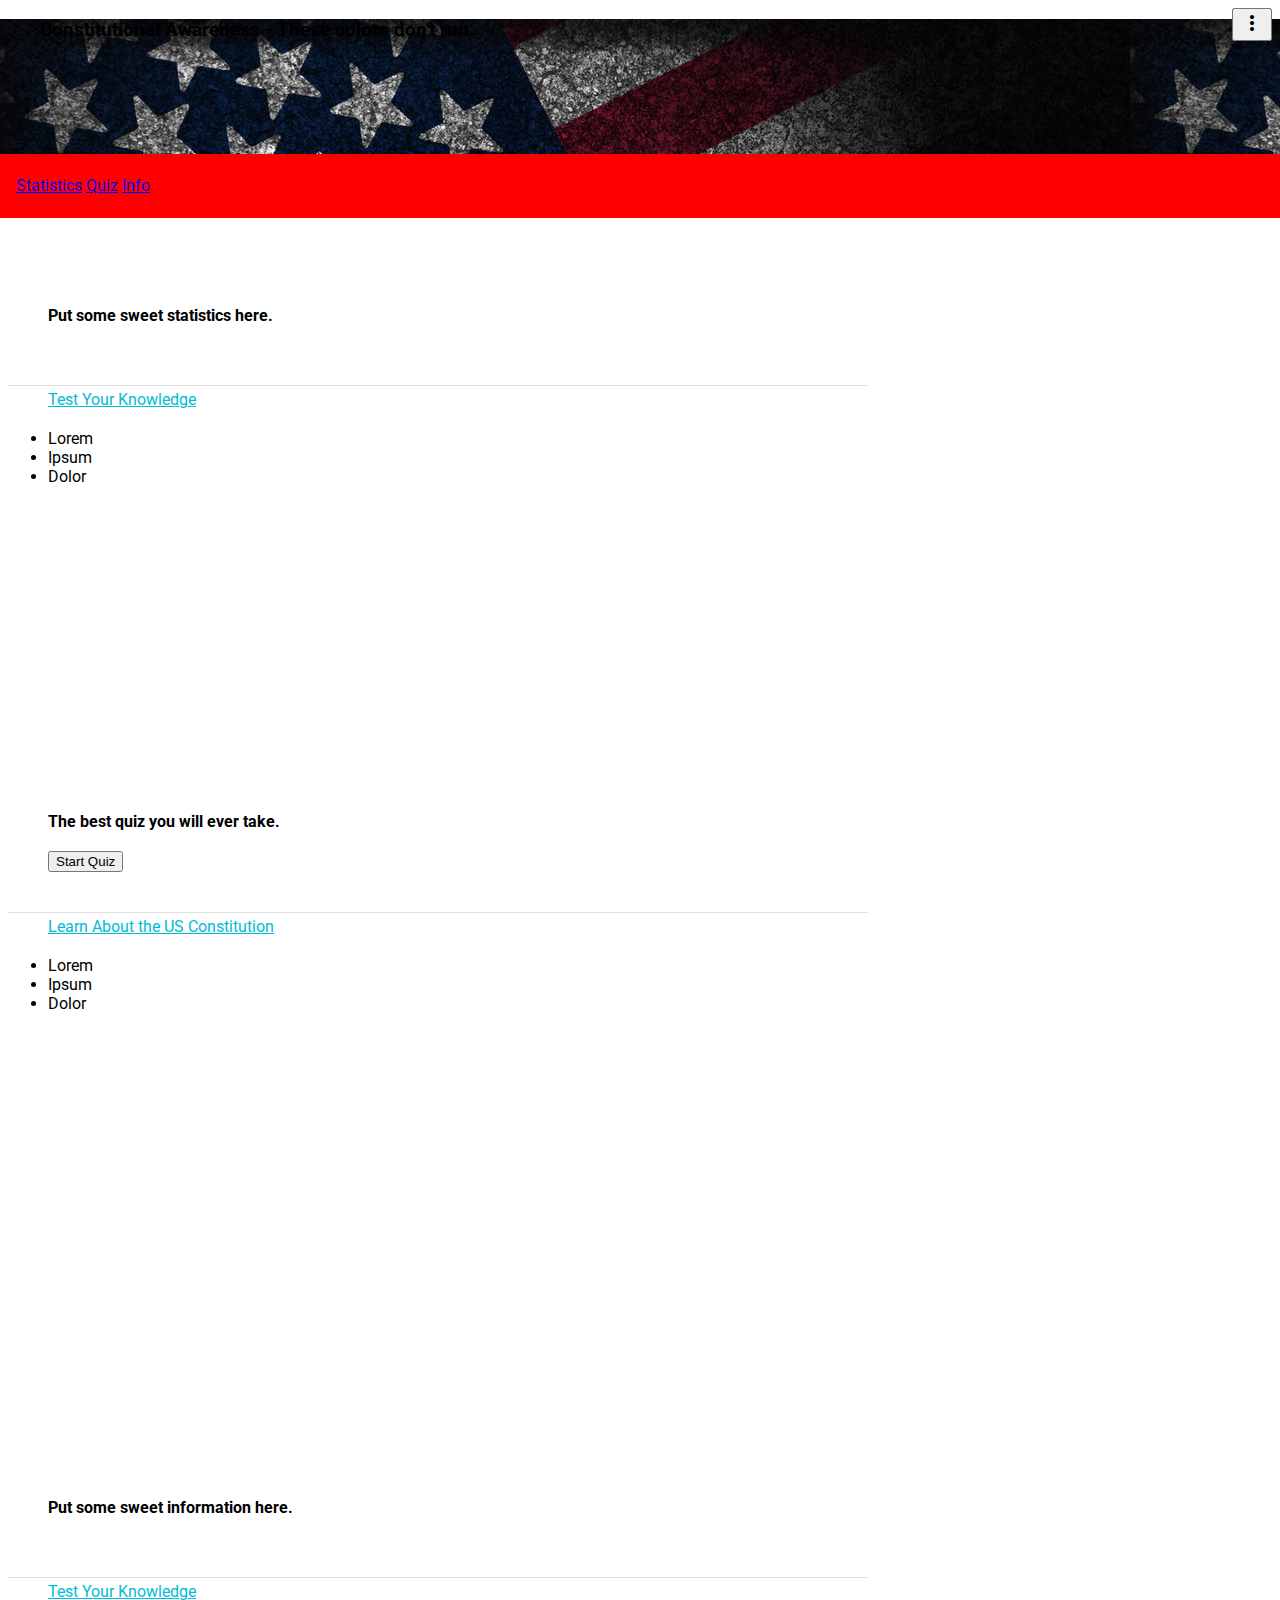
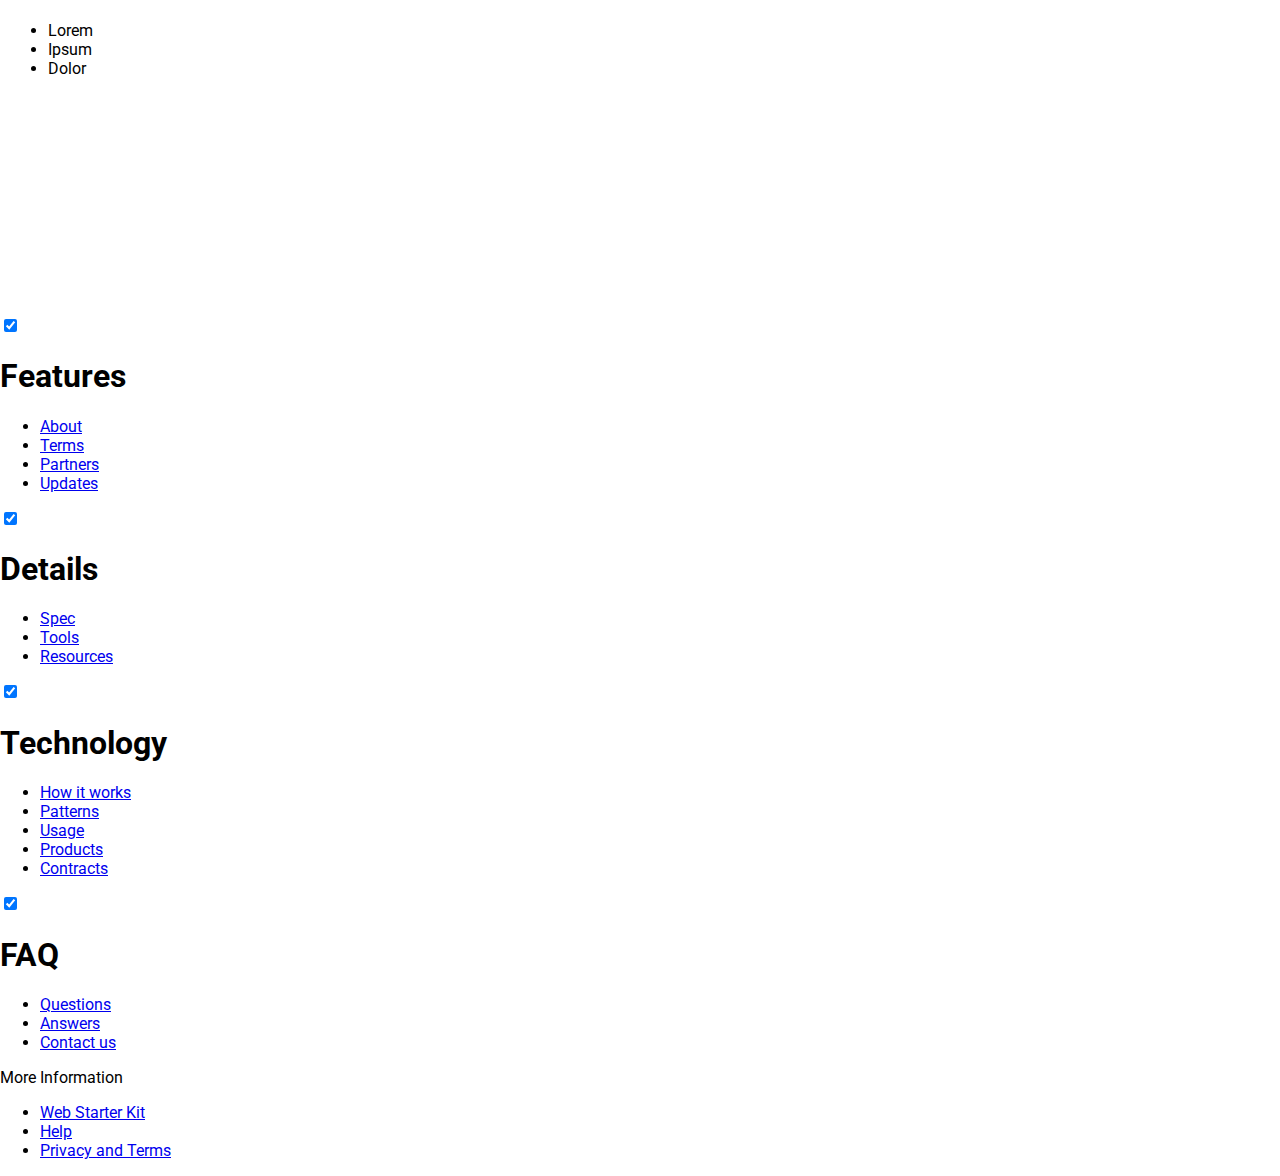
==== CA/index.html @ 6963f5af "update" ====
<!doctype html>
<!--
  Material Design Lite
  Copyright 2015 Google Inc. All rights reserved.

  Licensed under the Apache License, Version 2.0 (the "License");
  you may not use this file except in compliance with the License.
  You may obtain a copy of the License at

      https://www.apache.org/licenses/LICENSE-2.0

  Unless required by applicable law or agreed to in writing, software
  distributed under the License is distributed on an "AS IS" BASIS,
  WITHOUT WARRANTIES OR CONDITIONS OF ANY KIND, either express or implied.
  See the License for the specific language governing permissions and
  limitations under the License
-->
<html lang="en">
  <head>
    <meta charset="utf-8">
    <meta http-equiv="X-UA-Compatible" content="IE=edge">
    <meta name="description" content="A front-end template that helps you build fast, modern mobile web apps.">
    <meta name="viewport" content="width=device-width, initial-scale=1">
    <title>Material Design Lite</title>

    <!-- Add to homescreen for Chrome on Android -->
    <meta name="mobile-web-app-capable" content="yes">
    <link rel="icon" sizes="192x192" href="images/android-desktop.png">

    <!-- Add to homescreen for Safari on iOS -->
    <meta name="apple-mobile-web-app-capable" content="yes">
    <meta name="apple-mobile-web-app-status-bar-style" content="black">
    <meta name="apple-mobile-web-app-title" content="Material Design Lite">
    <link rel="apple-touch-icon-precomposed" href="images/ios-desktop.png">

    <!-- Tile icon for Win8 (144x144 + tile color) -->
    <meta name="msapplication-TileImage" content="images/touch/ms-touch-icon-144x144-precomposed.png">
    <meta name="msapplication-TileColor" content="#3372DF">

    <link rel="shortcut icon" href="images/favicon.png">

    <!-- SEO: If your mobile URL is different from the desktop URL, add a canonical link to the desktop page https://developers.google.com/webmasters/smartphone-sites/feature-phones -->
    <!--
    <link rel="canonical" href="http://www.example.com/">
    -->

    <link rel="stylesheet" href="https://fonts.googleapis.com/css?family=Roboto:regular,bold,italic,thin,light,bolditalic,black,medium&amp;lang=en">
    <link rel="stylesheet" href="https://fonts.googleapis.com/icon?family=Material+Icons">
    <link rel="stylesheet" href="https://code.getmdl.io/1.1.1/material.deep_purple-pink.min.css">
    <link rel="stylesheet" href="styles.css">
    <style>
    #view-source {
      position: fixed;
      display: block;
      right: 0;
      bottom: 0;
      margin-right: 40px;
      margin-bottom: 40px;
      z-index: 900;
    }
    </style>
  </head>
  <body class="mdl-demo mdl-color--grey-100 mdl-color-text--grey-700 mdl-base">
    <div class="mdl-layout mdl-js-layout mdl-layout--fixed-header">
      <header class="mdl-layout__header mdl-layout__header--scroll mdl-color--primary">
        <div style="height:15vh; background-image: url(flag.jpg);" class="mdl-layout--large-screen-only mdl-layout__header-row">
          <h3>Constitutional Awareness - These colors don't run.</h3>
        </div>
        <div style="background-color:red;" class="mdl-layout__tab-bar mdl-js-ripple-effect">
          <a href="#statistics" class="mdl-layout__tab is-active">Statistics</a>
          <a href="#quiz" class="mdl-layout__tab">Quiz</a>
          <a href="#info" class="mdl-layout__tab">Info</a>
        </div>
      </header>
      <main class="mdl-layout__content">
        
        <!-- TAB 1 - STATISTICS -->
        <div style="height:50vh;" class="mdl-layout__tab-panel is-active" id="statistics">
          <section class="section--center mdl-grid mdl-grid--no-spacing mdl-shadow--2dp">
            <div class="mdl-card mdl-cell mdl-cell--12-col">
              <div class="mdl-card__supporting-text">
                <h4>Put some sweet statistics here.</h4>
                
              </div>
              <div class="mdl-card__actions">
                <a href="quiz.html" class="mdl-button">Test Your Knowledge</a>
              </div>
            </div>
            <button class="mdl-button mdl-js-button mdl-js-ripple-effect mdl-button--icon" id="btn3">
              <i class="material-icons">more_vert</i>
            </button>
            <ul class="mdl-menu mdl-js-menu mdl-menu--bottom-right" for="btn3">
              <li class="mdl-menu__item">Lorem</li>
              <li class="mdl-menu__item" disabled>Ipsum</li>
              <li class="mdl-menu__item">Dolor</li>
            </ul>
          </section>
          <!-- <section class="section--footer mdl-color--white mdl-grid">
            <div class="section__circle-container mdl-cell mdl-cell--2-col mdl-cell--1-col-phone">
              <div class="section__circle-container__circle mdl-color--accent section__circle--big"></div>
            </div>
            <div class="section__text mdl-cell mdl-cell--4-col-desktop mdl-cell--6-col-tablet mdl-cell--3-col-phone">
              <h5>Lorem ipsum dolor sit amet</h5>
              Qui sint ut et qui nisi cupidatat. Reprehenderit nostrud proident officia exercitation anim et pariatur ex.
            </div>
            <div class="section__circle-container mdl-cell mdl-cell--2-col mdl-cell--1-col-phone">
              <div class="section__circle-container__circle mdl-color--accent section__circle--big"></div>
            </div>
            <div class="section__text mdl-cell mdl-cell--4-col-desktop mdl-cell--6-col-tablet mdl-cell--3-col-phone">
              <h5>Lorem ipsum dolor sit amet</h5>
              Qui sint ut et qui nisi cupidatat. Reprehenderit nostrud proident officia exercitation anim et pariatur ex.
            </div>
          </section> -->
        </div>
        
        <!-- TAB 2 - QUIZ -->
        <div style="height:70vh;" class="mdl-layout__tab-panel" id="quiz">
          <section class="section--center mdl-grid mdl-grid--no-spacing mdl-shadow--2dp">
            <div class="mdl-card mdl-cell mdl-cell--12-col">
              <div class="mdl-card__supporting-text">
                <h4>The best quiz you will ever take.</h4>
                <div id="container">
                  <div id="formDiv"></div>
                </div>
                <div id="container2">
                    <div id="buttonDiv"></div>
                </div>
              </div>
              <div class="mdl-card__actions">
                <a href="info.html" class="mdl-button">Learn About the US Constitution</a>
              </div>
            </div>
            <button class="mdl-button mdl-js-button mdl-js-ripple-effect mdl-button--icon" id="btn3">
              <i class="material-icons">more_vert</i>
            </button>
            <ul class="mdl-menu mdl-js-menu mdl-menu--bottom-right" for="btn3">
              <li class="mdl-menu__item">Lorem</li>
              <li class="mdl-menu__item" disabled>Ipsum</li>
              <li class="mdl-menu__item">Dolor</li>
            </ul>
          </section>
        </div>


        <!-- TAB 3 - INFORMATION -->
        <div style="height:50vh;" class="mdl-layout__tab-panel" id="info">
          <section class="section--center mdl-grid mdl-grid--no-spacing mdl-shadow--2dp">
            <div class="mdl-card mdl-cell mdl-cell--12-col">
              <div class="mdl-card__supporting-text">
                <h4>Put some sweet information here.</h4>
                
              </div>
              <div class="mdl-card__actions">
                <a href="quiz.html" class="mdl-button">Test Your Knowledge</a>
              </div>
            </div>
            <button class="mdl-button mdl-js-button mdl-js-ripple-effect mdl-button--icon" id="btn3">
              <i class="material-icons">more_vert</i>
            </button>
            <ul class="mdl-menu mdl-js-menu mdl-menu--bottom-right" for="btn3">
              <li class="mdl-menu__item">Lorem</li>
              <li class="mdl-menu__item" disabled>Ipsum</li>
              <li class="mdl-menu__item">Dolor</li>
            </ul>
          </section>
        </div>




        <footer class="mdl-mega-footer">
          <div class="mdl-mega-footer--middle-section">
            <div class="mdl-mega-footer--drop-down-section">
              <input class="mdl-mega-footer--heading-checkbox" type="checkbox" checked>
              <h1 class="mdl-mega-footer--heading">Features</h1>
              <ul class="mdl-mega-footer--link-list">
                <li><a href="#">About</a></li>
                <li><a href="#">Terms</a></li>
                <li><a href="#">Partners</a></li>
                <li><a href="#">Updates</a></li>
              </ul>
            </div>
            <div class="mdl-mega-footer--drop-down-section">
              <input class="mdl-mega-footer--heading-checkbox" type="checkbox" checked>
              <h1 class="mdl-mega-footer--heading">Details</h1>
              <ul class="mdl-mega-footer--link-list">
                <li><a href="#">Spec</a></li>
                <li><a href="#">Tools</a></li>
                <li><a href="#">Resources</a></li>
              </ul>
            </div>
            <div class="mdl-mega-footer--drop-down-section">
              <input class="mdl-mega-footer--heading-checkbox" type="checkbox" checked>
              <h1 class="mdl-mega-footer--heading">Technology</h1>
              <ul class="mdl-mega-footer--link-list">
                <li><a href="#">How it works</a></li>
                <li><a href="#">Patterns</a></li>
                <li><a href="#">Usage</a></li>
                <li><a href="#">Products</a></li>
                <li><a href="#">Contracts</a></li>
              </ul>
            </div>
            <div class="mdl-mega-footer--drop-down-section">
              <input class="mdl-mega-footer--heading-checkbox" type="checkbox" checked>
              <h1 class="mdl-mega-footer--heading">FAQ</h1>
              <ul class="mdl-mega-footer--link-list">
                <li><a href="#">Questions</a></li>
                <li><a href="#">Answers</a></li>
                <li><a href="#">Contact us</a></li>
              </ul>
            </div>
          </div>
          <div class="mdl-mega-footer--bottom-section">
            <div class="mdl-logo">
              More Information
            </div>
            <ul class="mdl-mega-footer--link-list">
              <li><a href="https://developers.google.com/web/starter-kit/">Web Starter Kit</a></li>
              <li><a href="#">Help</a></li>
              <li><a href="#">Privacy and Terms</a></li>
            </ul>
          </div>
        </footer>
      </main>
    </div>
    <script src="https://code.getmdl.io/1.1.1/material.min.js"></script>
    <script>
      // QUIZ OBJECT
      var quiz = [
          {
              question: "What is 2+2?",
              choices: ["0", "4", "3", "murica"]
          },
          {
              question: "Do you know anything about the Constitution?",
              choices: ["yes", "no", "maybe", "chinchilla"]
          },
          {
              question: "Did you know there already exists an app like this?",
              choices: ["yes", "yes", "yes", "yes"]
          },
          {
              question: "Do you want to learn about the US Constitution?",
              choices: ["yes", "no", "what is this", "pugs rule"]
          }
      ];
      // CORRECT ANSWER ARRAY
      var correctAnswers = [2, 2, 2, 4];
      // SELECTED ANSWER ARRAY
      var selectedAnswers = [null, null, null, null];
      // CURRENT QUESTION
      var currentQuestion;

      // CREATE FORM APPENDAGES
      // FORM
      var aQuizForm = function(){
          var quizForm = document.createElement("form");
          quizForm.id = "quiz-form";
          return quizForm;

      };

      // QUIZ QUESTION
      var aQuestion = function(){
        var paragraph = document.createElement("p");
        var text = document.createTextNode(quiz[currentQuestion].question);
        paragraph.appendChild(text);
        return paragraph;
      };


      // UL
      var aList = function (){
        var list = document.createElement("ul");
        list.id = "quiz-list";
        list.className = "mdl-list";
        return list;
      };


      // LI
      var aListItem = function(){
        var item = document.createElement("li")
        item.className = "mdl-list__item";
        return item;
      };


      // RADIO BUTTON
      var aRadioButton = function(i){
        var label = document.createElement("label");
        var radio = document.createElement("input");

        label.className = "mdl-radio mdl-js-radio mdl-js-ripple-effect";
        label.setAttribute("for", "radio" + i); 

        radio.type = "radio";
        // name is required to group radio buttons into the same array
        radio.name = "radio-choices";       
        radio.id = "radio" + i;
        radio.className = "mdl-radio__button";
        label.appendChild(radio);
        return label;
      };


      // CHOICE
      var aChoice = function(choice){
        var choice = document.createTextNode(quiz[currentQuestion].choices[choice]);
        return choice;
      };


      // NEXT
      var aNextButton = function(){
        var nextButton = document.createElement("button");
        nextButton.type = "button";         // This prevents default form submission
        nextButton.id = "next-button";
        nextButton.innerHTML = "Next";
        nextButton.onclick = nextClick;
        nextButton.className = "mdl-button mdl-js-button mdl-button--raised mdl-button--colored";
        return nextButton;
      };


      // BACK
      var aBackButton = function () {
          var backButton = document.createElement("button");
          backButton.type = "button";
          backButton.id = "back-button";
          backButton.innerHTML = "Back";
          backButton.onclick = backClick;
          return backButton;
      };


      // STARTQUIZ
      var aStartButton = function () {
          var startButton = document.createElement("button");
          startButton.type = "button";
          startButton.id = "launch-button";
          startButton.innerHTML = "Start Quiz";
          startButton.className = "mdl-button mdl-js-button mdl-button--raised mdl-button--colored";
          return startButton;
      };

      // RESTART QUIZ
      var aRestartButton = function () {
          var restartButton = document.createElement("button");
          restartButton.type = "button";
          restartButton.id = "restart-button";
          restartButton.innerHTML = "Restart Quiz";
          restartButton.onclick = restartClick;
          restartButton.className = "mdl-button mdl-js-button mdl-button--raised mdl-button--colored";
          restartButton.style.marginTop = "3vh";
          return restartButton;
      };


      // CREATE HELPER FUNCTIONS
      // APPEND FORM()
      var appendForm = function() {
          
          var formDiv = document.getElementById("formDiv");
          var container = document.getElementById("container");
          // TALLY SCORE/FINAL QUIZ PAGE
          // If the next question does not exist (user is at the end of quiz)
          if (!quiz[currentQuestion]) {       
              // console.log('No more questions');
              // var form = aQuizForm();
              var score = tallyScore();
              formDiv.appendChild(score);
              // document.body.appendChild(form);
          }

          else {
              var form = aQuizForm();         // This is not a duplicate delcaration
              var question = aQuestion();
              var list = aList();

              // Add the choices
              for (var i = 0; i < quiz[currentQuestion].choices.length; i++){
                  var listItem = aListItem();
                  var radio = aRadioButton(i);
                  var choice = aChoice(i);
                  listItem.appendChild(radio);
                  listItem.appendChild(choice);
                  list.appendChild(listItem);
              }

              form.appendChild(question);
              form.appendChild(list);
              formDiv.appendChild(form);
              // container.appendChild(formDiv);
          }
      };


      // APPEND BUTTONS
      var appendButtons = function(){
        var buttonDiv = document.getElementById("buttonDiv");
        // If the quiz has not been started yet (question = -1
        if (currentQuestion < 0)            
          buttonDiv.appendChild(aStartButton());
        else if (currentQuestion >= 0 && currentQuestion < quiz.length)
          buttonDiv.appendChild(aNextButton());
        else 
          buttonDiv.appendChild(aRestartButton());
        
      };


      // REMOVE FORM
      var removeForm = function() {
          var formDiv = document.getElementById("formDiv")
          // formDiv.removeChild(document.getElementById("quiz-form"));
          while (formDiv.firstChild)
            formDiv.removeChild(formDiv.firstChild);
      };

      var removeButtons = function() {
          // var back = document.getElementById("back-button");
          var next = document.getElementById("next-button");
          var restart = document.getElementById("restart-button")
          var buttonDiv = document.getElementById("buttonDiv");

          // if (back)
          //     document.body.removeChild(back);
          if (next)
              buttonDiv.removeChild(next);
          else if (restart)
              buttonDiv.removeChild(restart);

      };


      // SAVE CHOICE
      var saveChoice = function() {
          var radioArray = document.getElementsByName("radio-choices");
          var choice = 0;
          var found = false;
          // Cycle thru choices (radio buttons) until user selected choice is found
          while (found == false && choice < 4){
              if (radioArray[choice].checked){
                  selectedAnswers[currentQuestion] = choice;
                  found = true;
                  return true;
              }
              choice++;
          }
          return false;
      };


      // TALLY SCORE - tallies score and appends to the document for viewing
      var tallyScore = function(){
          var totalQuestions = quiz.length;
          var numberRight = 0;
          var percentCorrect;
          var scoreMessage;

          for (var i = 0; i < correctAnswers.length; i++){
              if (selectedAnswers[i] == correctAnswers[i]){
                  numberRight += 1;
              }
          }

          percentCorrect = numberRight/totalQuestions * 100;
          scoreMessage = "Your score is " + percentCorrect.toString() + " % correct!";
          return document.createTextNode(scoreMessage);
      };


      // START LAUNCH VIEW
      var launchRender = function() {
          var formDiv = document.getElementById("formDiv");
          var form = aQuizForm();
          var startButton = aStartButton();
          form.appendChild(startButton);
          formDiv.appendChild(form);
          startButton.onclick = startClick;
      };


      // EVENT HANDLERS
      var startClick = function(){
          currentQuestion = 0;
          removeForm();
          appendForm();
          appendButtons();
      };

      var restartClick = function(){
          currentQuestion = 0;
          removeForm();
          removeButtons();
          appendForm();
          appendButtons();
      };


      var nextClick = function(){

          if (!saveChoice()) {
              alert("Please select an answer");
          }
          else {
              saveChoice();
              currentQuestion += 1;
              removeForm();
              removeButtons();
              appendForm();
              appendButtons();
          }
      };
      var backClick = function() {
          currentQuestion -= 1;
          removeForm();
          removeButtons();
          appendForm();
          appendButtons();
      };

      // RENDER THE LAUNCH VIEW
      launchRender();
    </script>
  </body>
</html>
---- CA/styles.css ----
/**
 * Copyright 2015 Google Inc. All Rights Reserved.
 *
 * Licensed under the Apache License, Version 2.0 (the "License");
 * you may not use this file except in compliance with the License.
 * You may obtain a copy of the License at
 *
 *      http://www.apache.org/licenses/LICENSE-2.0
 *
 * Unless required by applicable law or agreed to in writing, software
 * distributed under the License is distributed on an "AS IS" BASIS,
 * WITHOUT WARRANTIES OR CONDITIONS OF ANY KIND, either express or implied.
 * See the License for the specific language governing permissions and
 * limitations under the License.
 */

html, body {
  font-family: 'Roboto', 'Helvetica', sans-serif;
  margin: 0;
  padding: 0;
}
.mdl-demo .mdl-layout__header-row {
  padding-left: 40px;
}
.mdl-demo .mdl-layout.is-small-screen .mdl-layout__header-row h3 {
  font-size: inherit;
}
.mdl-demo .mdl-layout__tab-bar-button {
  display: none;
}
.mdl-demo .mdl-layout.is-small-screen .mdl-layout__tab-bar .mdl-button {
  display: none;
}
.mdl-demo .mdl-layout:not(.is-small-screen) .mdl-layout__tab-bar,
.mdl-demo .mdl-layout:not(.is-small-screen) .mdl-layout__tab-bar-container {
  overflow: visible;
}
.mdl-demo .mdl-layout__tab-bar-container {
  height: 64px;
}
.mdl-demo .mdl-layout__tab-bar {
  padding: 0;
  padding-left: 16px;
  box-sizing: border-box;
  height: 100%;
  width: 100%;
}
.mdl-demo .mdl-layout__tab-bar .mdl-layout__tab {
  height: 64px;
  line-height: 64px;
}
.mdl-demo .mdl-layout__tab-bar .mdl-layout__tab.is-active::after {
  background-color: white;
  height: 4px;
}
.mdl-demo main > .mdl-layout__tab-panel {
  padding: 8px;
  padding-top: 48px;
}
.mdl-demo .mdl-card {
  height: auto;
  display: -webkit-flex;
  display: -ms-flexbox;
  display: flex;
  -webkit-flex-direction: column;
      -ms-flex-direction: column;
          flex-direction: column;
}
.mdl-demo .mdl-card > * {
  height: auto;
}
.mdl-demo .mdl-card .mdl-card__supporting-text {
  margin: 40px;
  -webkit-flex-grow: 1;
      -ms-flex-positive: 1;
          flex-grow: 1;
  padding: 0;
  color: inherit;
  width: calc(100% - 80px);
}
.mdl-demo.mdl-demo .mdl-card__supporting-text h4 {
  margin-top: 0;
  margin-bottom: 20px;
}
.mdl-demo .mdl-card__actions {
  margin: 0;
  padding: 4px 40px;
  color: inherit;
}
.mdl-demo .mdl-card__actions a {
  color: #00BCD4;
  margin: 0;
}
.mdl-demo .mdl-card__actions a:hover,
.mdl-demo .mdl-card__actions a:active {
  color: inherit;
  background-color: transparent;
}
.mdl-demo .mdl-card__supporting-text + .mdl-card__actions {
  border-top: 1px solid rgba(0, 0, 0, 0.12);
}
.mdl-demo #add {
  position: absolute;
  right: 40px;
  top: 36px;
  z-index: 999;
}

.mdl-demo .mdl-layout__content section:not(:last-of-type) {
  position: relative;
  margin-bottom: 48px;
}
.mdl-demo section.section--center {
  max-width: 860px;
}
.mdl-demo #features section.section--center {
  max-width: 620px;
}
.mdl-demo section > header{
  display: -webkit-flex;
  display: -ms-flexbox;
  display: flex;
  -webkit-align-items: center;
      -ms-flex-align: center;
          align-items: center;
  -webkit-justify-content: center;
      -ms-flex-pack: center;
          justify-content: center;
}
.mdl-demo section > .section__play-btn {
  min-height: 200px;
}
.mdl-demo section > header > .material-icons {
  font-size: 3rem;
}
.mdl-demo section > button {
  position: absolute;
  z-index: 99;
  top: 8px;
  right: 8px;
}
.mdl-demo section .section__circle {
  display: -webkit-flex;
  display: -ms-flexbox;
  display: flex;
  -webkit-align-items: center;
      -ms-flex-align: center;
          align-items: center;
  -webkit-justify-content: flex-start;
      -ms-flex-pack: start;
          justify-content: flex-start;
  -webkit-flex-grow: 0;
      -ms-flex-positive: 0;
          flex-grow: 0;
  -webkit-flex-shrink: 1;
      -ms-flex-negative: 1;
          flex-shrink: 1;
}
.mdl-demo section .section__text {
  -webkit-flex-grow: 1;
      -ms-flex-positive: 1;
          flex-grow: 1;
  -webkit-flex-shrink: 0;
      -ms-flex-negative: 0;
          flex-shrink: 0;
  padding-top: 8px;
}
.mdl-demo section .section__text h5 {
  font-size: inherit;
  margin: 0;
  margin-bottom: 0.5em;
}
.mdl-demo section .section__text a {
  text-decoration: none;
}
.mdl-demo section .section__circle-container > .section__circle-container__circle {
  width: 64px;
  height: 64px;
  border-radius: 32px;
  margin: 8px 0;
}
.mdl-demo section.section--footer .section__circle--big {
  width: 100px;
  height: 100px;
  border-radius: 50px;
  margin: 8px 32px;
}
.mdl-demo .is-small-screen section.section--footer .section__circle--big {
  width: 50px;
  height: 50px;
  border-radius: 25px;
  margin: 8px 16px;
}
.mdl-demo section.section--footer {
  padding: 64px 0;
  margin: 0 -8px -8px -8px;
}
.mdl-demo section.section--center .section__text:not(:last-child) {
  border-bottom: 1px solid rgba(0,0,0,.13);
}
.mdl-demo .mdl-card .mdl-card__supporting-text > h3:first-child {
  margin-bottom: 24px;
}
.mdl-demo .mdl-layout__tab-panel:not(#overview) {
  background-color: white;
}
.mdl-demo #features section {
  margin-bottom: 72px;
}
.mdl-demo #features h4, #features h5 {
  margin-bottom: 16px;
}
.mdl-demo .toc {
  border-left: 4px solid #C1EEF4;
  margin: 24px;
  padding: 0;
  padding-left: 8px;
  display: -webkit-flex;
  display: -ms-flexbox;
  display: flex;
  -webkit-flex-direction: column;
      -ms-flex-direction: column;
          flex-direction: column;
}
.mdl-demo .toc h4 {
  font-size: 0.9rem;
  margin-top: 0;
}
.mdl-demo .toc a {
  color: #4DD0E1;
  text-decoration: none;
  font-size: 16px;
  line-height: 28px;
  display: block;
}
.mdl-demo .mdl-menu__container {
  z-index: 99;
}
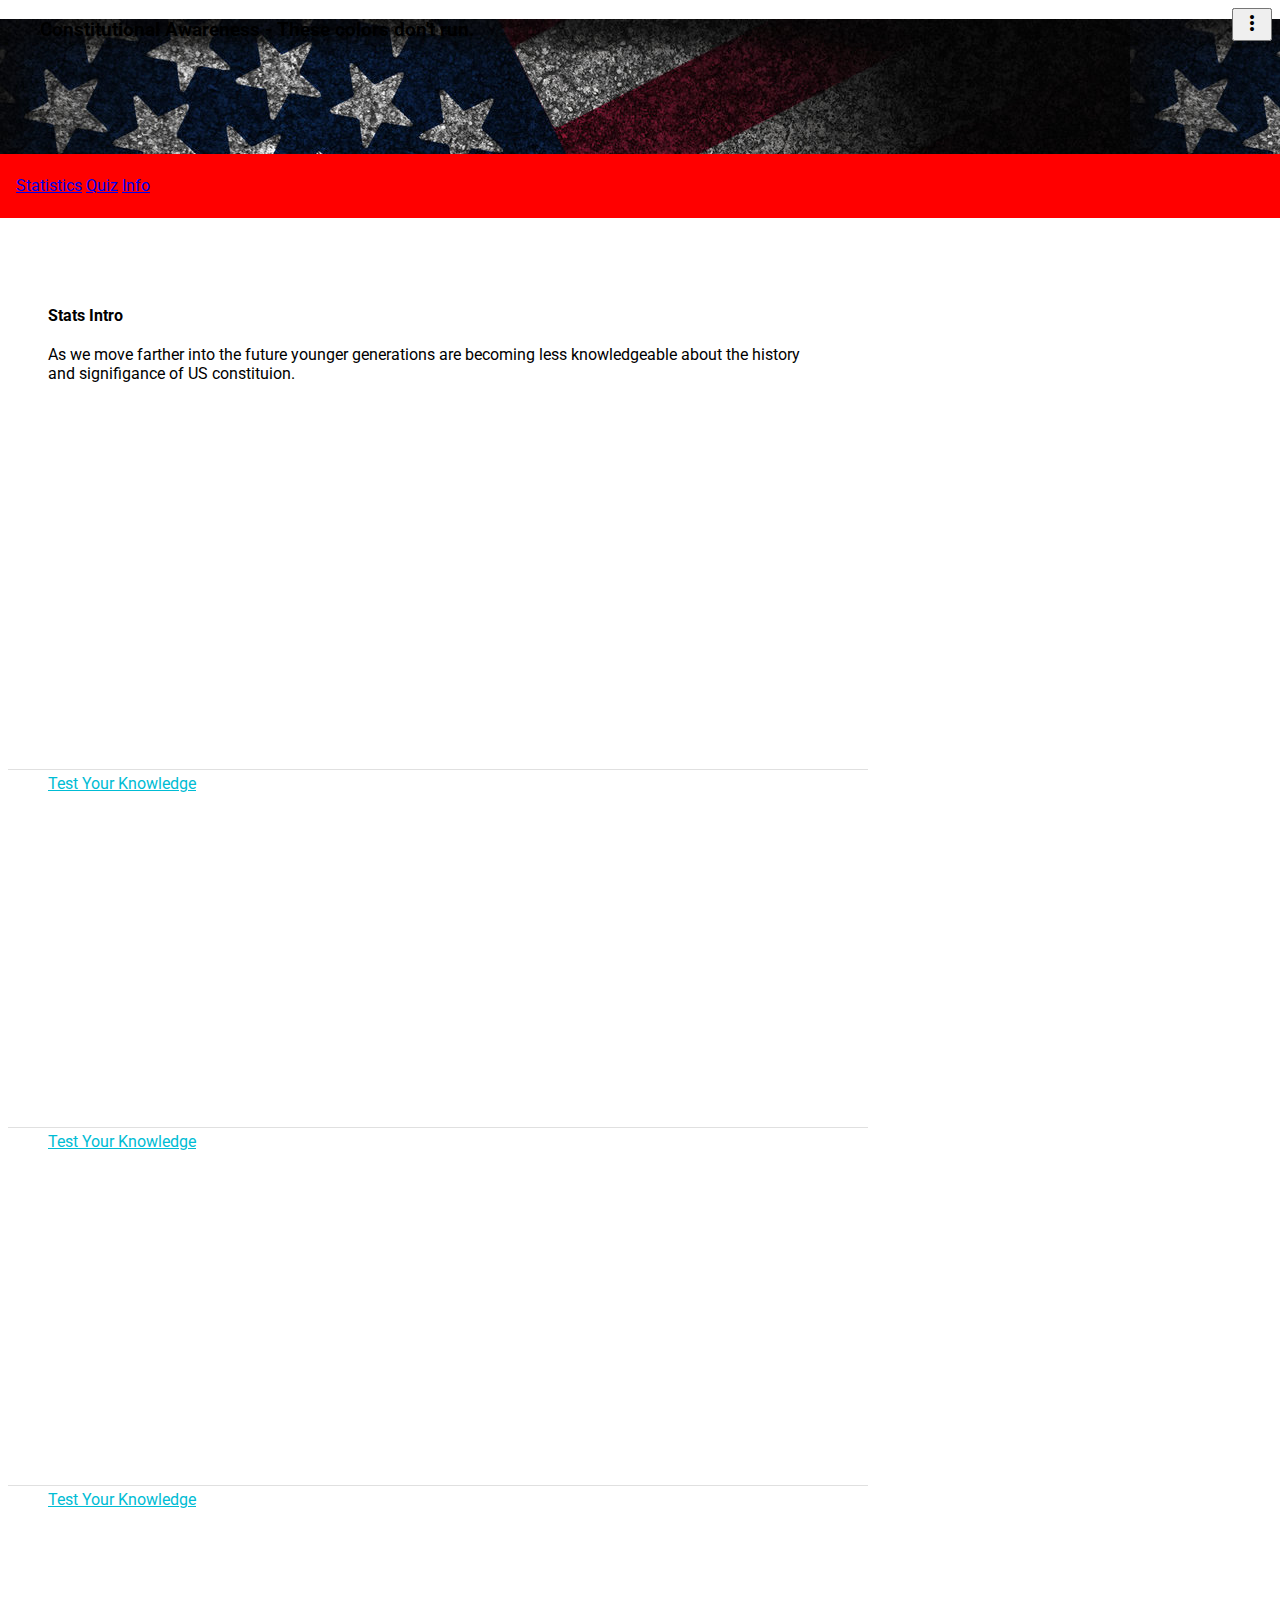
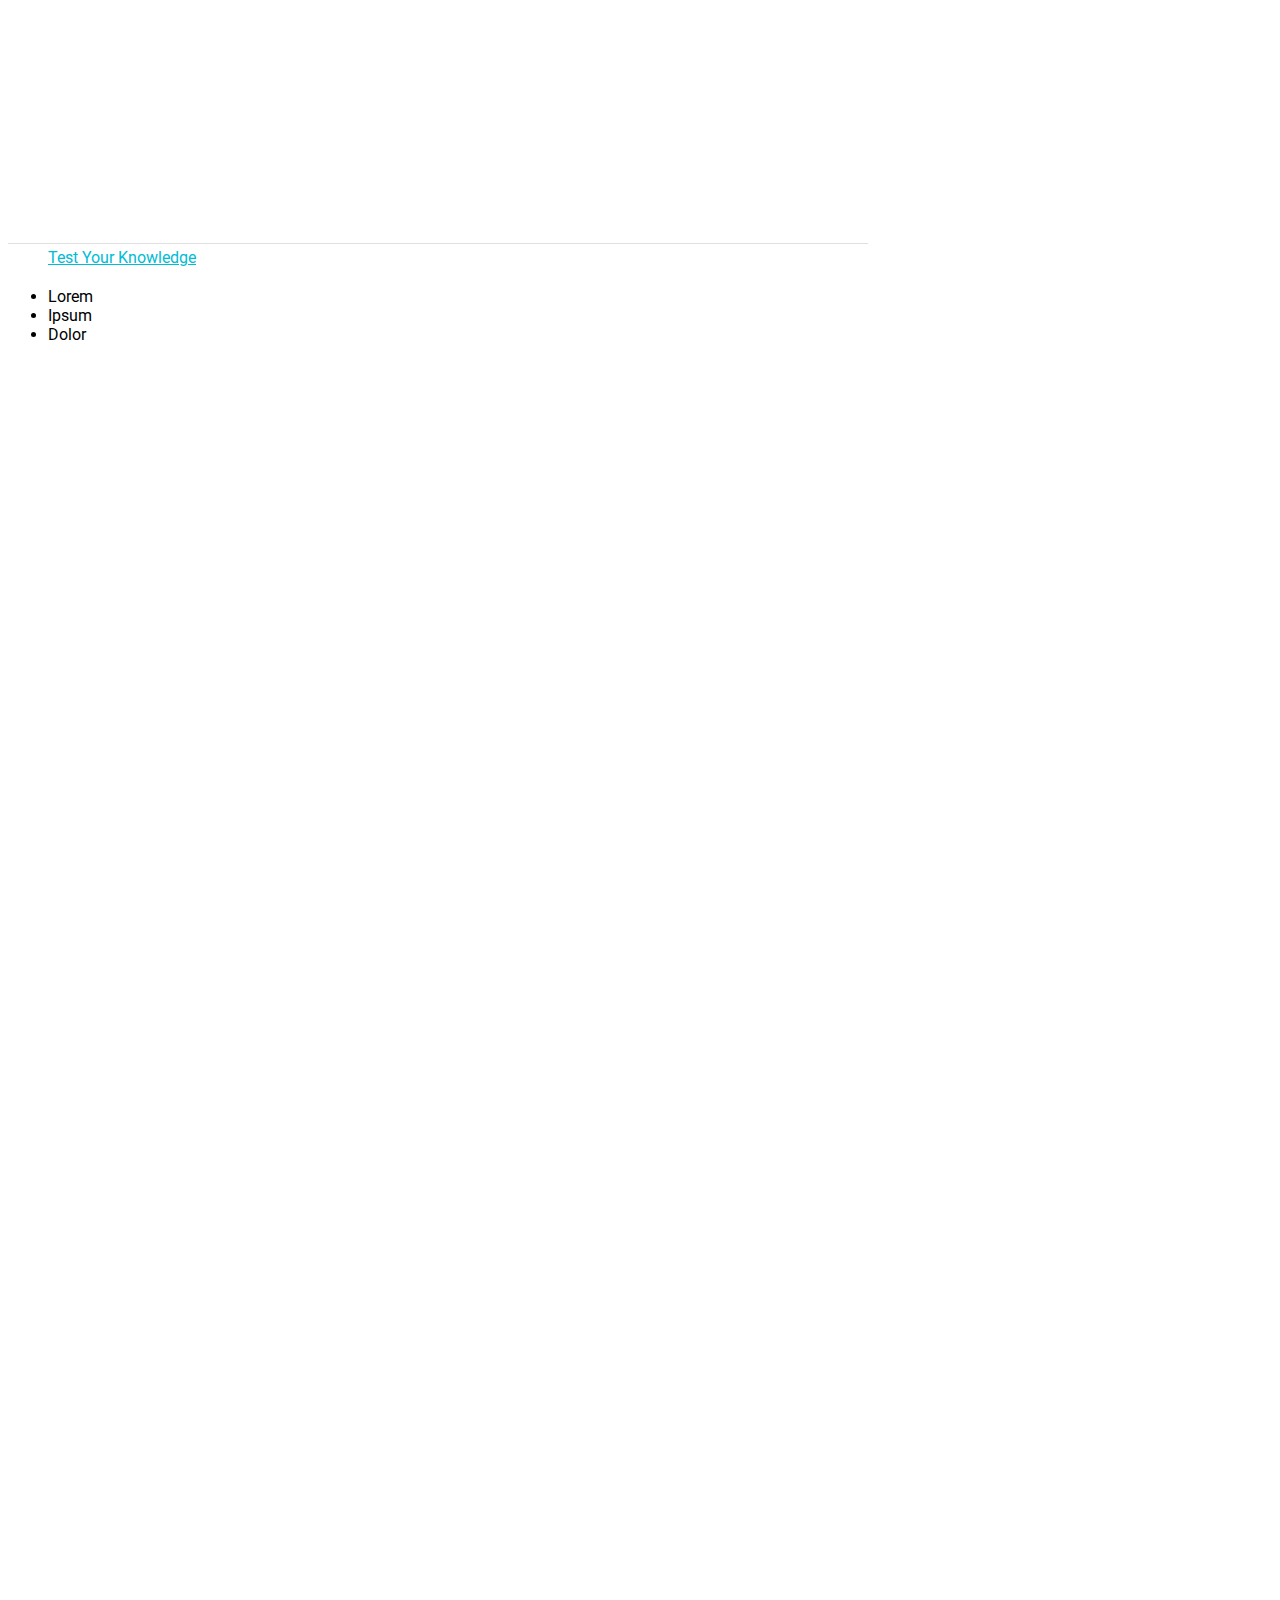
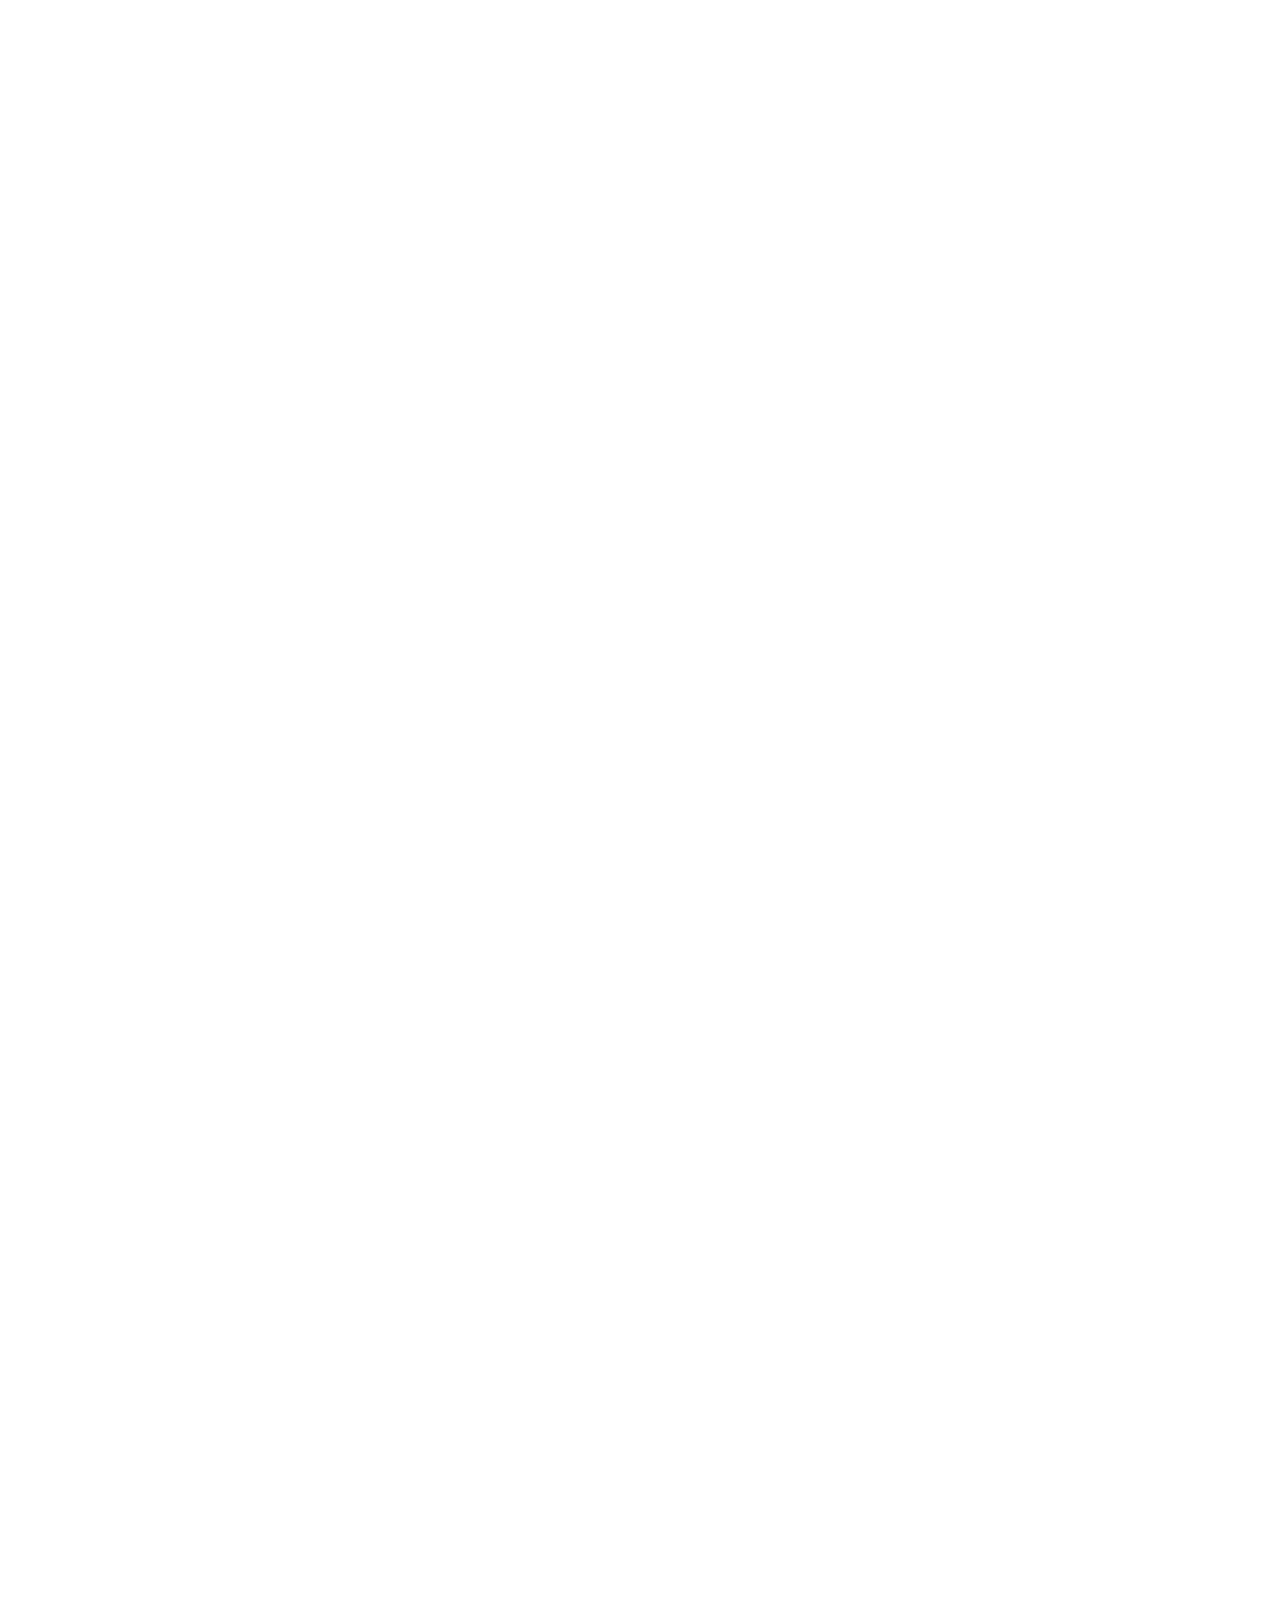
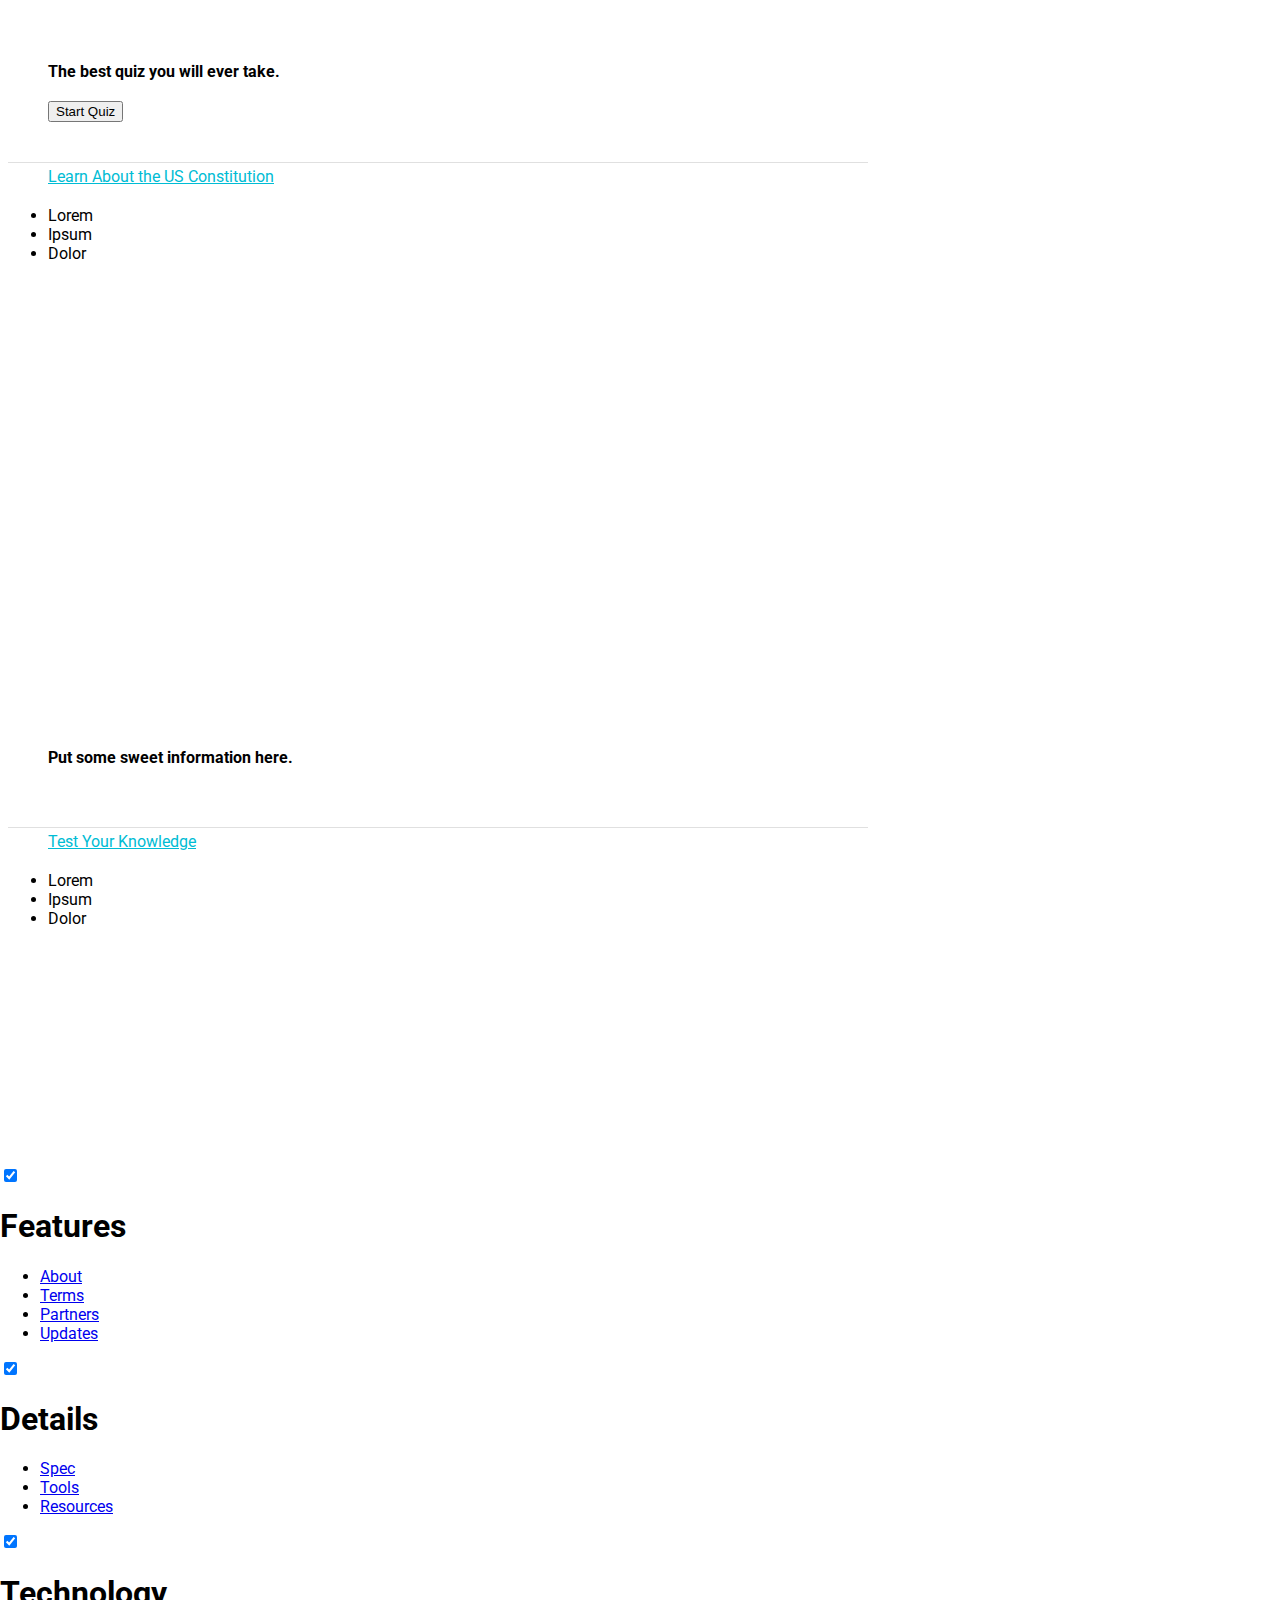
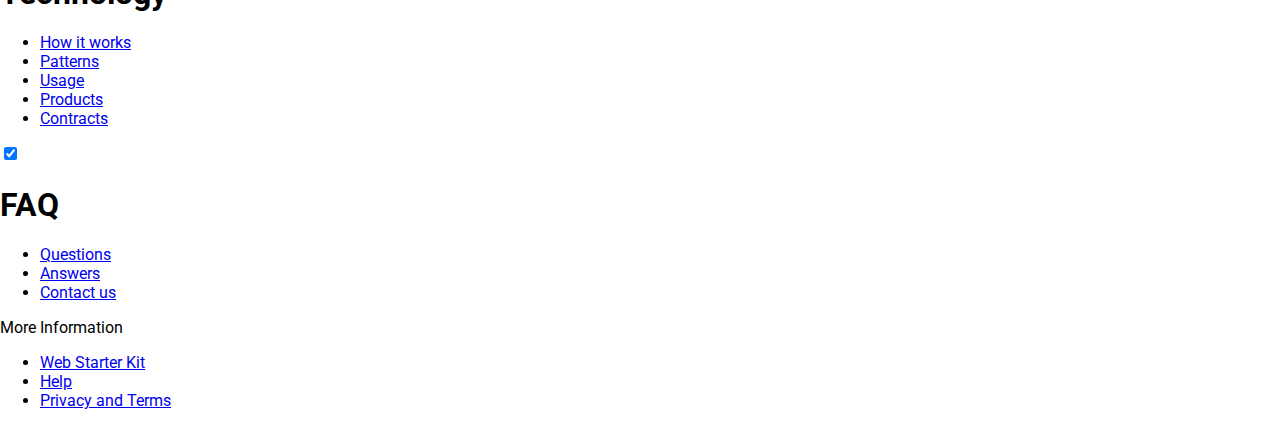
==== commit c2480281: "update" ====
--- a/CA/index.html
+++ b/CA/index.html
@@ -48,6 +48,13 @@
     <link rel="stylesheet" href="https://fonts.googleapis.com/icon?family=Material+Icons">
     <link rel="stylesheet" href="https://code.getmdl.io/1.1.1/material.deep_purple-pink.min.css">
     <link rel="stylesheet" href="styles.css">
+
+    <!-- Charts -->
+    <script src="https://code.jquery.com/jquery-1.12.0.min.js"></script>
+    <script src="https://code.highcharts.com/highcharts.js"></script>
+    <script src="https://code.highcharts.com/modules/exporting.js"></script>
+    <script src="charts.js"></script>
+    
     <style>
     #view-source {
       position: fixed;
@@ -75,17 +82,54 @@
       <main class="mdl-layout__content">
         
         <!-- TAB 1 - STATISTICS -->
-        <div style="height:50vh;" class="mdl-layout__tab-panel is-active" id="statistics">
+        <div style="height:500vh;" class="mdl-layout__tab-panel is-active" id="statistics">
+          
           <section class="section--center mdl-grid mdl-grid--no-spacing mdl-shadow--2dp">
             <div class="mdl-card mdl-cell mdl-cell--12-col">
               <div class="mdl-card__supporting-text">
-                <h4>Put some sweet statistics here.</h4>
+                <h4>Stats Intro</h4>
+                <p>As we move farther into the future younger generations are becoming less
+                knowledgeable about the history and signifigance of US constituion.</p>
+                
+              </div>
+            </div>
+            <div class="mdl-card mdl-cell mdl-cell--12-col">
+              <div class="mdl-card__supporting-text">
+                <div id="chart1" style="min-width: 200px; height: 250px; margin: 10 auto"></div>
                 
               </div>
               <div class="mdl-card__actions">
                 <a href="quiz.html" class="mdl-button">Test Your Knowledge</a>
               </div>
             </div>
+             <div class="mdl-card mdl-cell mdl-cell--12-col">
+              <div class="mdl-card__supporting-text">
+                <div id="chart2" style="min-width: 200px; height: 250px; margin: 0 auto"></div>
+                
+              </div>
+              <div class="mdl-card__actions">
+                <a href="quiz.html" class="mdl-button">Test Your Knowledge</a>
+              </div>
+            </div>
+            <div class="mdl-card mdl-cell mdl-cell--12-col">
+              <div class="mdl-card__supporting-text">
+                <div id="chart3" style="min-width: 200px; height: 250px; margin: 0 auto"></div>
+                
+              </div>
+              <div class="mdl-card__actions">
+                <a href="quiz.html" class="mdl-button">Test Your Knowledge</a>
+              </div>
+            </div>
+            <div class="mdl-card mdl-cell mdl-cell--12-col">
+              <div class="mdl-card__supporting-text">
+                <div id="chart4" style="min-width: 200px; height: 250px; margin: 0 auto"></div>
+                
+              </div>
+              <div class="mdl-card__actions">
+                <a href="quiz.html" class="mdl-button">Test Your Knowledge</a>
+              </div>
+            </div>
+
             <button class="mdl-button mdl-js-button mdl-js-ripple-effect mdl-button--icon" id="btn3">
               <i class="material-icons">more_vert</i>
             </button>
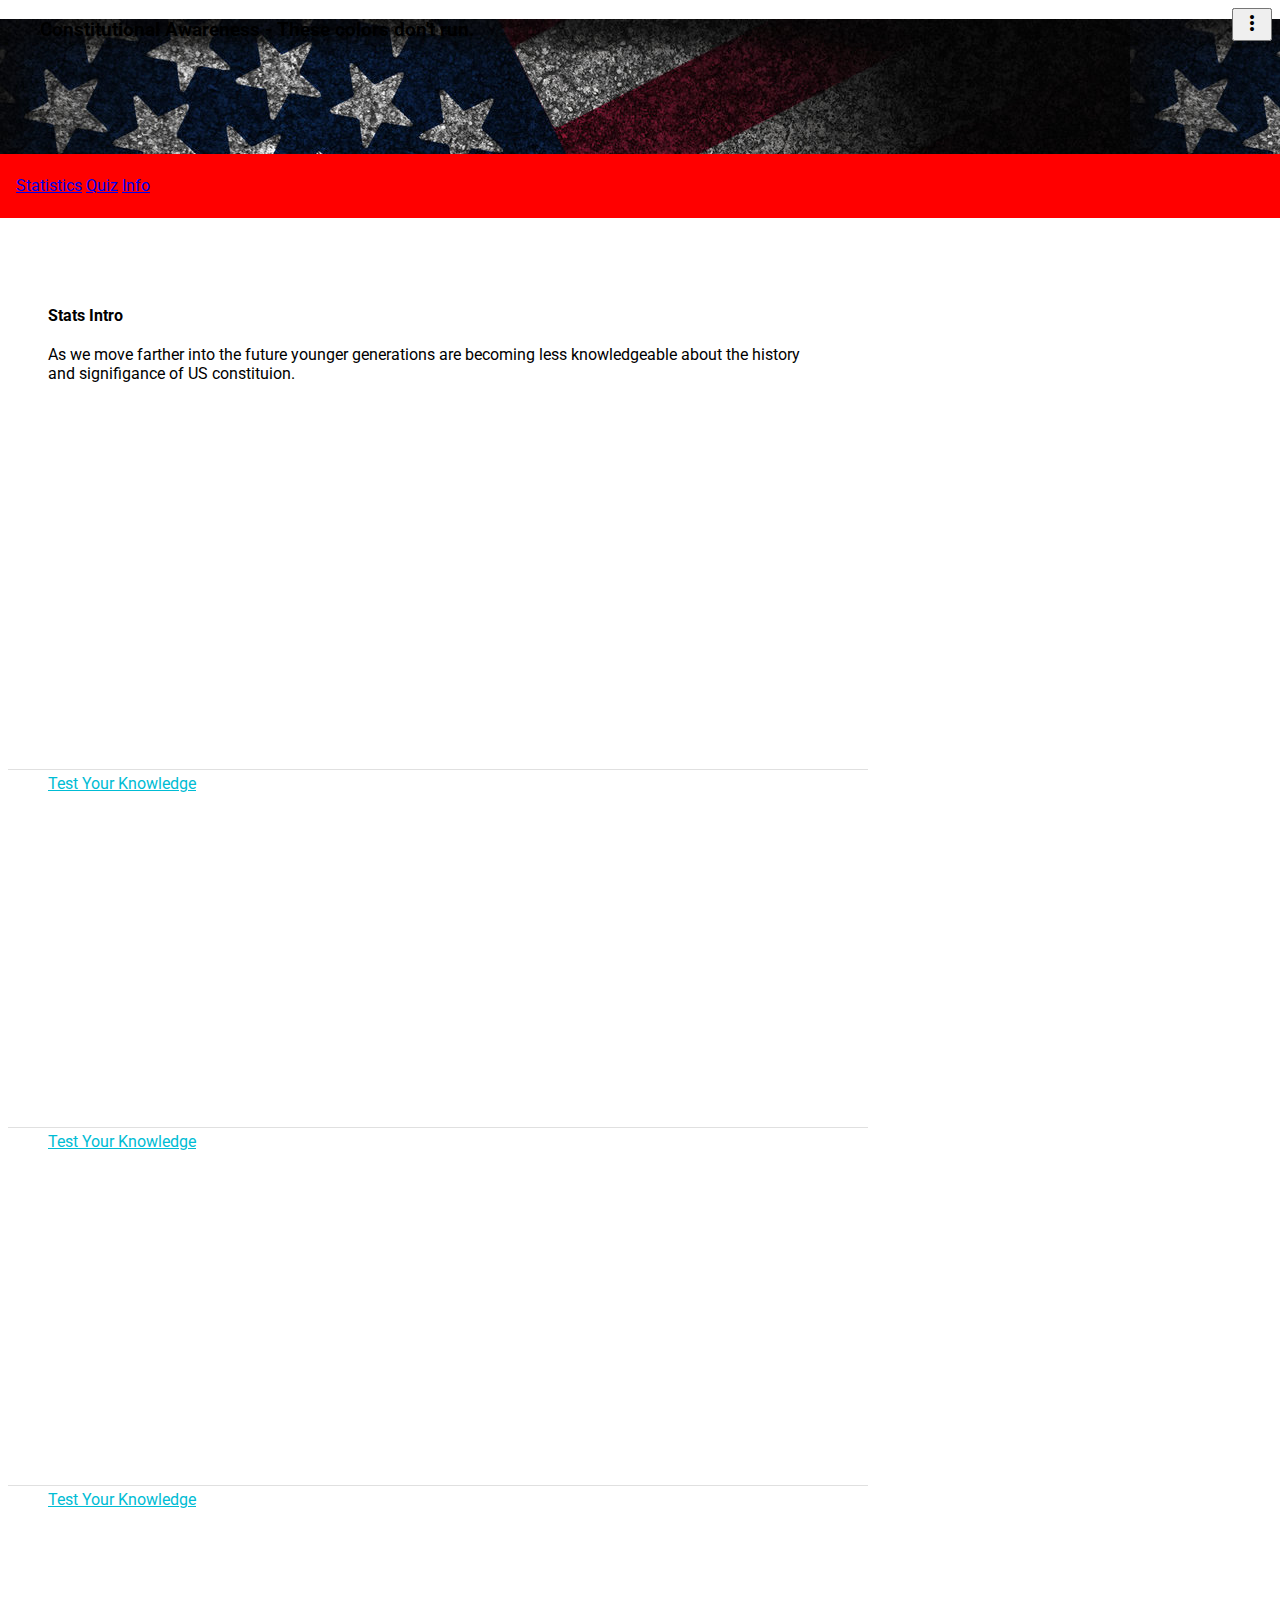
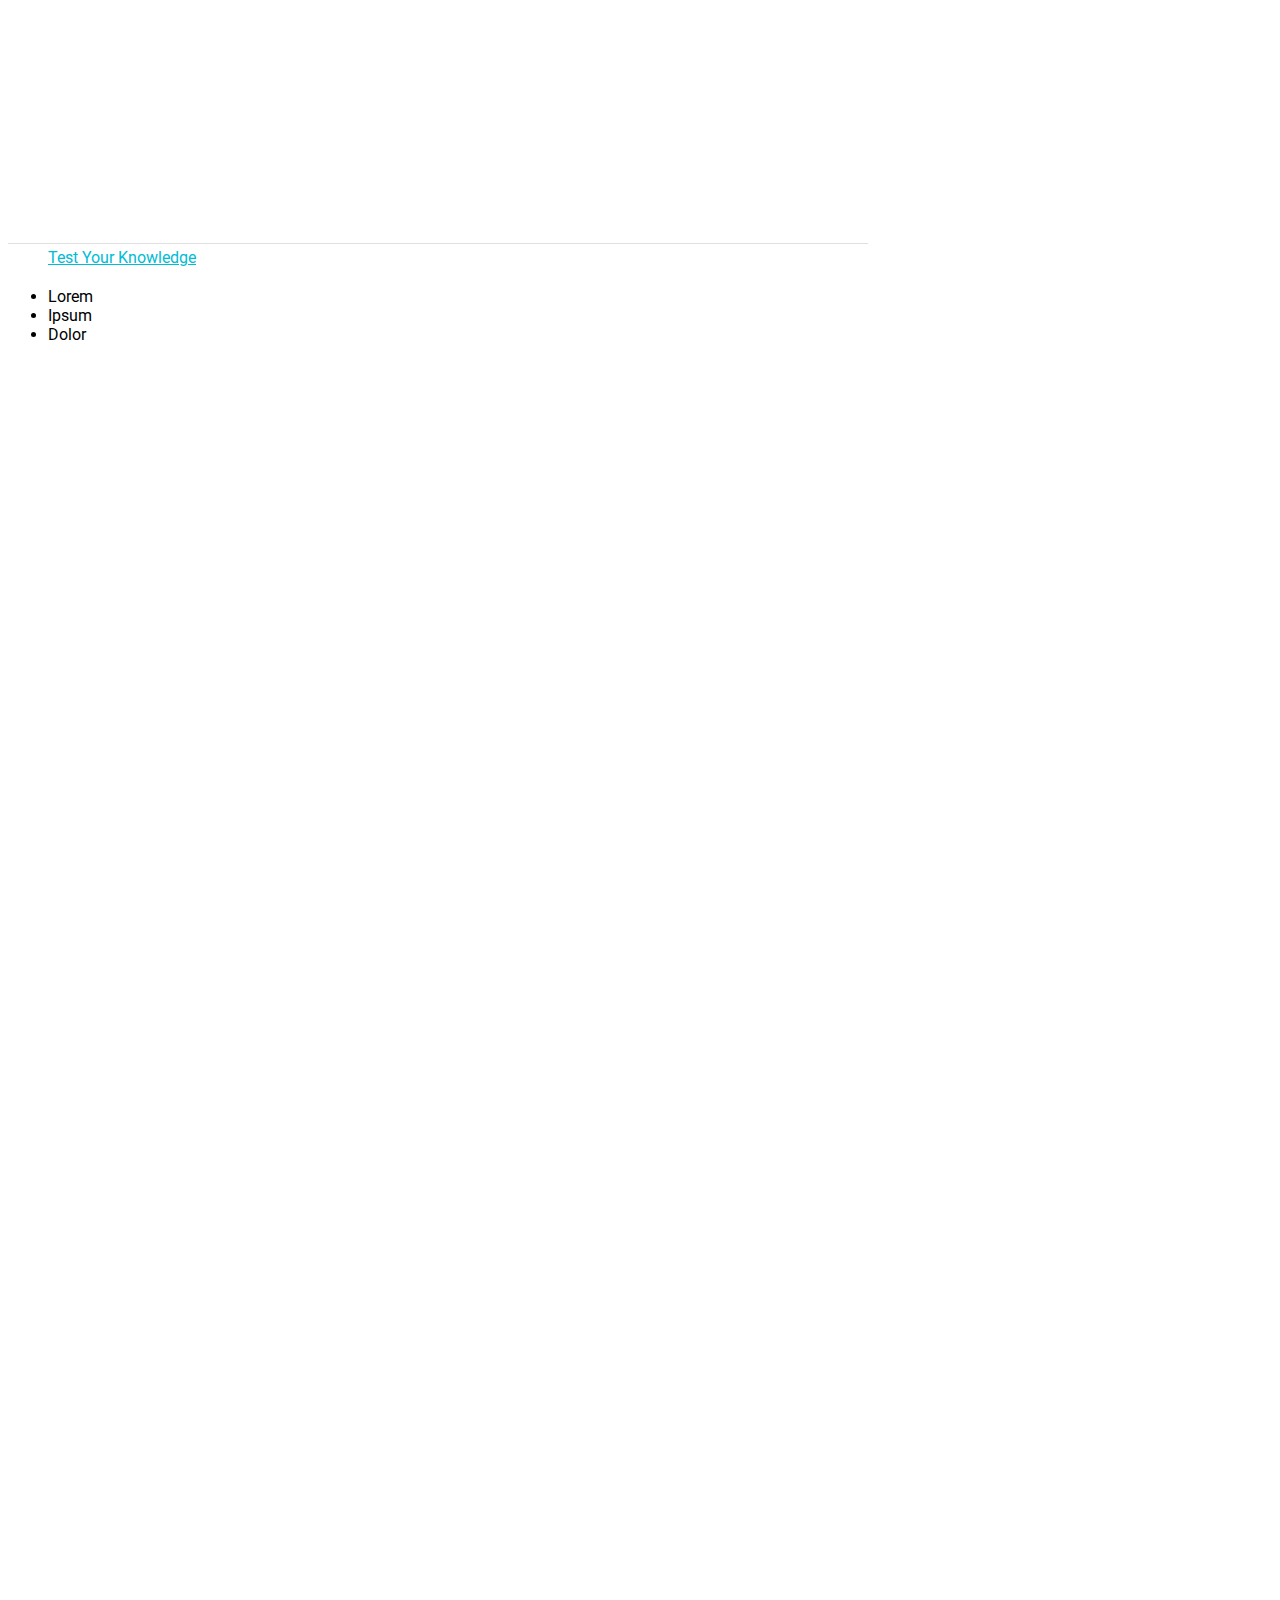
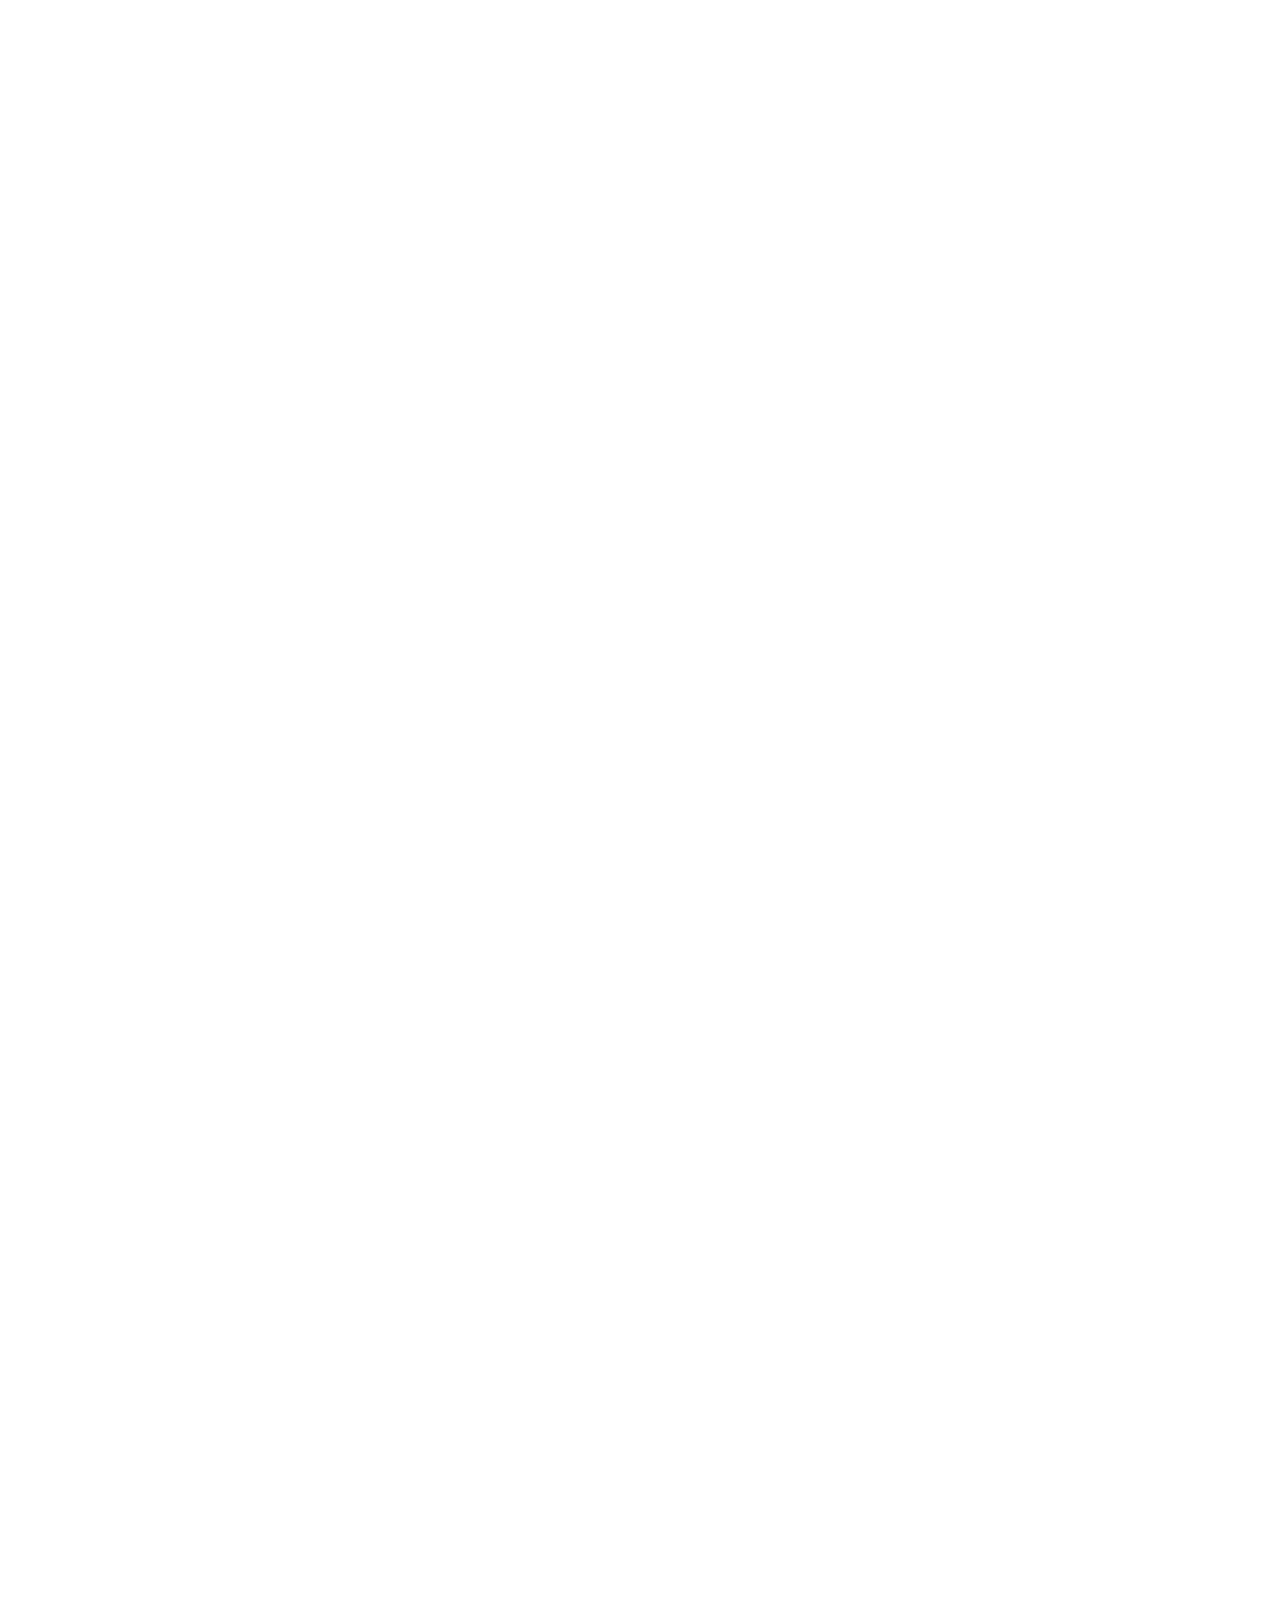
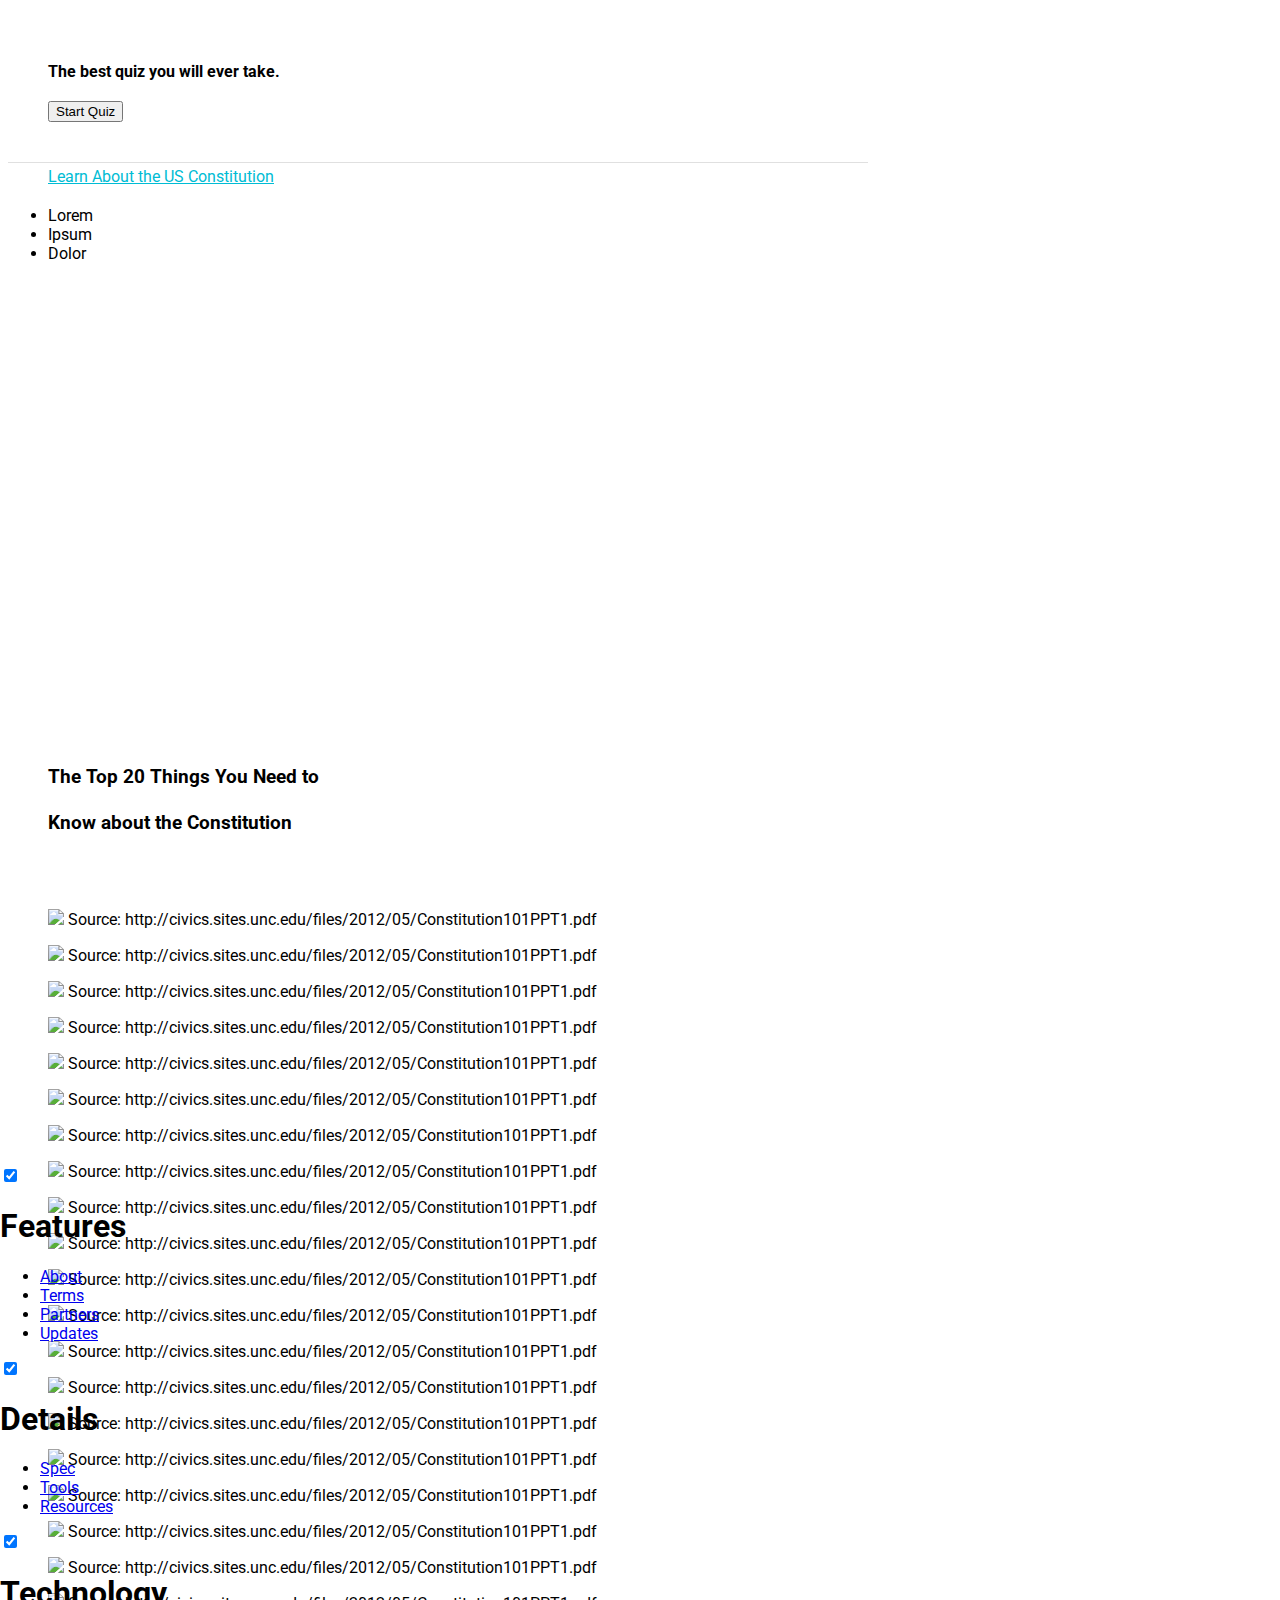
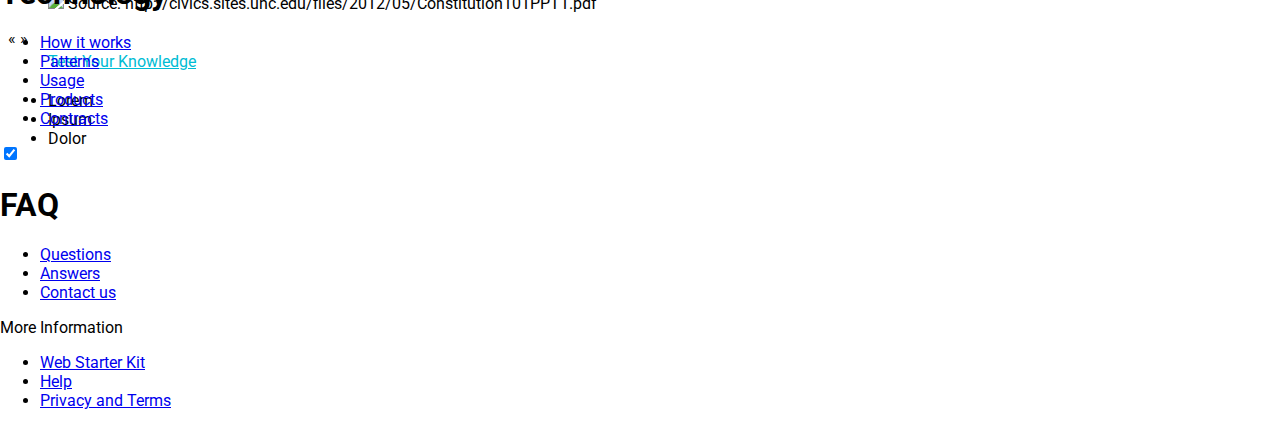
==== commit fa8b8207: "update" ====
--- a/CA/index.html
+++ b/CA/index.html
@@ -139,22 +139,6 @@
               <li class="mdl-menu__item">Dolor</li>
             </ul>
           </section>
-          <!-- <section class="section--footer mdl-color--white mdl-grid">
-            <div class="section__circle-container mdl-cell mdl-cell--2-col mdl-cell--1-col-phone">
-              <div class="section__circle-container__circle mdl-color--accent section__circle--big"></div>
-            </div>
-            <div class="section__text mdl-cell mdl-cell--4-col-desktop mdl-cell--6-col-tablet mdl-cell--3-col-phone">
-              <h5>Lorem ipsum dolor sit amet</h5>
-              Qui sint ut et qui nisi cupidatat. Reprehenderit nostrud proident officia exercitation anim et pariatur ex.
-            </div>
-            <div class="section__circle-container mdl-cell mdl-cell--2-col mdl-cell--1-col-phone">
-              <div class="section__circle-container__circle mdl-color--accent section__circle--big"></div>
-            </div>
-            <div class="section__text mdl-cell mdl-cell--4-col-desktop mdl-cell--6-col-tablet mdl-cell--3-col-phone">
-              <h5>Lorem ipsum dolor sit amet</h5>
-              Qui sint ut et qui nisi cupidatat. Reprehenderit nostrud proident officia exercitation anim et pariatur ex.
-            </div>
-          </section> -->
         </div>
         
         <!-- TAB 2 - QUIZ -->
@@ -191,12 +175,77 @@
           <section class="section--center mdl-grid mdl-grid--no-spacing mdl-shadow--2dp">
             <div class="mdl-card mdl-cell mdl-cell--12-col">
               <div class="mdl-card__supporting-text">
-                <h4>Put some sweet information here.</h4>
-                
-              </div>
+                <h3> The Top 20 Things You Need to </h3>
+                <h3>  Know about the Constitution  </h3>
+              </div>    
+<div class="slideshow">
+                    <figure class="ss">
+                       <img src="http://web.engr.oregonstate.edu/~sealya/1.jpg" width="100%" /><cap> Source: http://civics.sites.unc.edu/files/2012/05/Constitution101PPT1.pdf </cap> 
+                    </figure>
+                    <figure>
+                        <img src="http://web.engr.oregonstate.edu/~sealya/2.jpg" width="100%" /><cap> Source: http://civics.sites.unc.edu/files/2012/05/Constitution101PPT1.pdf  </cap> 
+                    </figure>
+                    <figure>
+                        <img src="http://web.engr.oregonstate.edu/~sealya/3.jpg" width="100%" /><cap> Source: http://civics.sites.unc.edu/files/2012/05/Constitution101PPT1.pdf  </cap> 
+                    </figure>
+                    <figure>
+                        <img src="http://web.engr.oregonstate.edu/~sealya/4.jpg" width="100%" /><cap> Source: http://civics.sites.unc.edu/files/2012/05/Constitution101PPT1.pdf  </cap> 
+                    </figure>
+                    <figure>
+                        <img src="http://web.engr.oregonstate.edu/~sealya/5.jpg" width="100%" /><cap> Source: http://civics.sites.unc.edu/files/2012/05/Constitution101PPT1.pdf  </cap> 
+                    </figure>
+                    <figure>
+                        <img src="http://web.engr.oregonstate.edu/~sealya/6.jpg" width="100%" /><cap> Source: http://civics.sites.unc.edu/files/2012/05/Constitution101PPT1.pdf  </cap> 
+                    </figure>
+                    <figure>
+                        <img src="http://web.engr.oregonstate.edu/~sealya/7.jpg" width="100%" /><cap> Source: http://civics.sites.unc.edu/files/2012/05/Constitution101PPT1.pdf  </cap> 
+                    </figure>
+                    <figure>
+                        <img src="http://web.engr.oregonstate.edu/~sealya/8.jpg" width="100%" /><cap> Source: http://civics.sites.unc.edu/files/2012/05/Constitution101PPT1.pdf  </cap> 
+                    </figure>
+                    <figure>
+                        <img src="http://web.engr.oregonstate.edu/~sealya/9.jpg" width="100%" /><cap> Source: http://civics.sites.unc.edu/files/2012/05/Constitution101PPT1.pdf  </cap> 
+                    </figure>
+                    <figure>
+                        <img src="http://web.engr.oregonstate.edu/~sealya/10.jpg" width="100%" /><cap> Source: http://civics.sites.unc.edu/files/2012/05/Constitution101PPT1.pdf  </cap> 
+                    </figure>
+                    <figure>
+                        <img src="http://web.engr.oregonstate.edu/~sealya/11.jpg" width="100%" /><cap> Source: http://civics.sites.unc.edu/files/2012/05/Constitution101PPT1.pdf  </cap> 
+                    </figure>
+                    <figure>
+                        <img src="http://web.engr.oregonstate.edu/~sealya/12.jpg" width="100%" /><cap> Source: http://civics.sites.unc.edu/files/2012/05/Constitution101PPT1.pdf  </cap> 
+                    </figure>
+                    <figure>
+                        <img src="http://web.engr.oregonstate.edu/~sealya/13.jpg" width="100%" /><cap> Source: http://civics.sites.unc.edu/files/2012/05/Constitution101PPT1.pdf  </cap> 
+                    </figure>
+                    <figure>
+                        <img src="http://web.engr.oregonstate.edu/~sealya/14.jpg" width="100%" /><cap> Source: http://civics.sites.unc.edu/files/2012/05/Constitution101PPT1.pdf  </cap> 
+                    </figure>
+                    <figure>
+                        <img src="http://web.engr.oregonstate.edu/~sealya/15.jpg" width="100%" /><cap> Source: http://civics.sites.unc.edu/files/2012/05/Constitution101PPT1.pdf  </cap> 
+                    </figure>
+                    <figure>
+                        <img src="http://web.engr.oregonstate.edu/~sealya/16.jpg" width="100%" /><cap> Source: http://civics.sites.unc.edu/files/2012/05/Constitution101PPT1.pdf  </cap> 
+                    </figure>
+                    <figure>
+                        <img src="http://web.engr.oregonstate.edu/~sealya/17.jpg" width="100%" /><cap> Source: http://civics.sites.unc.edu/files/2012/05/Constitution101PPT1.pdf  </cap> 
+                    </figure>
+                    <figure>
+                        <img src="http://web.engr.oregonstate.edu/~sealya/18.jpg" width="100%" /><cap> Source: http://civics.sites.unc.edu/files/2012/05/Constitution101PPT1.pdf  </cap> 
+                    </figure>
+                    <figure>
+                        <img src="http://web.engr.oregonstate.edu/~sealya/19.jpg" width="100%" /><cap> Source: http://civics.sites.unc.edu/files/2012/05/Constitution101PPT1.pdf  </cap> 
+                    </figure>
+                    <figure>
+                        <img src="http://web.engr.oregonstate.edu/~sealya/20.jpg" width="100%" /><cap> Source: http://civics.sites.unc.edu/files/2012/05/Constitution101PPT1.pdf  </cap> 
+                    </figure>  
+                    <span class="prev">&laquo;</span>
+                    <span class="next">&raquo;</span>
+                    <script src="slide.js"></script> 
+                </div>  
               <div class="mdl-card__actions">
                 <a href="quiz.html" class="mdl-button">Test Your Knowledge</a>
-              </div>
+              </div>    
             </div>
             <button class="mdl-button mdl-js-button mdl-js-ripple-effect mdl-button--icon" id="btn3">
               <i class="material-icons">more_vert</i>
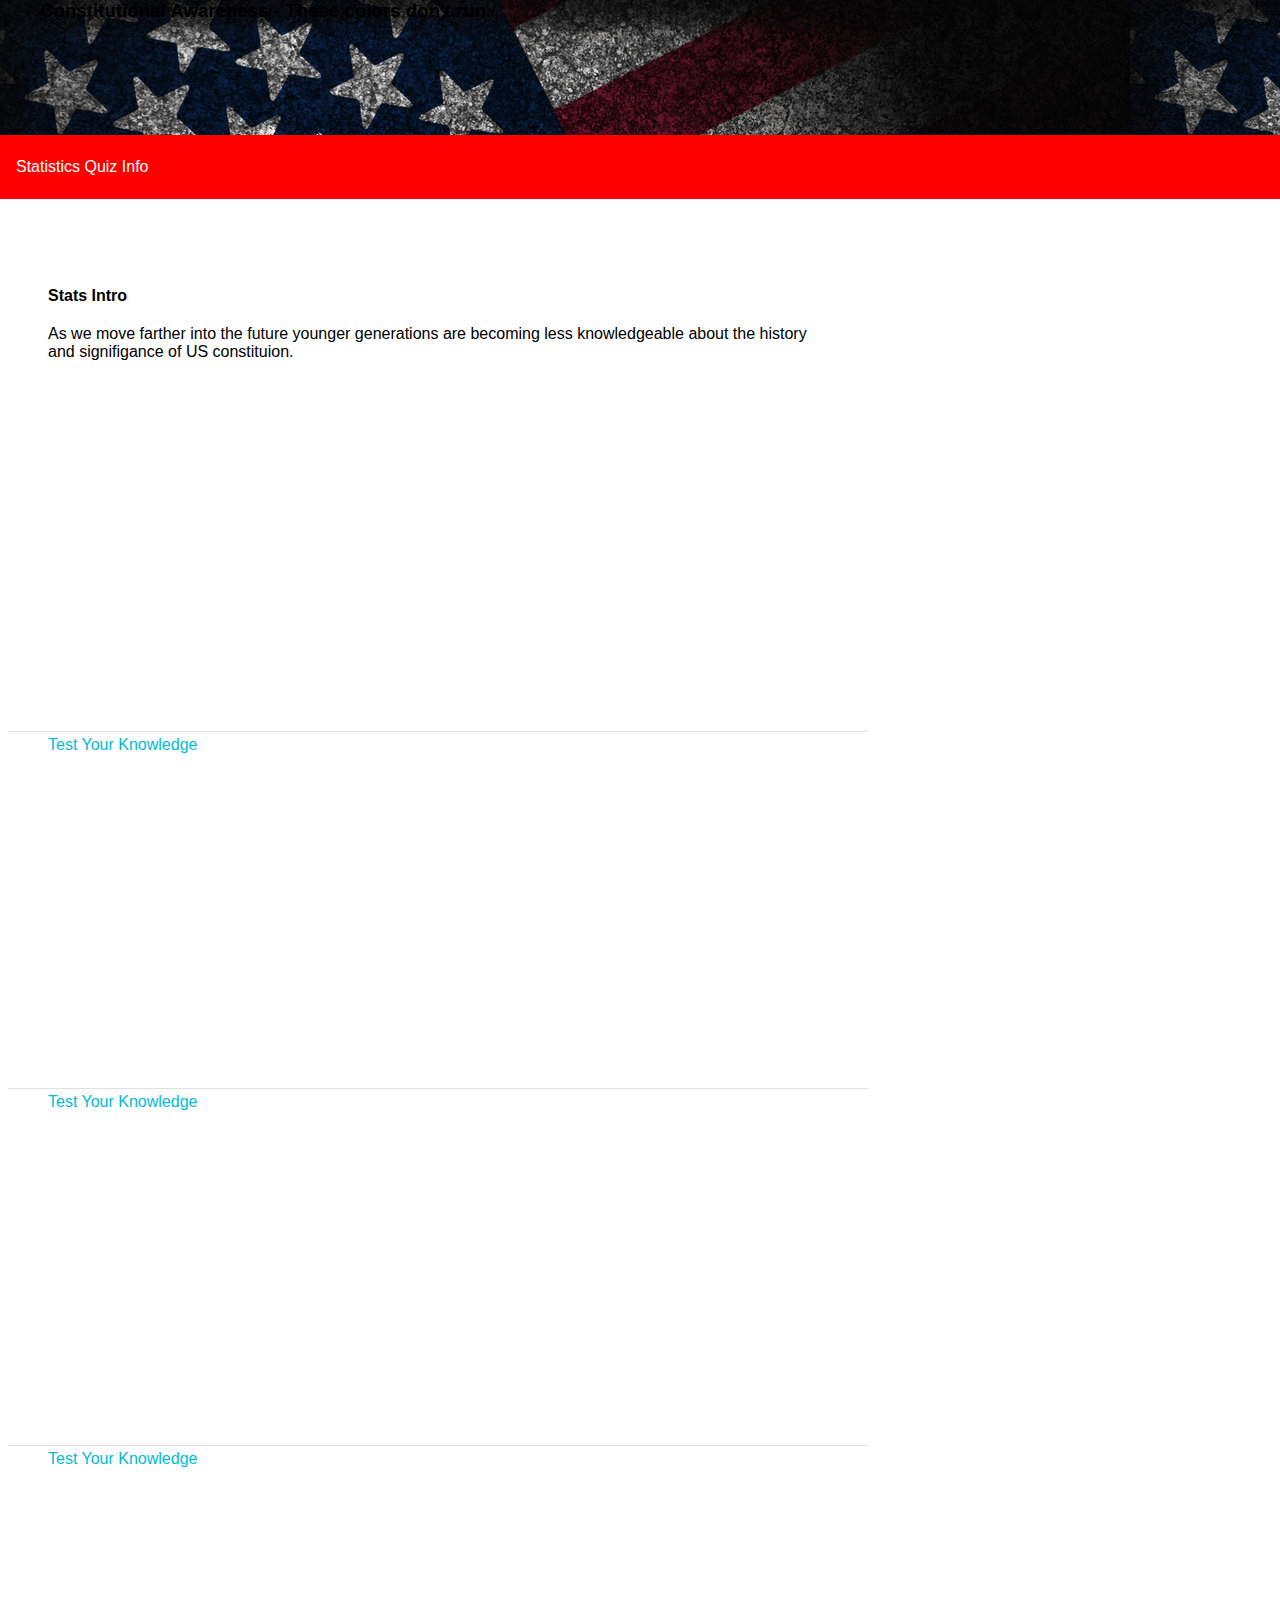
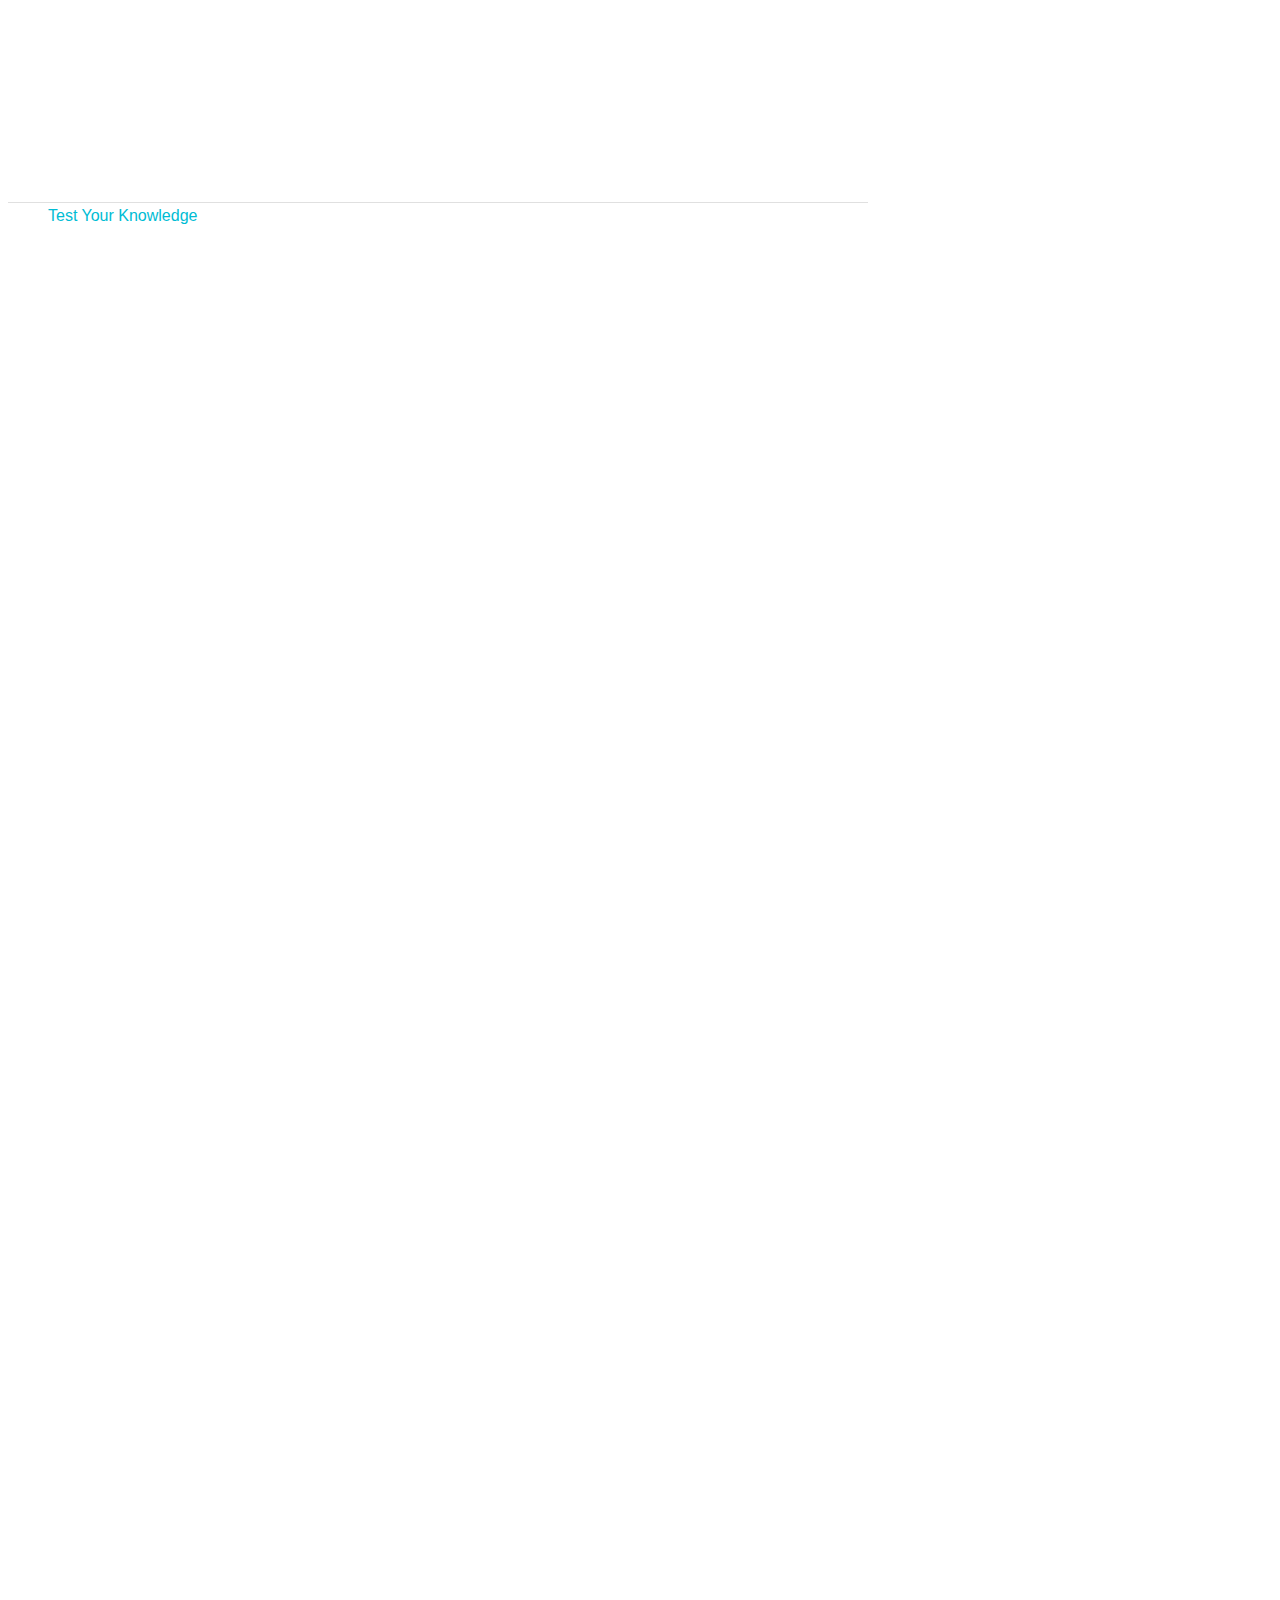
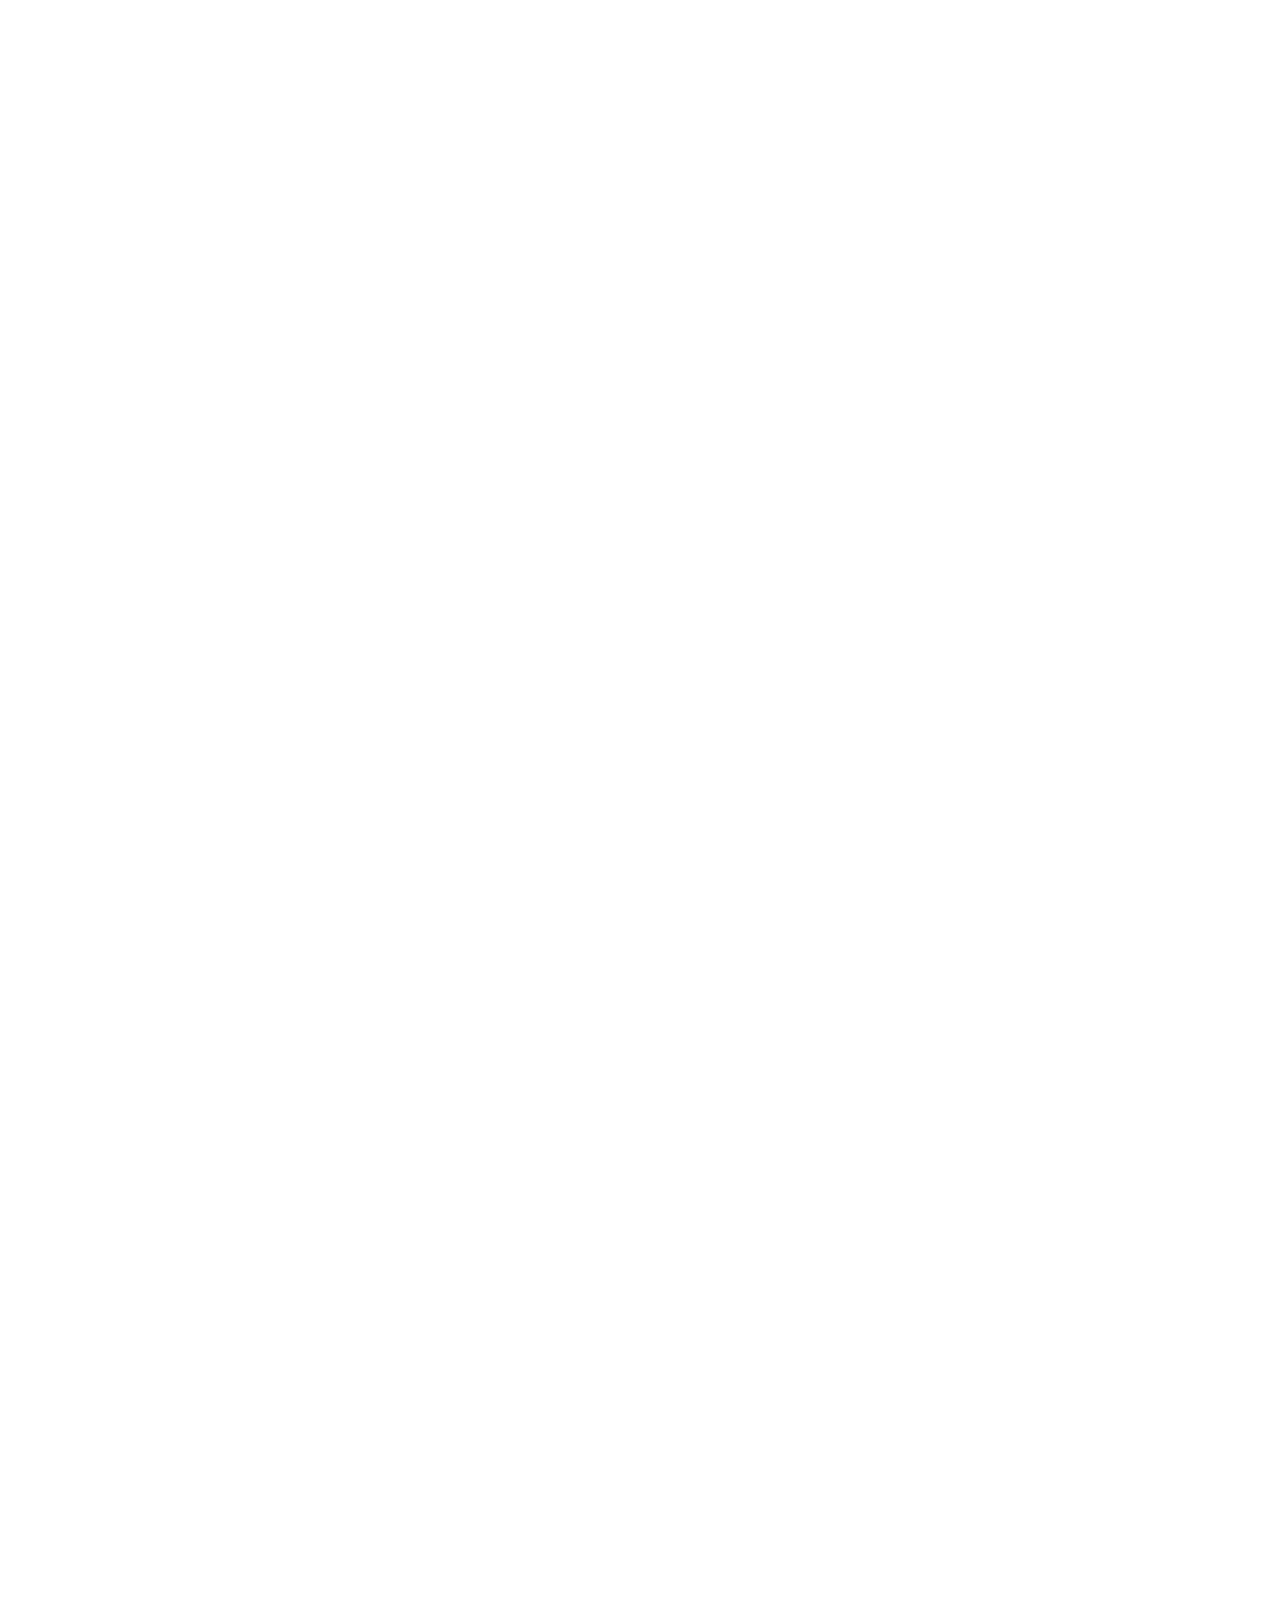
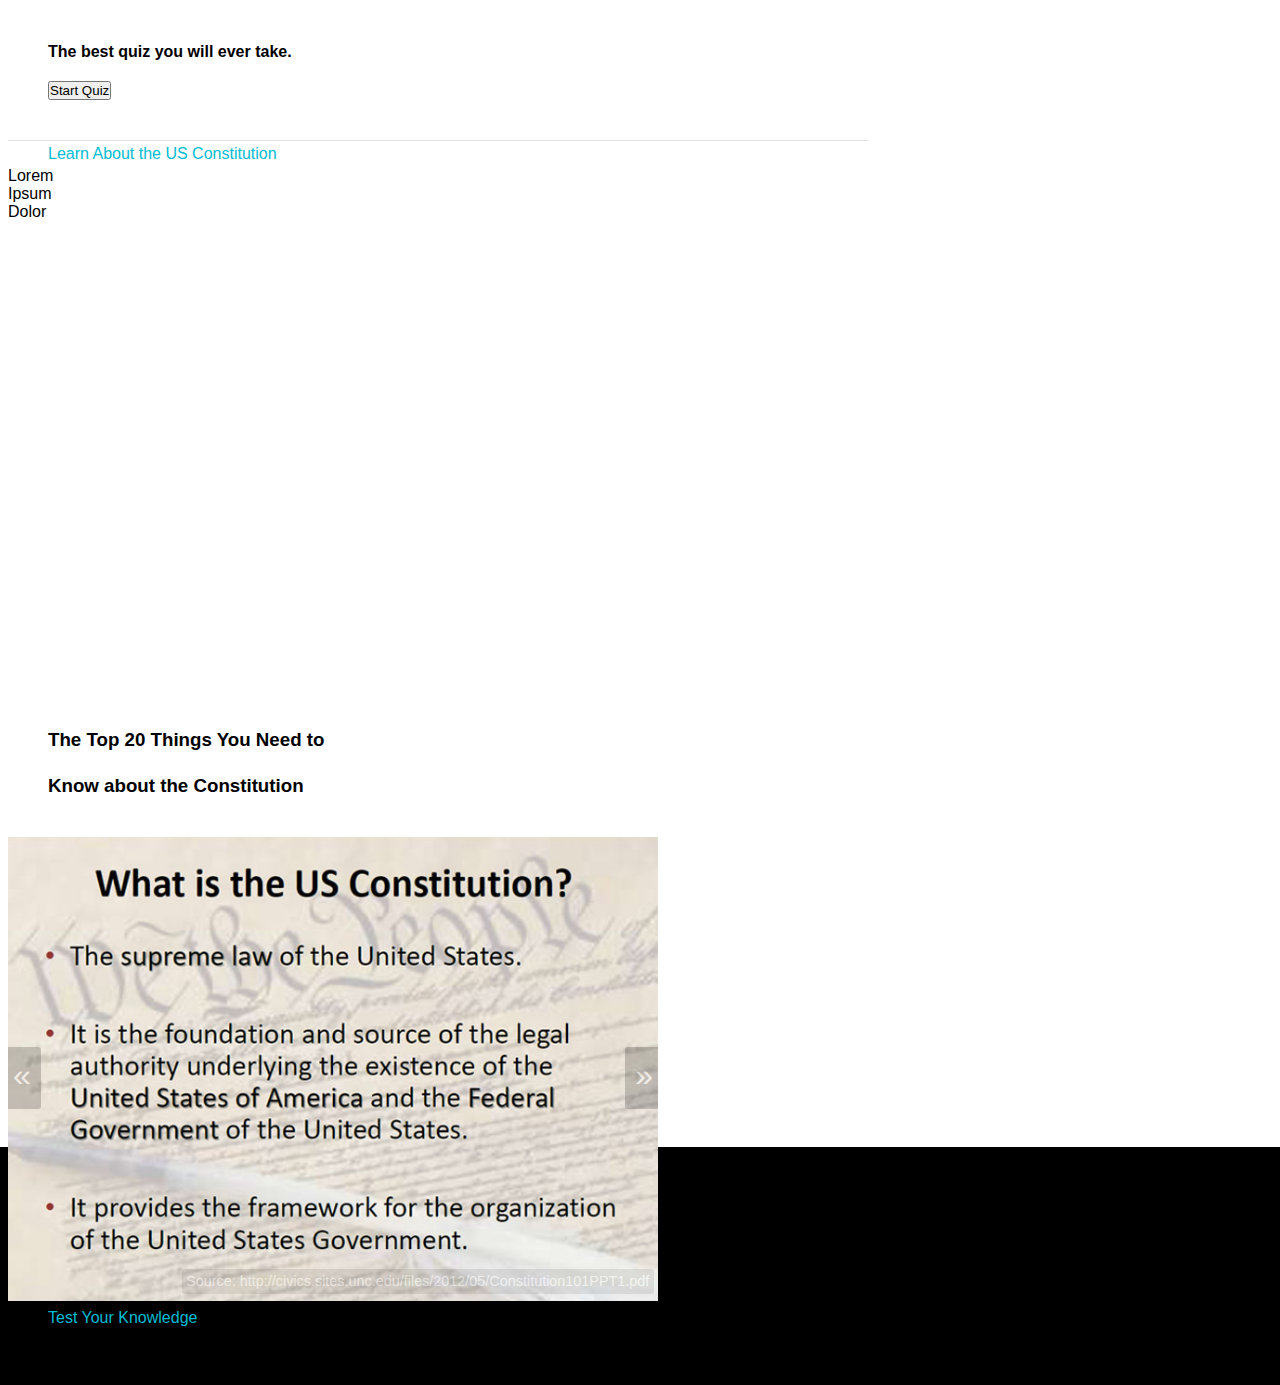
==== commit 1555a2d7: "update" ====
--- a/CA/index.html
+++ b/CA/index.html
@@ -130,14 +130,14 @@
               </div>
             </div>
 
-            <button class="mdl-button mdl-js-button mdl-js-ripple-effect mdl-button--icon" id="btn3">
+            <!-- <button class="mdl-button mdl-js-button mdl-js-ripple-effect mdl-button--icon" id="btn3">
               <i class="material-icons">more_vert</i>
             </button>
             <ul class="mdl-menu mdl-js-menu mdl-menu--bottom-right" for="btn3">
               <li class="mdl-menu__item">Lorem</li>
               <li class="mdl-menu__item" disabled>Ipsum</li>
               <li class="mdl-menu__item">Dolor</li>
-            </ul>
+            </ul> -->
           </section>
         </div>
         
@@ -158,9 +158,9 @@
                 <a href="info.html" class="mdl-button">Learn About the US Constitution</a>
               </div>
             </div>
-            <button class="mdl-button mdl-js-button mdl-js-ripple-effect mdl-button--icon" id="btn3">
+            <!-- <button class="mdl-button mdl-js-button mdl-js-ripple-effect mdl-button--icon" id="btn3">
               <i class="material-icons">more_vert</i>
-            </button>
+            </button> -->
             <ul class="mdl-menu mdl-js-menu mdl-menu--bottom-right" for="btn3">
               <li class="mdl-menu__item">Lorem</li>
               <li class="mdl-menu__item" disabled>Ipsum</li>
@@ -180,64 +180,64 @@
               </div>    
 <div class="slideshow">
                     <figure class="ss">
-                       <img src="http://web.engr.oregonstate.edu/~sealya/1.jpg" width="100%" /><cap> Source: http://civics.sites.unc.edu/files/2012/05/Constitution101PPT1.pdf </cap> 
-                    </figure>
-                    <figure>
-                        <img src="http://web.engr.oregonstate.edu/~sealya/2.jpg" width="100%" /><cap> Source: http://civics.sites.unc.edu/files/2012/05/Constitution101PPT1.pdf  </cap> 
-                    </figure>
-                    <figure>
-                        <img src="http://web.engr.oregonstate.edu/~sealya/3.jpg" width="100%" /><cap> Source: http://civics.sites.unc.edu/files/2012/05/Constitution101PPT1.pdf  </cap> 
-                    </figure>
-                    <figure>
-                        <img src="http://web.engr.oregonstate.edu/~sealya/4.jpg" width="100%" /><cap> Source: http://civics.sites.unc.edu/files/2012/05/Constitution101PPT1.pdf  </cap> 
-                    </figure>
-                    <figure>
-                        <img src="http://web.engr.oregonstate.edu/~sealya/5.jpg" width="100%" /><cap> Source: http://civics.sites.unc.edu/files/2012/05/Constitution101PPT1.pdf  </cap> 
-                    </figure>
-                    <figure>
-                        <img src="http://web.engr.oregonstate.edu/~sealya/6.jpg" width="100%" /><cap> Source: http://civics.sites.unc.edu/files/2012/05/Constitution101PPT1.pdf  </cap> 
-                    </figure>
-                    <figure>
-                        <img src="http://web.engr.oregonstate.edu/~sealya/7.jpg" width="100%" /><cap> Source: http://civics.sites.unc.edu/files/2012/05/Constitution101PPT1.pdf  </cap> 
-                    </figure>
-                    <figure>
-                        <img src="http://web.engr.oregonstate.edu/~sealya/8.jpg" width="100%" /><cap> Source: http://civics.sites.unc.edu/files/2012/05/Constitution101PPT1.pdf  </cap> 
-                    </figure>
-                    <figure>
-                        <img src="http://web.engr.oregonstate.edu/~sealya/9.jpg" width="100%" /><cap> Source: http://civics.sites.unc.edu/files/2012/05/Constitution101PPT1.pdf  </cap> 
-                    </figure>
-                    <figure>
-                        <img src="http://web.engr.oregonstate.edu/~sealya/10.jpg" width="100%" /><cap> Source: http://civics.sites.unc.edu/files/2012/05/Constitution101PPT1.pdf  </cap> 
-                    </figure>
-                    <figure>
-                        <img src="http://web.engr.oregonstate.edu/~sealya/11.jpg" width="100%" /><cap> Source: http://civics.sites.unc.edu/files/2012/05/Constitution101PPT1.pdf  </cap> 
-                    </figure>
-                    <figure>
-                        <img src="http://web.engr.oregonstate.edu/~sealya/12.jpg" width="100%" /><cap> Source: http://civics.sites.unc.edu/files/2012/05/Constitution101PPT1.pdf  </cap> 
-                    </figure>
-                    <figure>
-                        <img src="http://web.engr.oregonstate.edu/~sealya/13.jpg" width="100%" /><cap> Source: http://civics.sites.unc.edu/files/2012/05/Constitution101PPT1.pdf  </cap> 
-                    </figure>
-                    <figure>
-                        <img src="http://web.engr.oregonstate.edu/~sealya/14.jpg" width="100%" /><cap> Source: http://civics.sites.unc.edu/files/2012/05/Constitution101PPT1.pdf  </cap> 
-                    </figure>
-                    <figure>
-                        <img src="http://web.engr.oregonstate.edu/~sealya/15.jpg" width="100%" /><cap> Source: http://civics.sites.unc.edu/files/2012/05/Constitution101PPT1.pdf  </cap> 
-                    </figure>
-                    <figure>
-                        <img src="http://web.engr.oregonstate.edu/~sealya/16.jpg" width="100%" /><cap> Source: http://civics.sites.unc.edu/files/2012/05/Constitution101PPT1.pdf  </cap> 
-                    </figure>
-                    <figure>
-                        <img src="http://web.engr.oregonstate.edu/~sealya/17.jpg" width="100%" /><cap> Source: http://civics.sites.unc.edu/files/2012/05/Constitution101PPT1.pdf  </cap> 
-                    </figure>
-                    <figure>
-                        <img src="http://web.engr.oregonstate.edu/~sealya/18.jpg" width="100%" /><cap> Source: http://civics.sites.unc.edu/files/2012/05/Constitution101PPT1.pdf  </cap> 
-                    </figure>
-                    <figure>
-                        <img src="http://web.engr.oregonstate.edu/~sealya/19.jpg" width="100%" /><cap> Source: http://civics.sites.unc.edu/files/2012/05/Constitution101PPT1.pdf  </cap> 
-                    </figure>
-                    <figure>
-                        <img src="http://web.engr.oregonstate.edu/~sealya/20.jpg" width="100%" /><cap> Source: http://civics.sites.unc.edu/files/2012/05/Constitution101PPT1.pdf  </cap> 
+                        <img src="images/1.jpg" width="100%" /><cap> Source: http://civics.sites.unc.edu/files/2012/05/Constitution101PPT1.pdf </cap> 
+                    </figure>
+                    <figure>
+                        <img src="images/2.jpg" width="100%" /><cap> Source: http://civics.sites.unc.edu/files/2012/05/Constitution101PPT1.pdf  </cap> 
+                    </figure>
+                    <figure>
+                        <img src="images/3.jpg" width="100%" /><cap> Source: http://civics.sites.unc.edu/files/2012/05/Constitution101PPT1.pdf  </cap> 
+                    </figure>
+                    <figure>
+                        <img src="images/4.jpg" width="100%" /><cap> Source: http://civics.sites.unc.edu/files/2012/05/Constitution101PPT1.pdf  </cap> 
+                    </figure>
+                    <figure>
+                        <img src="images/5.jpg" width="100%" /><cap> Source: http://civics.sites.unc.edu/files/2012/05/Constitution101PPT1.pdf  </cap> 
+                    </figure>
+                    <figure>
+                        <img src="images/6.jpg" width="100%" /><cap> Source: http://civics.sites.unc.edu/files/2012/05/Constitution101PPT1.pdf  </cap> 
+                    </figure>
+                    <figure>
+                        <img src="images/7.jpg" width="100%" /><cap> Source: http://civics.sites.unc.edu/files/2012/05/Constitution101PPT1.pdf  </cap> 
+                    </figure>
+                    <figure>
+                        <img src="images/8.jpg" width="100%" /><cap> Source: http://civics.sites.unc.edu/files/2012/05/Constitution101PPT1.pdf  </cap> 
+                    </figure>
+                    <figure>
+                        <img src="images/9.jpg" width="100%" /><cap> Source: http://civics.sites.unc.edu/files/2012/05/Constitution101PPT1.pdf  </cap> 
+                    </figure>
+                    <figure>
+                        <img src="images/10.jpg" width="100%" /><cap> Source: http://civics.sites.unc.edu/files/2012/05/Constitution101PPT1.pdf  </cap> 
+                    </figure>
+                    <figure>
+                        <img src="images/11.jpg" width="100%" /><cap> Source: http://civics.sites.unc.edu/files/2012/05/Constitution101PPT1.pdf  </cap> 
+                    </figure>
+                    <figure>
+                        <img src="images/12.jpg" width="100%" /><cap> Source: http://civics.sites.unc.edu/files/2012/05/Constitution101PPT1.pdf  </cap> 
+                    </figure>
+                    <figure>
+                        <img src="images/13.jpg" width="100%" /><cap> Source: http://civics.sites.unc.edu/files/2012/05/Constitution101PPT1.pdf  </cap> 
+                    </figure>
+                    <figure>
+                        <img src="images/14.jpg" width="100%" /><cap> Source: http://civics.sites.unc.edu/files/2012/05/Constitution101PPT1.pdf  </cap> 
+                    </figure>
+                    <figure>
+                        <img src="images/15.jpg" width="100%" /><cap> Source: http://civics.sites.unc.edu/files/2012/05/Constitution101PPT1.pdf  </cap> 
+                    </figure>
+                    <figure>
+                        <img src="images/16.jpg" width="100%" /><cap> Source: http://civics.sites.unc.edu/files/2012/05/Constitution101PPT1.pdf  </cap> 
+                    </figure>
+                    <figure>
+                        <img src="images/17.jpg" width="100%" /><cap> Source: http://civics.sites.unc.edu/files/2012/05/Constitution101PPT1.pdf  </cap> 
+                    </figure>
+                    <figure>
+                        <img src="images/18.jpg" width="100%" /><cap> Source: http://civics.sites.unc.edu/files/2012/05/Constitution101PPT1.pdf  </cap> 
+                    </figure>
+                    <figure>
+                        <img src="images/19.jpg" width="100%" /><cap> Source: http://civics.sites.unc.edu/files/2012/05/Constitution101PPT1.pdf  </cap> 
+                    </figure>
+                    <figure>
+                        <img src="images/20.jpg" width="100%" /><cap> Source: http://civics.sites.unc.edu/files/2012/05/Constitution101PPT1.pdf  </cap> 
                     </figure>  
                     <span class="prev">&laquo;</span>
                     <span class="next">&raquo;</span>
@@ -247,9 +247,9 @@
                 <a href="quiz.html" class="mdl-button">Test Your Knowledge</a>
               </div>    
             </div>
-            <button class="mdl-button mdl-js-button mdl-js-ripple-effect mdl-button--icon" id="btn3">
+            <!-- <button class="mdl-button mdl-js-button mdl-js-ripple-effect mdl-button--icon" id="btn3">
               <i class="material-icons">more_vert</i>
-            </button>
+            </button> -->
             <ul class="mdl-menu mdl-js-menu mdl-menu--bottom-right" for="btn3">
               <li class="mdl-menu__item">Lorem</li>
               <li class="mdl-menu__item" disabled>Ipsum</li>
@@ -261,7 +261,7 @@
 
 
 
-        <footer class="mdl-mega-footer">
+        <!-- <footer class="mdl-mega-footer">
           <div class="mdl-mega-footer--middle-section">
             <div class="mdl-mega-footer--drop-down-section">
               <input class="mdl-mega-footer--heading-checkbox" type="checkbox" checked>
@@ -313,7 +313,7 @@
               <li><a href="#">Privacy and Terms</a></li>
             </ul>
           </div>
-        </footer>
+        </footer> -->
       </main>
     </div>
     <script src="https://code.getmdl.io/1.1.1/material.min.js"></script>
@@ -338,7 +338,7 @@
           }
       ];
       // CORRECT ANSWER ARRAY
-      var correctAnswers = [2, 2, 2, 4];
+      var correctAnswers = [1, 1, 1, 3];
       // SELECTED ANSWER ARRAY
       var selectedAnswers = [null, null, null, null];
       // CURRENT QUESTION
--- a/CA/styles.css
+++ b/CA/styles.css
@@ -236,3 +236,163 @@
 .mdl-demo .mdl-menu__container {
   z-index: 99;
 }
+
+
+
+/* Info.html styles */
+*{margin:0;padding:0;}
+
+h1 {
+    font-size: 450%;
+    text-shadow: 4px 4px white;
+}
+
+body {
+  background-color: black;
+  height: 100%;
+  font-family: 'Raleway', sans-serif;
+}
+
+.slideshow{
+  width: 650px;
+  height: 450px;
+  position: relative;
+  display: block;
+  overflow: hidden;
+  background-color: black;
+}
+
+figure{
+  position: absolute;
+  opacity: 0;
+  transition: 1s opacity;
+}
+
+figure.ss{
+  opacity: 1;
+  position: static;
+  transition: 1s opacity;
+}
+
+cap{
+  position: absolute;
+  font-family: sans-serif;
+  font-size: .9em;
+  bottom: .8em;
+  right: .3em;
+  padding: .3em;
+  color: white;
+  background: black;
+  background: rgba(0,0,0, .25);
+  border-radius: 3px;
+  opacity: 0.33;
+}
+
+.next, .prev{
+  color: white;
+  position: absolute;
+  background: black;
+  background: rgba(0,0,0, .6);
+  top: 50%;
+  z-index: 1;
+  font-size: 2em;
+  margin-top: -.75em;
+  opacity: .3;
+  user-select: none;
+}
+
+.next:hover, .prev:hover{
+  cursor: pointer;
+  opacity: 1;
+}
+
+.next{
+  right: 0;
+  padding: 10px 5px 15px 10px;
+  border-top-left-radius: 3px;
+  border-bottom-left-radius: 3px;
+}
+
+.prev{
+  left: 0;
+  padding: 10px 10px 15px 5px;
+  border-top-right-radius: 3px;
+  border-bottom-right-radius: 3px;
+}
+
+.social {
+  position: fixed;
+  top: 240px;
+}
+.social ul {
+  padding: 0px;
+  -webkit-transform: translate(-270px, 0);
+  -moz-transform: translate(-370px, 0);
+  -ms-transform: translate(-470px, 0);
+  -o-transform: translate(-270px, 0);
+  transform: translate(-270px, 0);
+}
+.social ul li {
+  display: block;
+  margin: 5px;
+  background: rgba(0, 0, 0, 0.36);
+  width: 300px;
+  text-align: right;
+  padding: 10px;
+  -webkit-border-radius: 0 30px 30px 0;
+  -moz-border-radius: 0 30px 30px 0;
+  border-radius: 0 30px 30px 0;
+  -webkit-transition: all 1s;
+  -moz-transition: all 1s;
+  -ms-transition: all 1s;
+  -o-transition: all 1s;
+  transition: all 1s;
+}
+.social ul li:hover {
+  -webkit-transform: translate(110px, 0);
+  -moz-transform: translate(110px, 0);
+  -ms-transform: translate(110px, 0);
+  -o-transform: translate(110px, 0);
+  transform: translate(110px, 0);
+  background: rgba(255, 255, 255, 0.4);
+}
+.social ul li:hover a {
+  color: #000;
+}
+.social ul li:hover i {
+  color: #fff;
+  background: rgba(0, 0, 0, 0.36);
+  -webkit-transform: rotate(360deg);
+  -moz-transform: rotate(360deg);
+  -ms-transform: rotate(360deg);
+  -o-transform: rotate(360deg);
+  transform: rotate(360deg);
+  -webkit-transition: all 1s;
+  -moz-transition: all 1s;
+  -ms-transition: all 1s;
+  -o-transition: all 1s;
+  transition: all 1s;
+}
+.social ul li i {
+  margin-left: 10px;
+  color: #000;
+  background: #fff;
+  padding: 10px;
+  -webkit-border-radius: 50%;
+  -moz-border-radius: 50%;
+  border-radius: 50%;
+  width: 20px;
+  height: 20px;
+  font-size: 20px;
+  background: #ffffff;
+  -webkit-transform: rotate(0deg);
+  -moz-transform: rotate(0deg);
+  -ms-transform: rotate(0deg);
+  -o-transform: rotate(0deg);
+  transform: rotate(0deg);
+}
+
+a {
+  color: #fff;
+  text-decoration: none;
+}
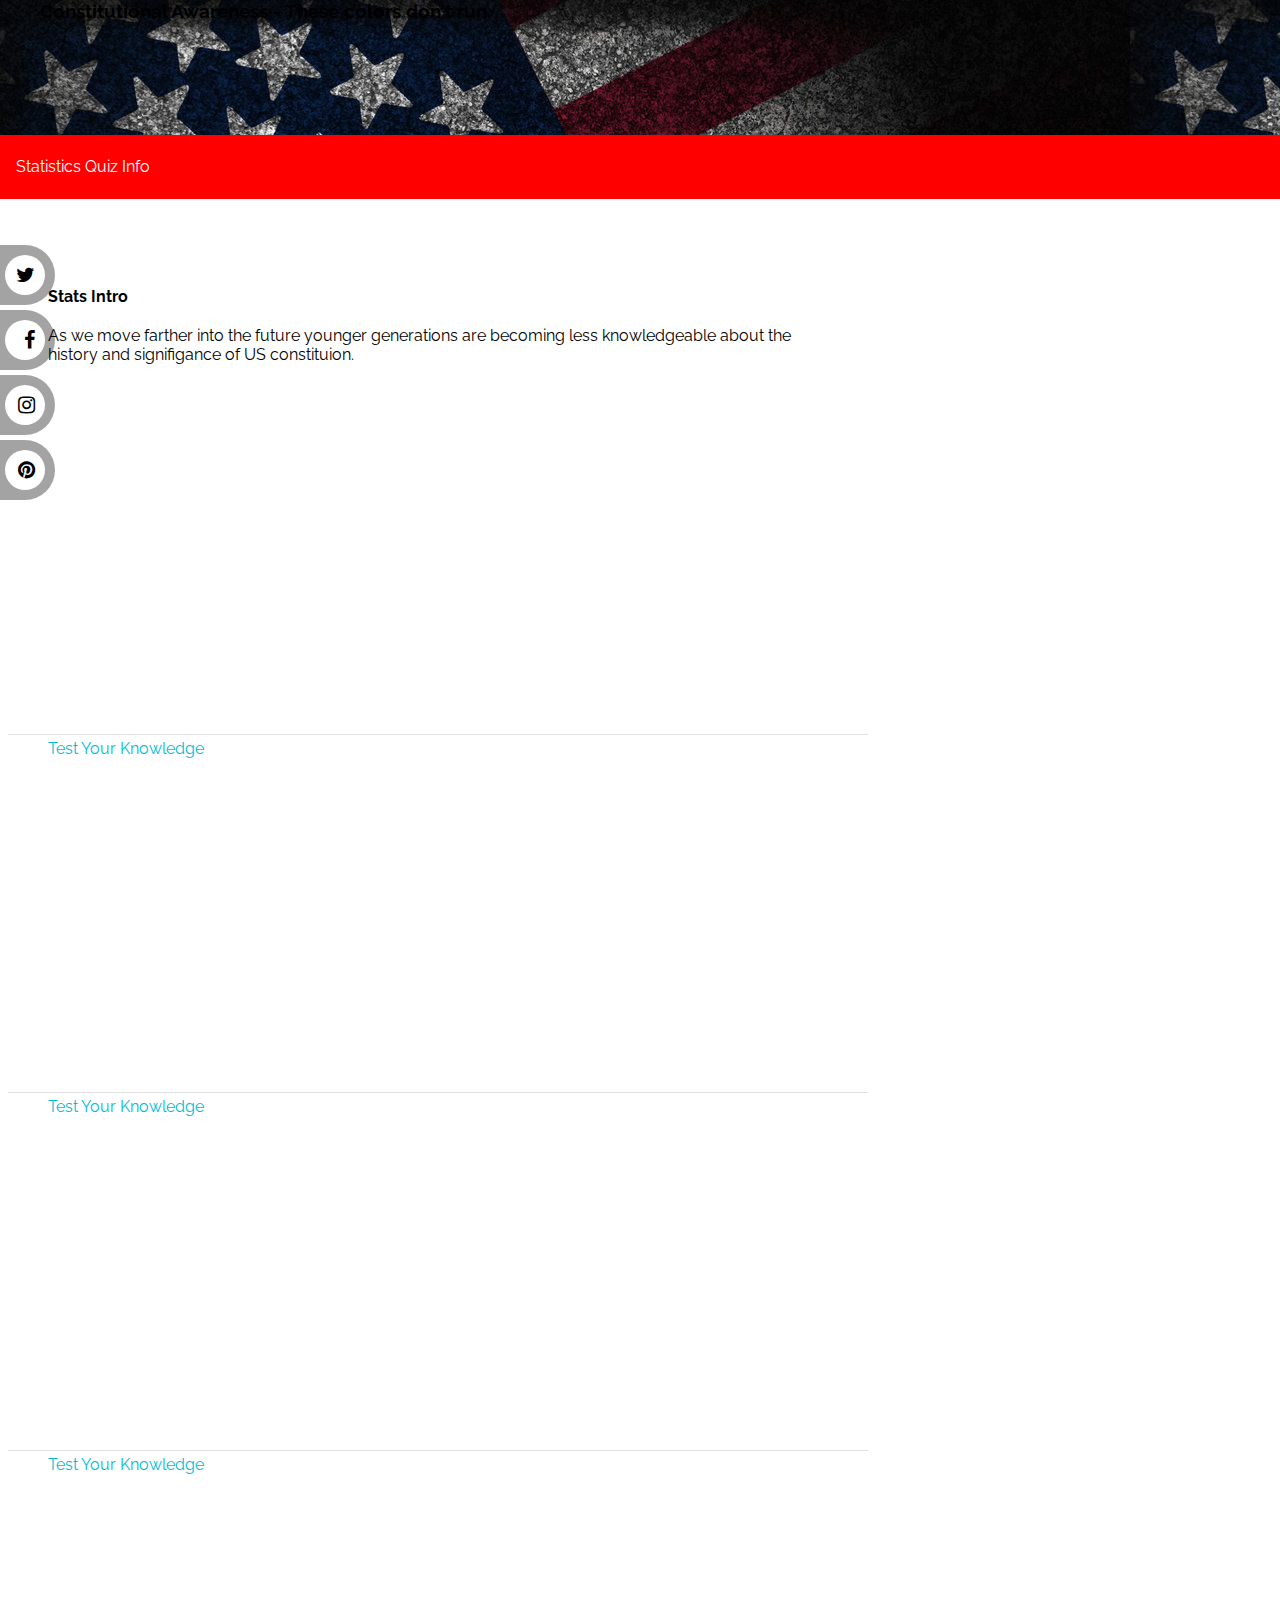
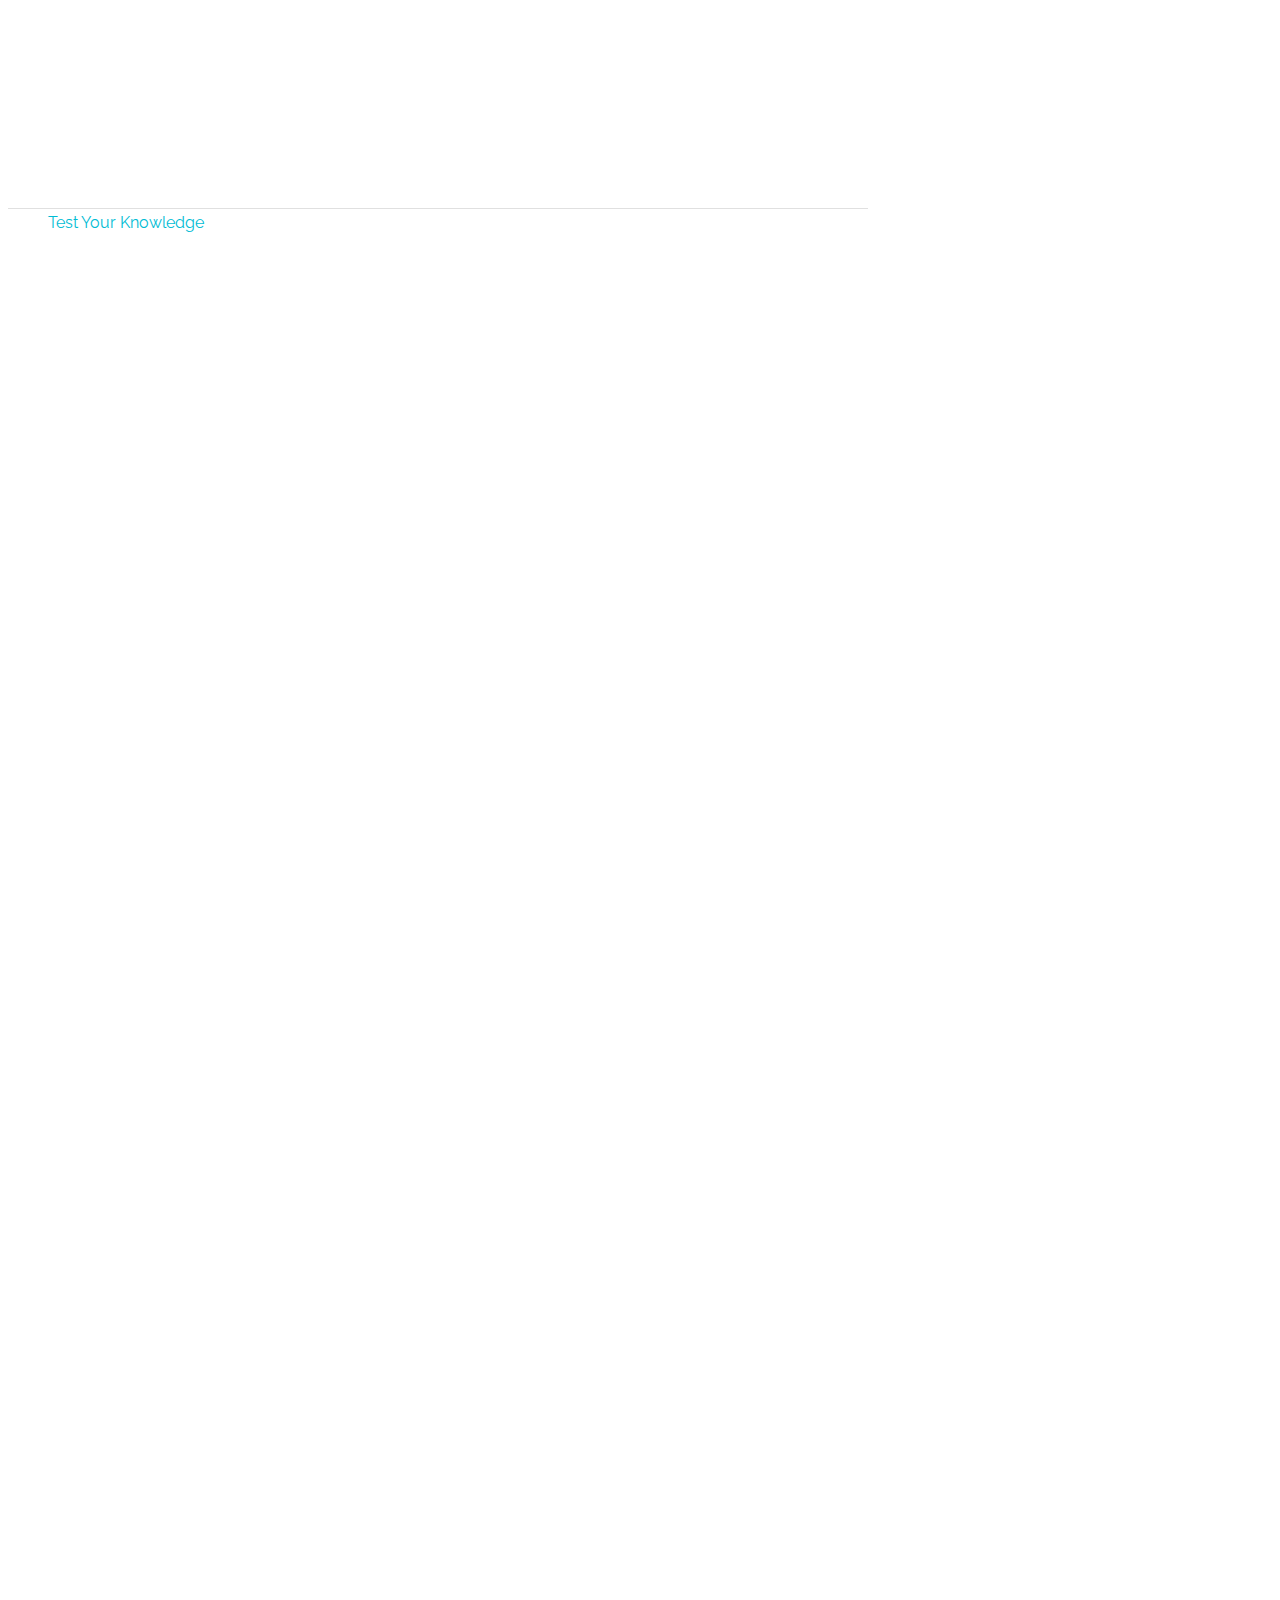
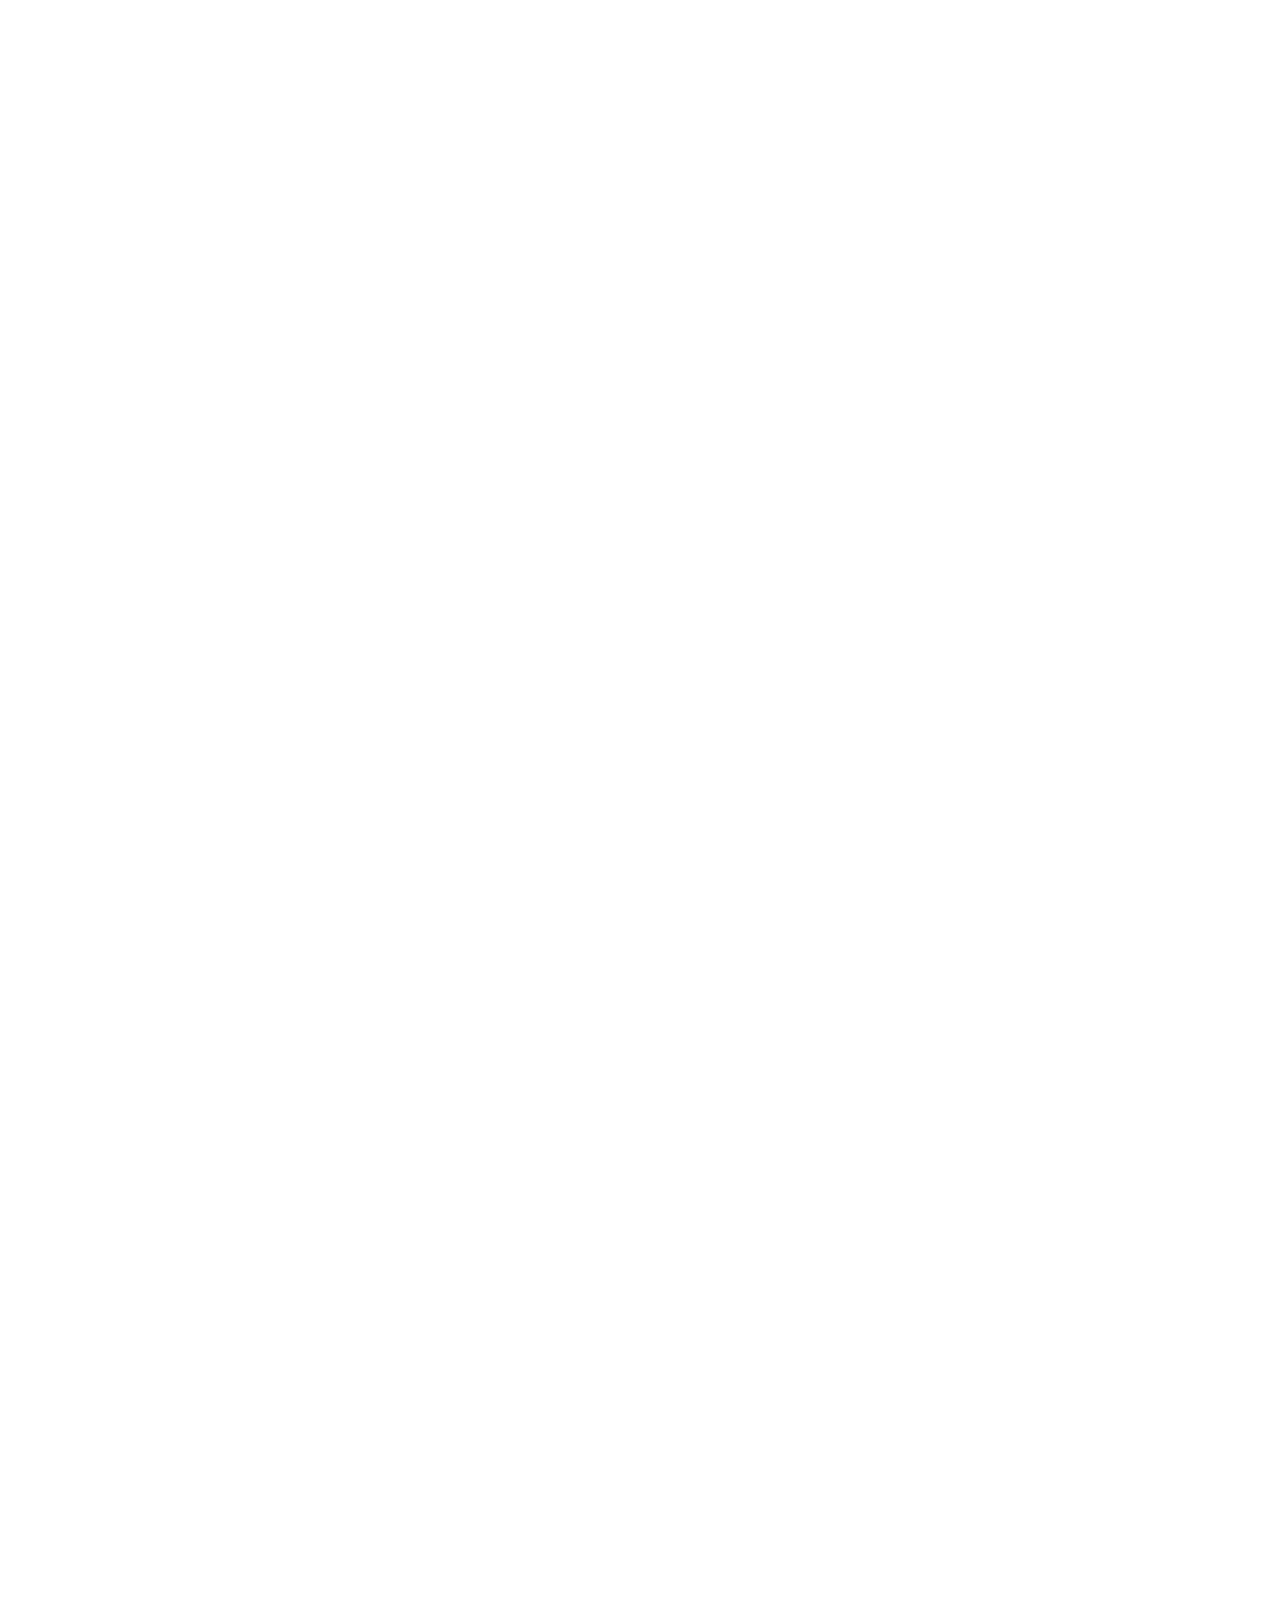
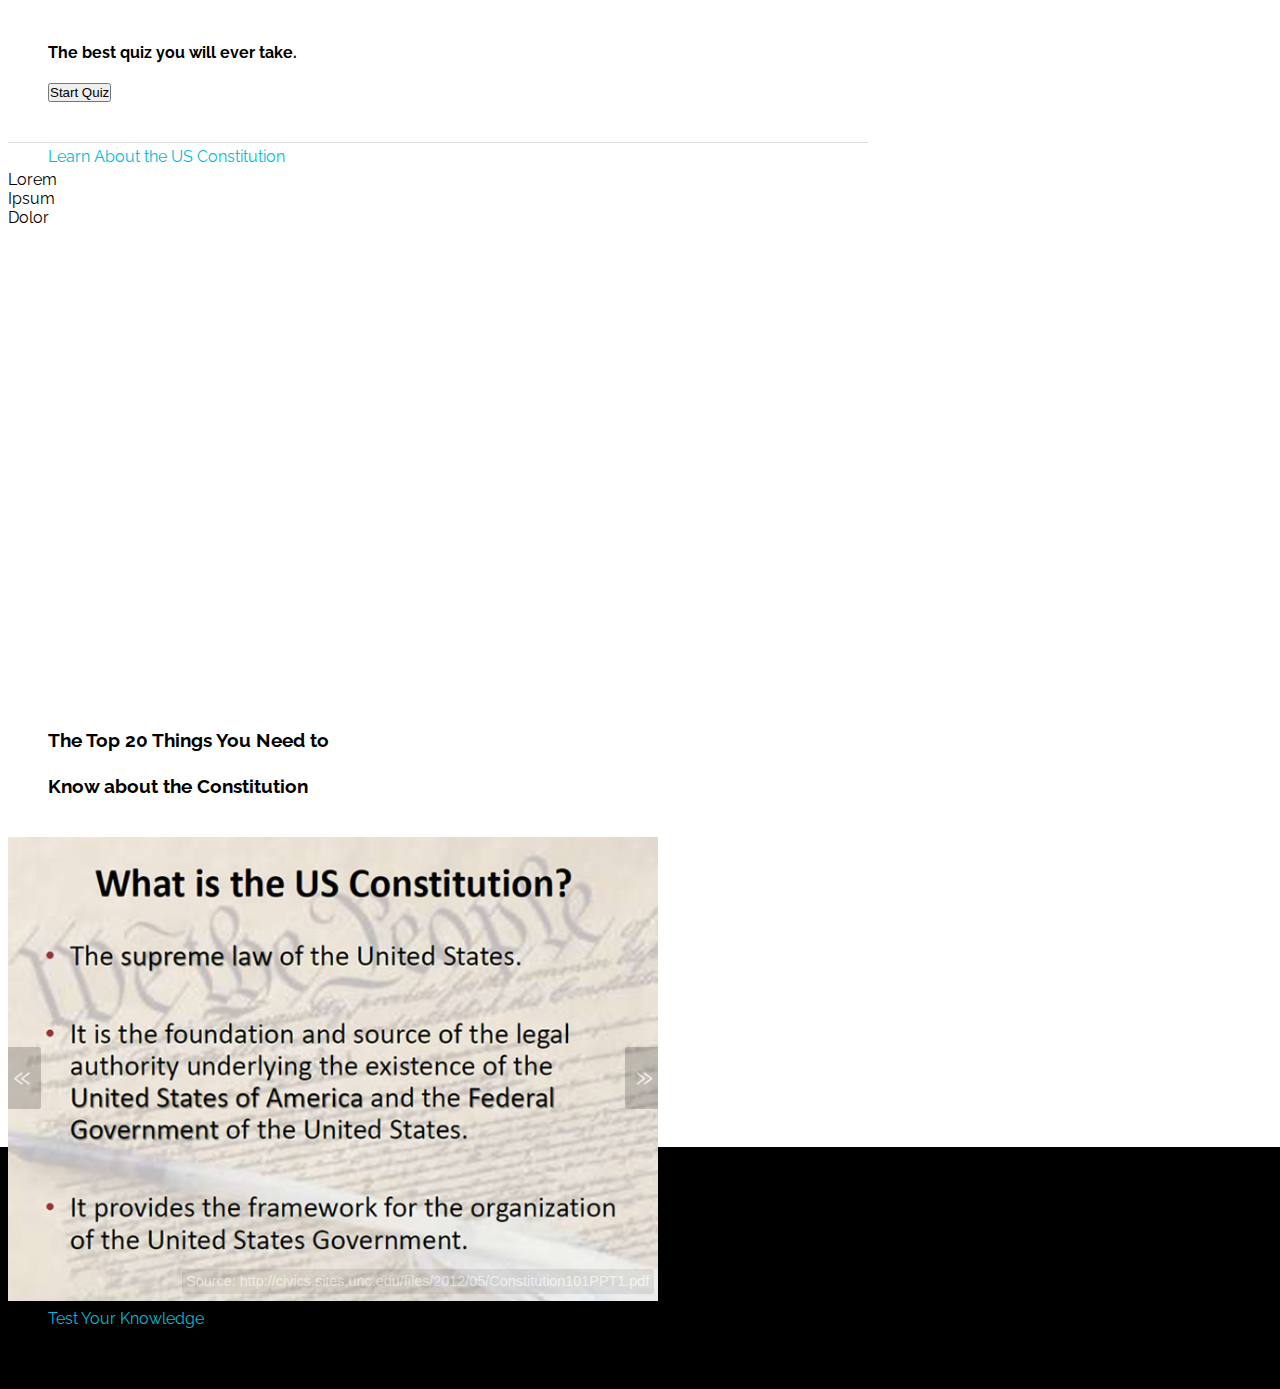
==== commit ed435c15: "Added social media buttons..again" ====
--- a/CA/index.html
+++ b/CA/index.html
@@ -1,27 +1,11 @@
 <!doctype html>
-<!--
-  Material Design Lite
-  Copyright 2015 Google Inc. All rights reserved.
-
-  Licensed under the Apache License, Version 2.0 (the "License");
-  you may not use this file except in compliance with the License.
-  You may obtain a copy of the License at
-
-      https://www.apache.org/licenses/LICENSE-2.0
-
-  Unless required by applicable law or agreed to in writing, software
-  distributed under the License is distributed on an "AS IS" BASIS,
-  WITHOUT WARRANTIES OR CONDITIONS OF ANY KIND, either express or implied.
-  See the License for the specific language governing permissions and
-  limitations under the License
--->
 <html lang="en">
   <head>
     <meta charset="utf-8">
     <meta http-equiv="X-UA-Compatible" content="IE=edge">
     <meta name="description" content="A front-end template that helps you build fast, modern mobile web apps.">
     <meta name="viewport" content="width=device-width, initial-scale=1">
-    <title>Material Design Lite</title>
+    <title>Constitutional Awareness</title>
 
     <!-- Add to homescreen for Chrome on Android -->
     <meta name="mobile-web-app-capable" content="yes">
@@ -80,7 +64,17 @@
         </div>
       </header>
       <main class="mdl-layout__content">
-        
+        <link href='http://fonts.googleapis.com/css?family=Raleway:400,200' rel='stylesheet' type='text/css'> 
+  
+         <link href="http://netdna.bootstrapcdn.com/font-awesome/4.1.0/css/font-awesome.min.css" rel="stylesheet">
+      <nav class="social">
+          <ul>
+              <li><a href="https://twitter.com/oregonstateuniv">Twitter      <i class="fa fa-twitter"></i></a></li>
+              <li><a href="http://www.facebook.com/sharer.php?u=http://web.engr.oregonstate.edu/~schoonod/361/quiz.html">Facebook<i class="fa fa-facebook"></i></a></li>
+              <li><a href="https://www.instagram.com/oregonstateuniv/?hl=en">Instagram      <i class="fa fa-instagram"></i></a></li>
+              <li><a href="https://www.pinterest.com/oregonstateuniv/">Pinterest      <i class="fa fa-pinterest"></i></a></li>
+          </ul>
+      </nav>
         <!-- TAB 1 - STATISTICS -->
         <div style="height:500vh;" class="mdl-layout__tab-panel is-active" id="statistics">
           
@@ -129,15 +123,6 @@
                 <a href="quiz.html" class="mdl-button">Test Your Knowledge</a>
               </div>
             </div>
-
-            <!-- <button class="mdl-button mdl-js-button mdl-js-ripple-effect mdl-button--icon" id="btn3">
-              <i class="material-icons">more_vert</i>
-            </button>
-            <ul class="mdl-menu mdl-js-menu mdl-menu--bottom-right" for="btn3">
-              <li class="mdl-menu__item">Lorem</li>
-              <li class="mdl-menu__item" disabled>Ipsum</li>
-              <li class="mdl-menu__item">Dolor</li>
-            </ul> -->
           </section>
         </div>
         
@@ -158,9 +143,6 @@
                 <a href="info.html" class="mdl-button">Learn About the US Constitution</a>
               </div>
             </div>
-            <!-- <button class="mdl-button mdl-js-button mdl-js-ripple-effect mdl-button--icon" id="btn3">
-              <i class="material-icons">more_vert</i>
-            </button> -->
             <ul class="mdl-menu mdl-js-menu mdl-menu--bottom-right" for="btn3">
               <li class="mdl-menu__item">Lorem</li>
               <li class="mdl-menu__item" disabled>Ipsum</li>
@@ -247,9 +229,6 @@
                 <a href="quiz.html" class="mdl-button">Test Your Knowledge</a>
               </div>    
             </div>
-            <!-- <button class="mdl-button mdl-js-button mdl-js-ripple-effect mdl-button--icon" id="btn3">
-              <i class="material-icons">more_vert</i>
-            </button> -->
             <ul class="mdl-menu mdl-js-menu mdl-menu--bottom-right" for="btn3">
               <li class="mdl-menu__item">Lorem</li>
               <li class="mdl-menu__item" disabled>Ipsum</li>
@@ -257,63 +236,6 @@
             </ul>
           </section>
         </div>
-
-
-
-
-        <!-- <footer class="mdl-mega-footer">
-          <div class="mdl-mega-footer--middle-section">
-            <div class="mdl-mega-footer--drop-down-section">
-              <input class="mdl-mega-footer--heading-checkbox" type="checkbox" checked>
-              <h1 class="mdl-mega-footer--heading">Features</h1>
-              <ul class="mdl-mega-footer--link-list">
-                <li><a href="#">About</a></li>
-                <li><a href="#">Terms</a></li>
-                <li><a href="#">Partners</a></li>
-                <li><a href="#">Updates</a></li>
-              </ul>
-            </div>
-            <div class="mdl-mega-footer--drop-down-section">
-              <input class="mdl-mega-footer--heading-checkbox" type="checkbox" checked>
-              <h1 class="mdl-mega-footer--heading">Details</h1>
-              <ul class="mdl-mega-footer--link-list">
-                <li><a href="#">Spec</a></li>
-                <li><a href="#">Tools</a></li>
-                <li><a href="#">Resources</a></li>
-              </ul>
-            </div>
-            <div class="mdl-mega-footer--drop-down-section">
-              <input class="mdl-mega-footer--heading-checkbox" type="checkbox" checked>
-              <h1 class="mdl-mega-footer--heading">Technology</h1>
-              <ul class="mdl-mega-footer--link-list">
-                <li><a href="#">How it works</a></li>
-                <li><a href="#">Patterns</a></li>
-                <li><a href="#">Usage</a></li>
-                <li><a href="#">Products</a></li>
-                <li><a href="#">Contracts</a></li>
-              </ul>
-            </div>
-            <div class="mdl-mega-footer--drop-down-section">
-              <input class="mdl-mega-footer--heading-checkbox" type="checkbox" checked>
-              <h1 class="mdl-mega-footer--heading">FAQ</h1>
-              <ul class="mdl-mega-footer--link-list">
-                <li><a href="#">Questions</a></li>
-                <li><a href="#">Answers</a></li>
-                <li><a href="#">Contact us</a></li>
-              </ul>
-            </div>
-          </div>
-          <div class="mdl-mega-footer--bottom-section">
-            <div class="mdl-logo">
-              More Information
-            </div>
-            <ul class="mdl-mega-footer--link-list">
-              <li><a href="https://developers.google.com/web/starter-kit/">Web Starter Kit</a></li>
-              <li><a href="#">Help</a></li>
-              <li><a href="#">Privacy and Terms</a></li>
-            </ul>
-          </div>
-        </footer> -->
       </main>
     </div>
     <script src="https://code.getmdl.io/1.1.1/material.min.js"></script>
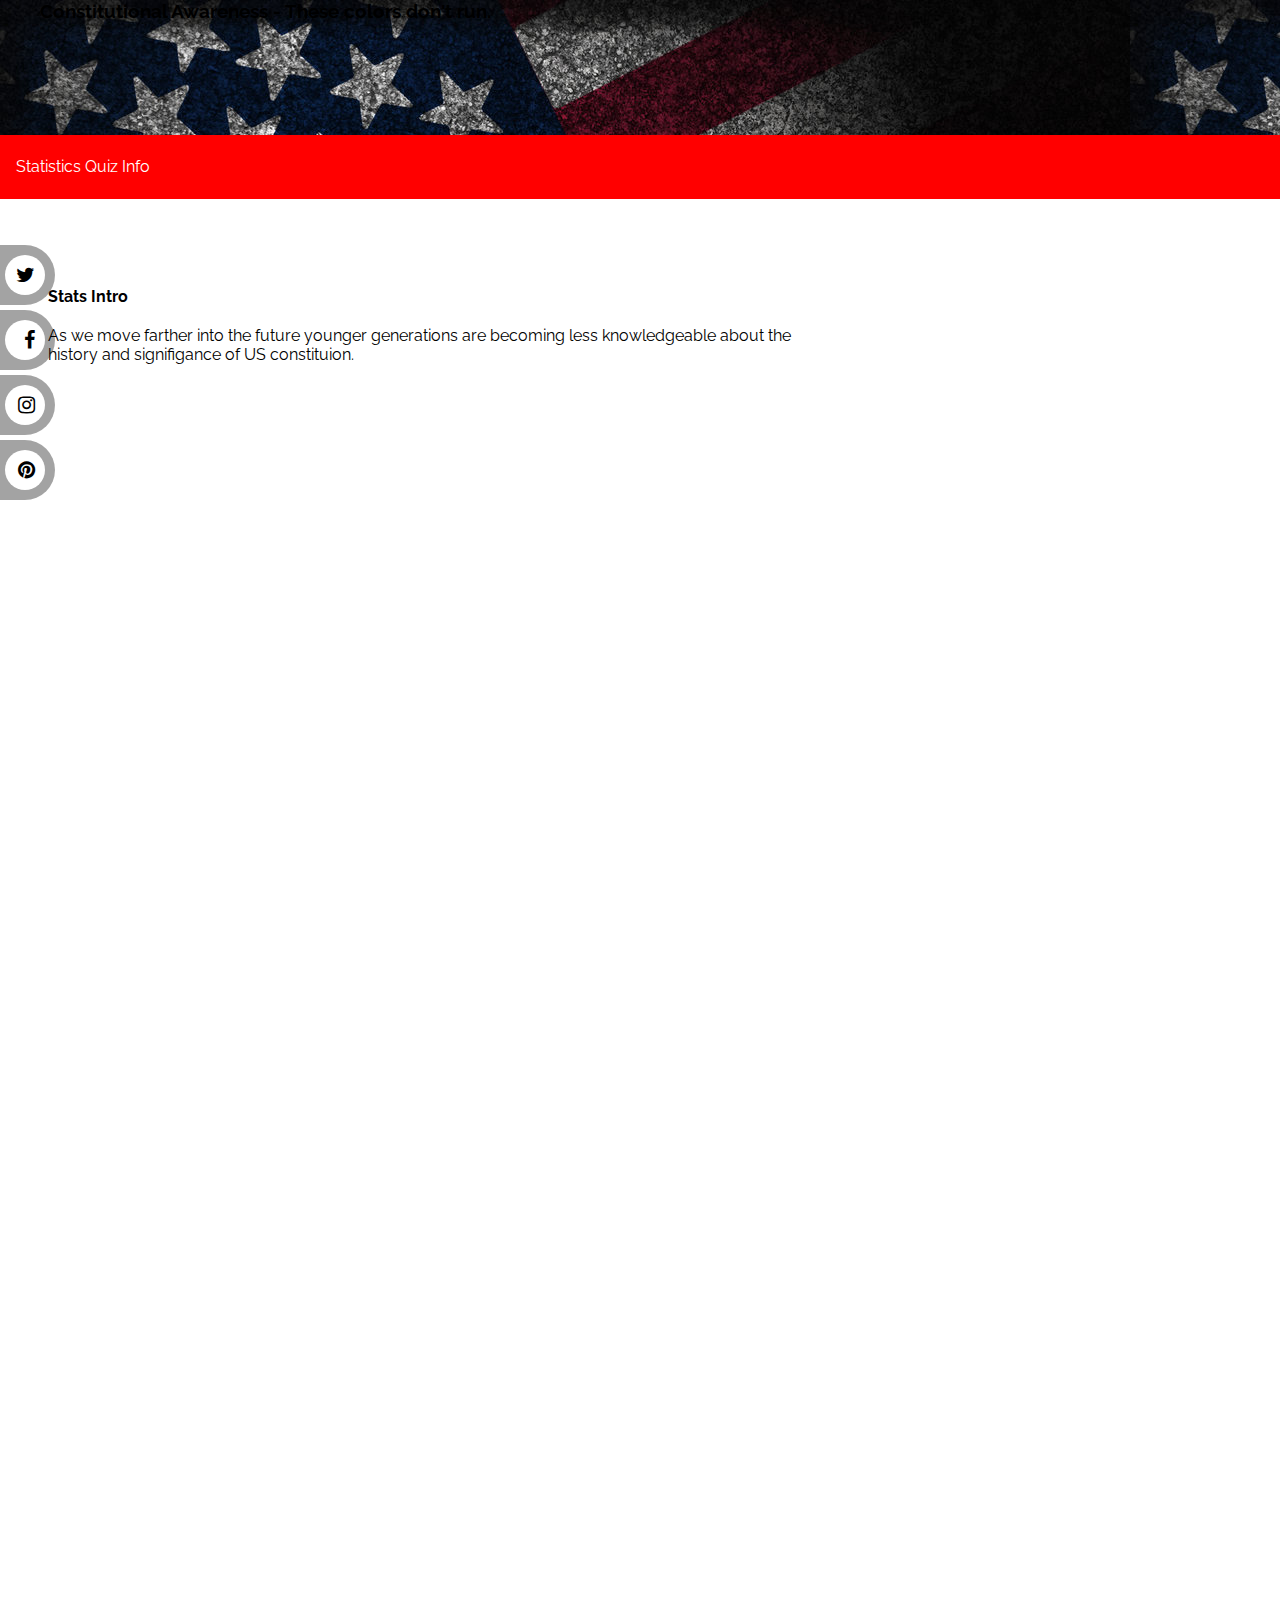
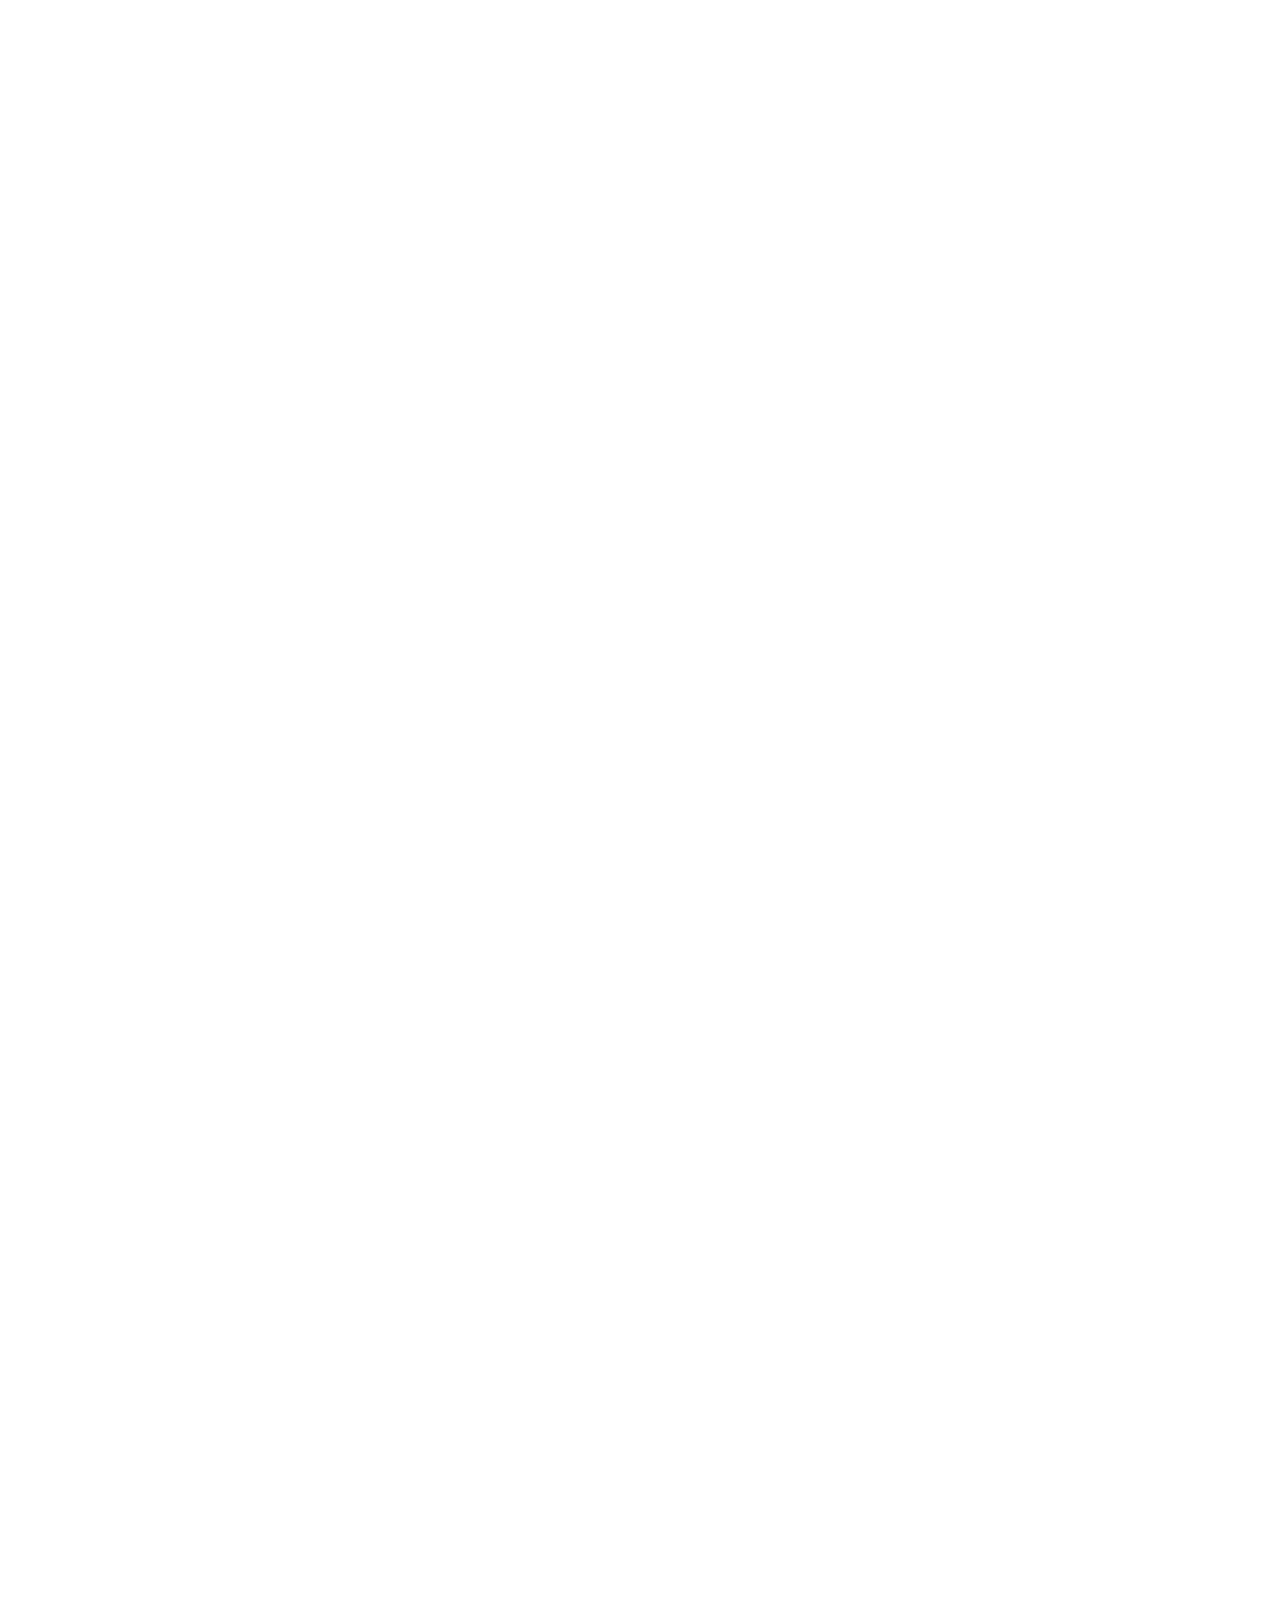
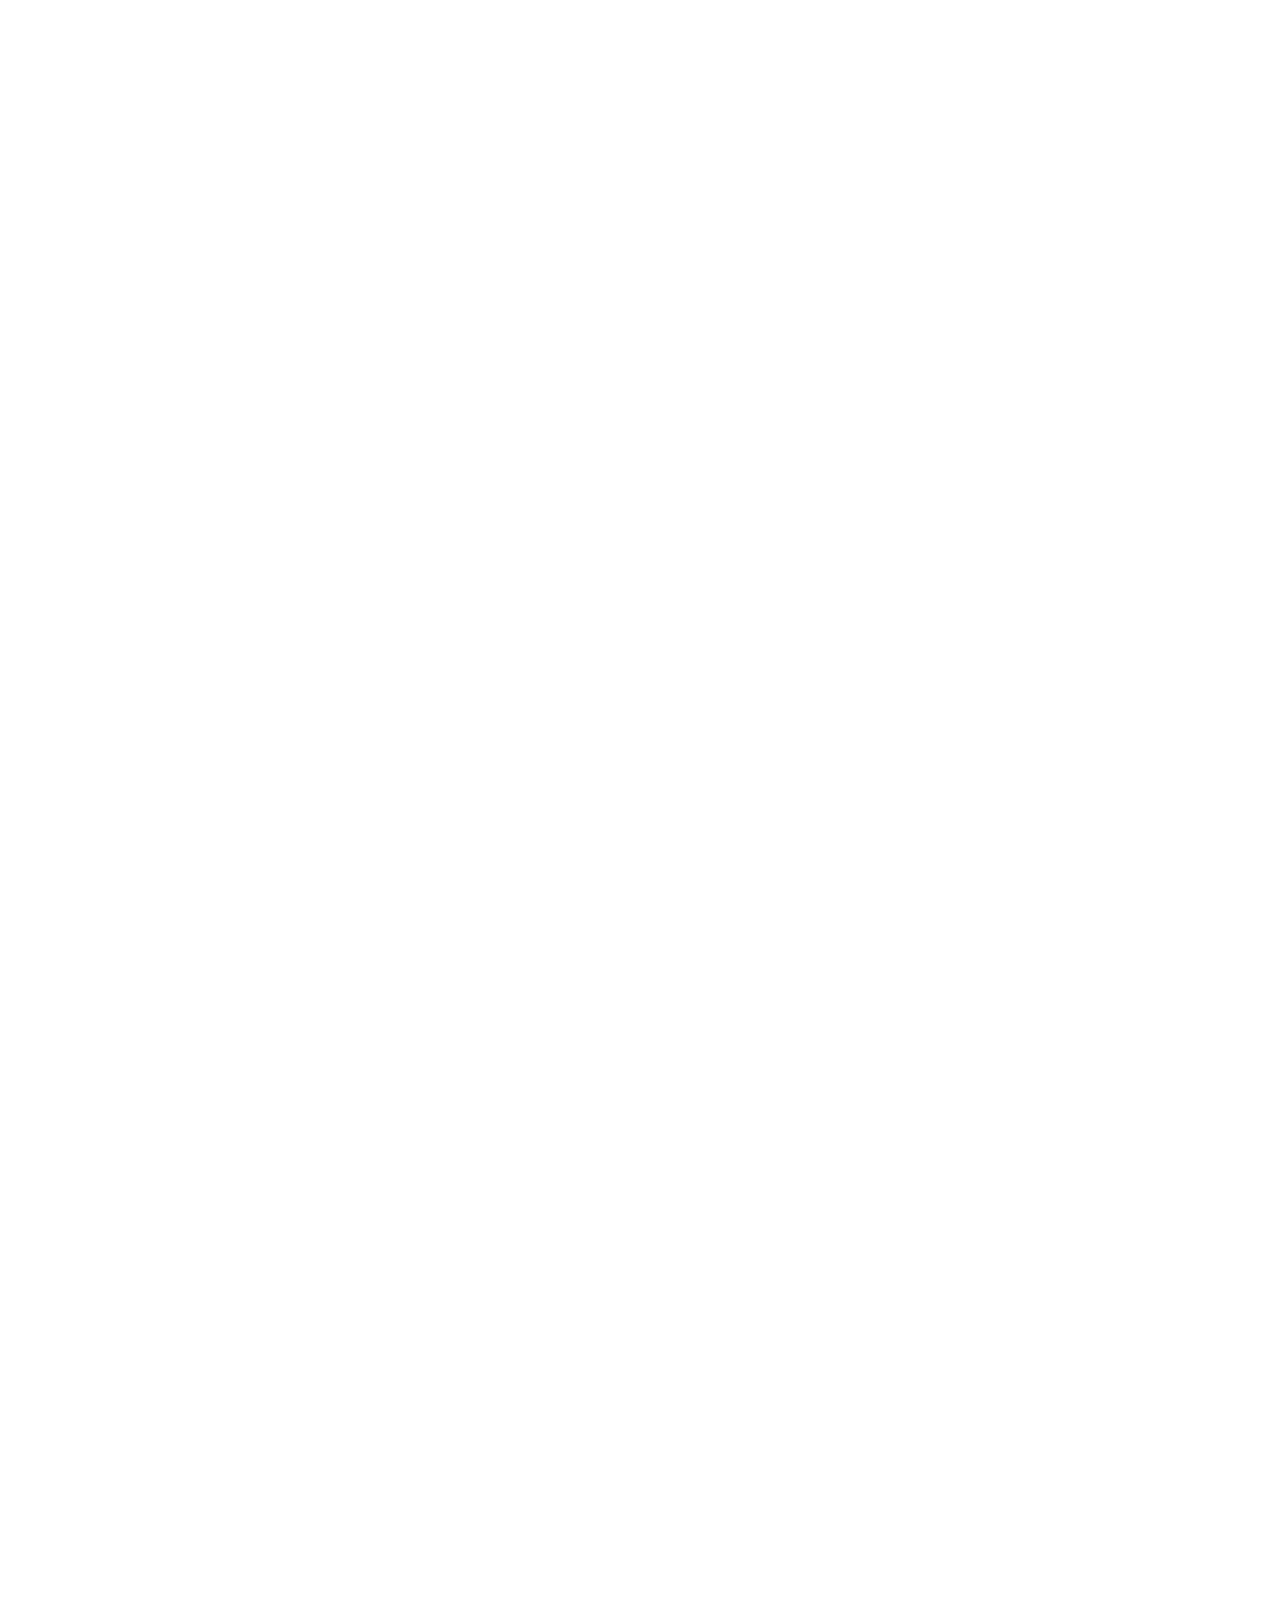
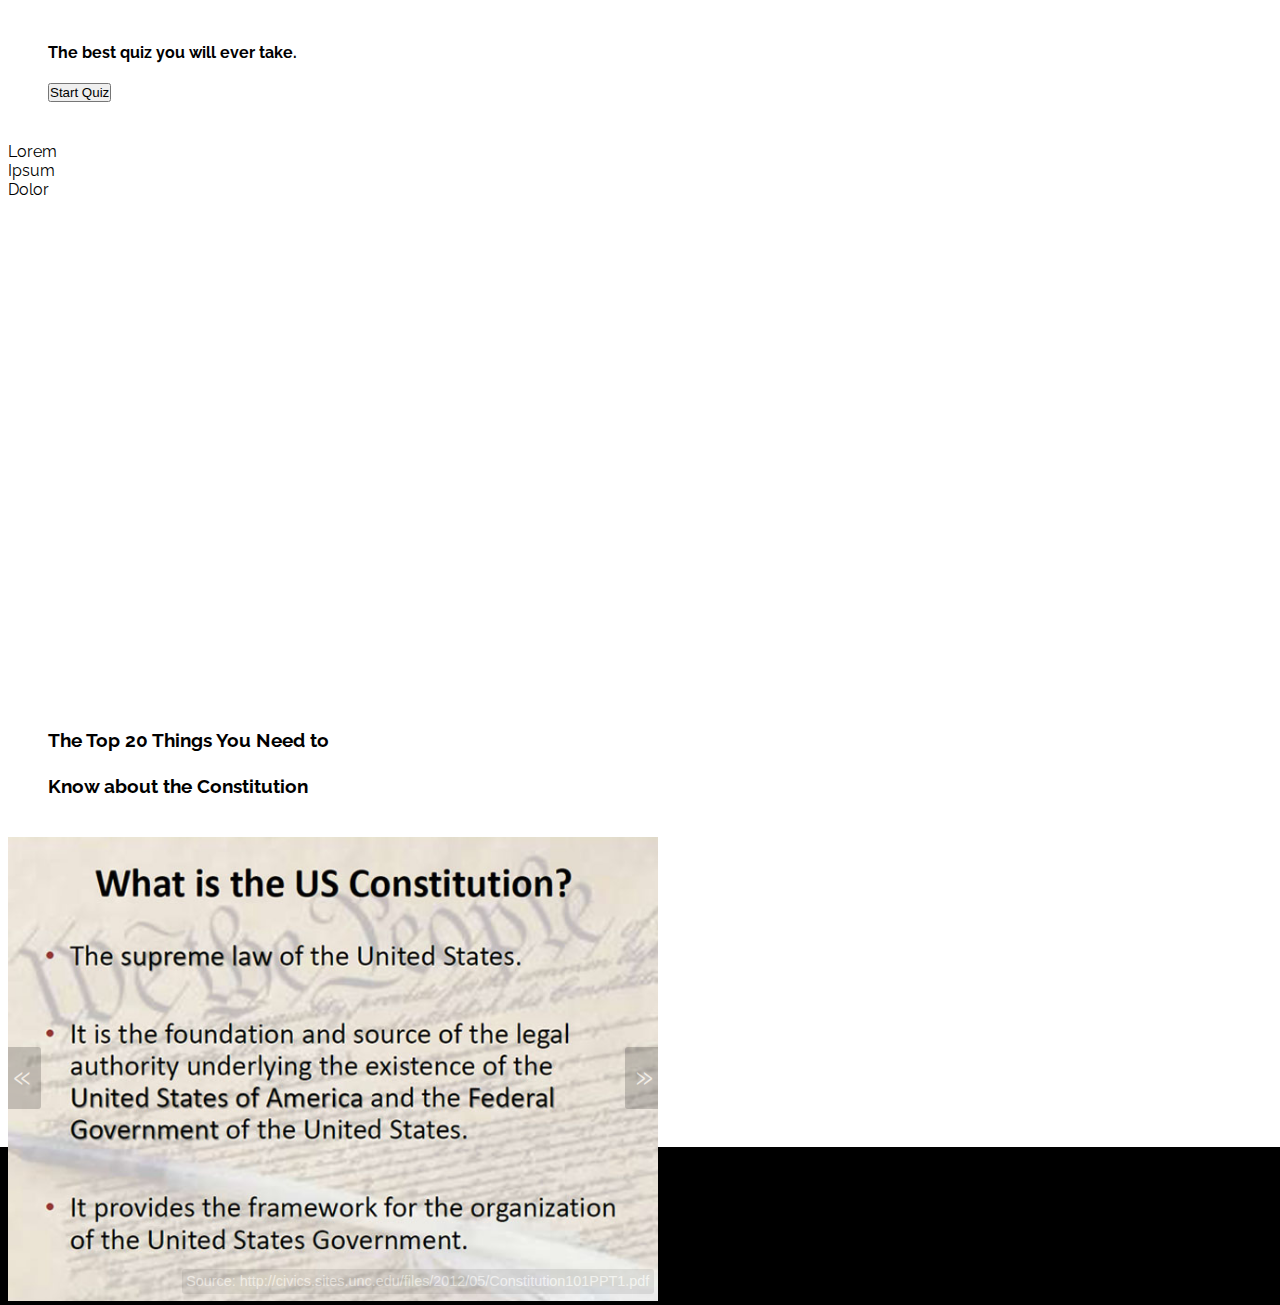
==== commit e3d7cb4a: "Consolidated everything into index.html. Updated quiz." ====
--- a/CA/index.html
+++ b/CA/index.html
@@ -90,37 +90,21 @@
             <div class="mdl-card mdl-cell mdl-cell--12-col">
               <div class="mdl-card__supporting-text">
                 <div id="chart1" style="min-width: 200px; height: 250px; margin: 10 auto"></div>
-                
+              </div> 
+            </div>
+             <div class="mdl-card mdl-cell mdl-cell--12-col">
+              <div class="mdl-card__supporting-text">
+                <div id="chart2" style="min-width: 200px; height: 250px; margin: 0 auto"></div>
               </div>
-              <div class="mdl-card__actions">
-                <a href="quiz.html" class="mdl-button">Test Your Knowledge</a>
+            </div>
+            <div class="mdl-card mdl-cell mdl-cell--12-col">
+              <div class="mdl-card__supporting-text">
+                <div id="chart3" style="min-width: 200px; height: 250px; margin: 0 auto"></div>
               </div>
             </div>
-             <div class="mdl-card mdl-cell mdl-cell--12-col">
-              <div class="mdl-card__supporting-text">
-                <div id="chart2" style="min-width: 200px; height: 250px; margin: 0 auto"></div>
-                
-              </div>
-              <div class="mdl-card__actions">
-                <a href="quiz.html" class="mdl-button">Test Your Knowledge</a>
-              </div>
-            </div>
             <div class="mdl-card mdl-cell mdl-cell--12-col">
               <div class="mdl-card__supporting-text">
-                <div id="chart3" style="min-width: 200px; height: 250px; margin: 0 auto"></div>
-                
-              </div>
-              <div class="mdl-card__actions">
-                <a href="quiz.html" class="mdl-button">Test Your Knowledge</a>
-              </div>
-            </div>
-            <div class="mdl-card mdl-cell mdl-cell--12-col">
-              <div class="mdl-card__supporting-text">
                 <div id="chart4" style="min-width: 200px; height: 250px; margin: 0 auto"></div>
-                
-              </div>
-              <div class="mdl-card__actions">
-                <a href="quiz.html" class="mdl-button">Test Your Knowledge</a>
               </div>
             </div>
           </section>
@@ -139,9 +123,6 @@
                     <div id="buttonDiv"></div>
                 </div>
               </div>
-              <div class="mdl-card__actions">
-                <a href="info.html" class="mdl-button">Learn About the US Constitution</a>
-              </div>
             </div>
             <ul class="mdl-menu mdl-js-menu mdl-menu--bottom-right" for="btn3">
               <li class="mdl-menu__item">Lorem</li>
@@ -224,16 +205,8 @@
                     <span class="prev">&laquo;</span>
                     <span class="next">&raquo;</span>
                     <script src="slide.js"></script> 
-                </div>  
-              <div class="mdl-card__actions">
-                <a href="quiz.html" class="mdl-button">Test Your Knowledge</a>
-              </div>    
-            </div>
-            <ul class="mdl-menu mdl-js-menu mdl-menu--bottom-right" for="btn3">
-              <li class="mdl-menu__item">Lorem</li>
-              <li class="mdl-menu__item" disabled>Ipsum</li>
-              <li class="mdl-menu__item">Dolor</li>
-            </ul>
+                </div>      
+            </div>
           </section>
         </div>
       </main>
@@ -243,24 +216,48 @@
       // QUIZ OBJECT
       var quiz = [
           {
-              question: "What is 2+2?",
-              choices: ["0", "4", "3", "murica"]
+              question: "WHAT WAS OUR COUNTRY'S FIRST CONSTITUTION CALLED?",
+              choices: 
+              [
+              "THE ARTICLES OF CONFEDERATION", 
+              "THE DECLARATION OF INDEPENDANCE", 
+              "THE FEDERALIST PAPER", 
+              "THE EMANCIPATION PROCLAMATION"
+              ]
           },
           {
-              question: "Do you know anything about the Constitution?",
-              choices: ["yes", "no", "maybe", "chinchilla"]
+              question: "LAWS FOR THE UNITED STATES ARE MADE BY:",
+              choices: 
+              [
+              "THE PRESIDENT", 
+              "THE SENATE", 
+              "CONGRESS", 
+              "THE SUPREME COURT"
+              ]
           },
           {
-              question: "Did you know there already exists an app like this?",
-              choices: ["yes", "yes", "yes", "yes"]
+              question: "THE LONGEST POSSIBLE TIME A PERSON CAN NOW SERVE AS PRESIDENT IS:",
+              choices: 
+              [
+              "4 YEARS", 
+              "8 YEARS", 
+              "10 YEARS", 
+              "12 YEARS"
+              ]
           },
           {
-              question: "Do you want to learn about the US Constitution?",
-              choices: ["yes", "no", "what is this", "pugs rule"]
+              question: "A PERSON ACCUSED OF A CRIME IN COURT HAS A RIGHT TO:",
+              choices: 
+              [
+              "HEAR THE WITNESS AGAINST HIM/HER", 
+              "BE TRIED WHEREVER HE/SHE WANTS", 
+              "HAVE ANY JUDGE HE/SHE WANTS", 
+              "CHANGE COURTS"
+              ]
           }
       ];
       // CORRECT ANSWER ARRAY
-      var correctAnswers = [1, 1, 1, 3];
+      var correctAnswers = [1, 3, 3, 1];
       // SELECTED ANSWER ARRAY
       var selectedAnswers = [null, null, null, null];
       // CURRENT QUESTION
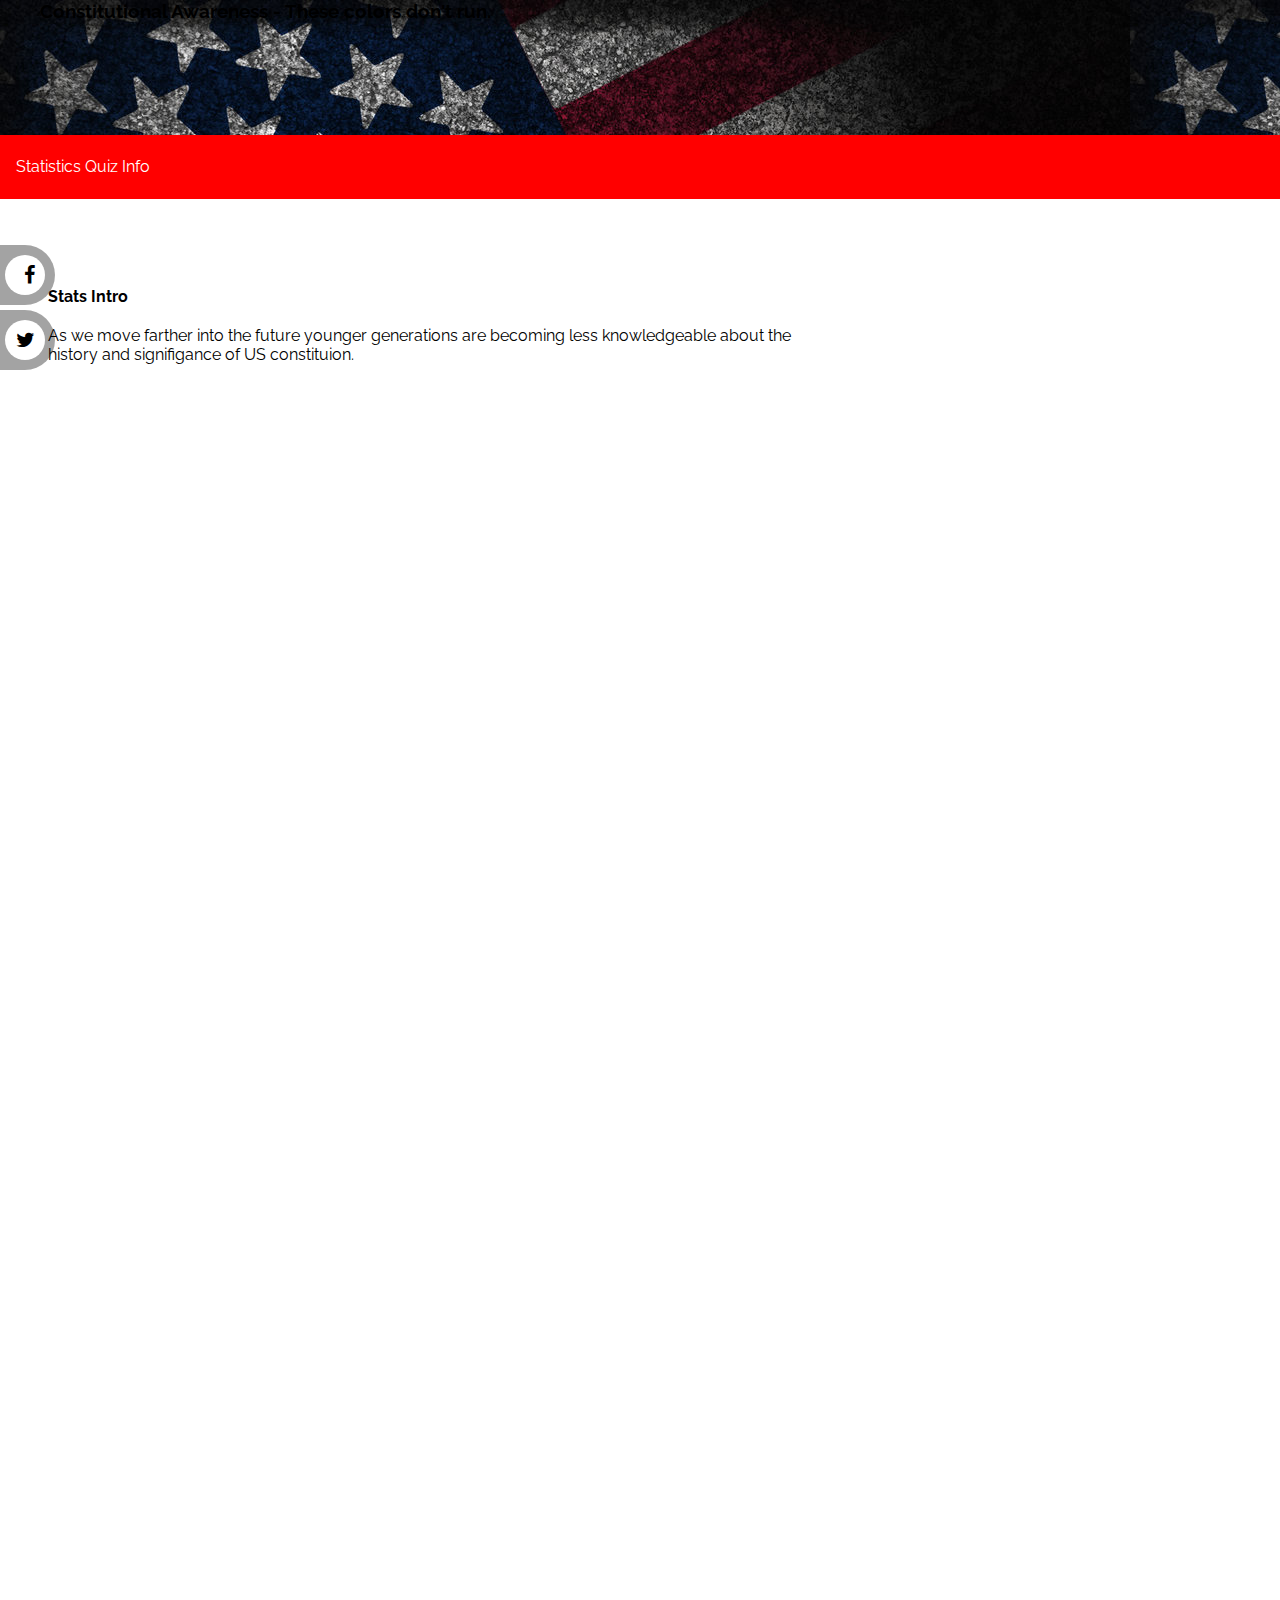
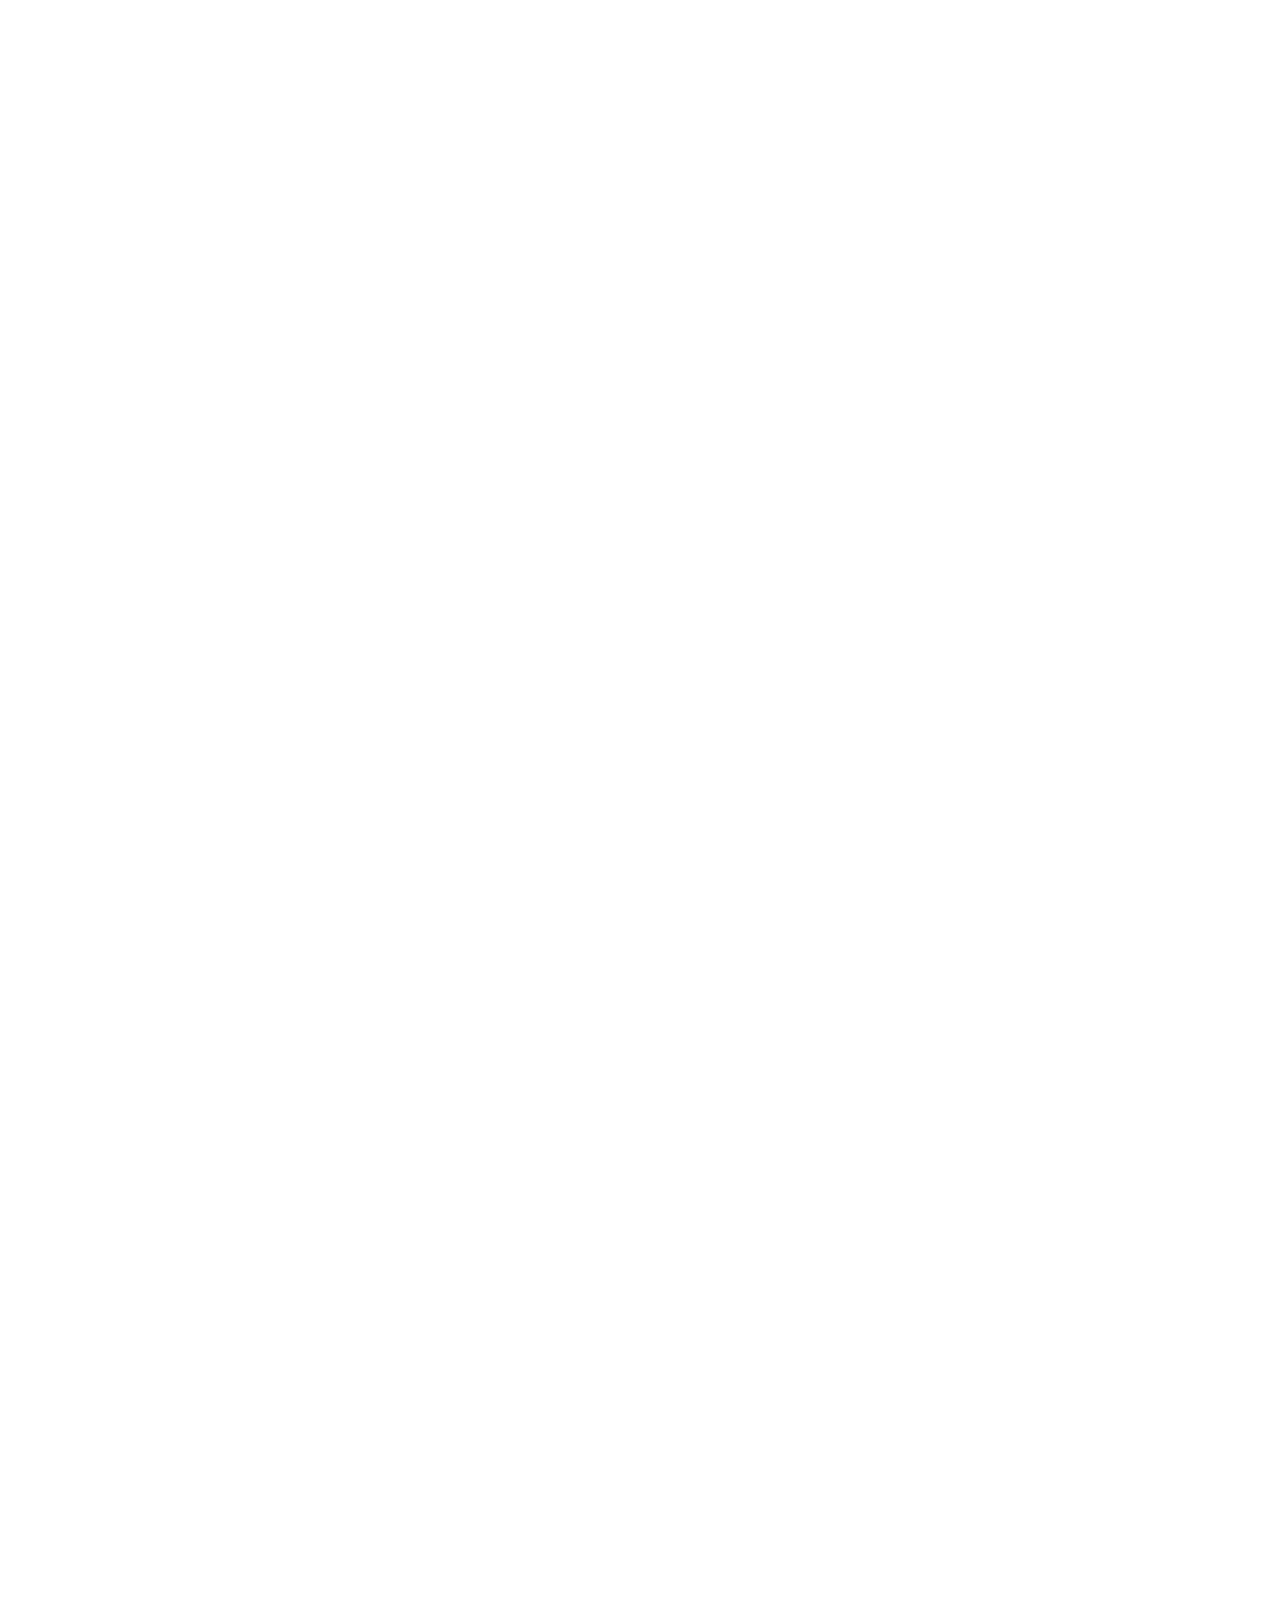
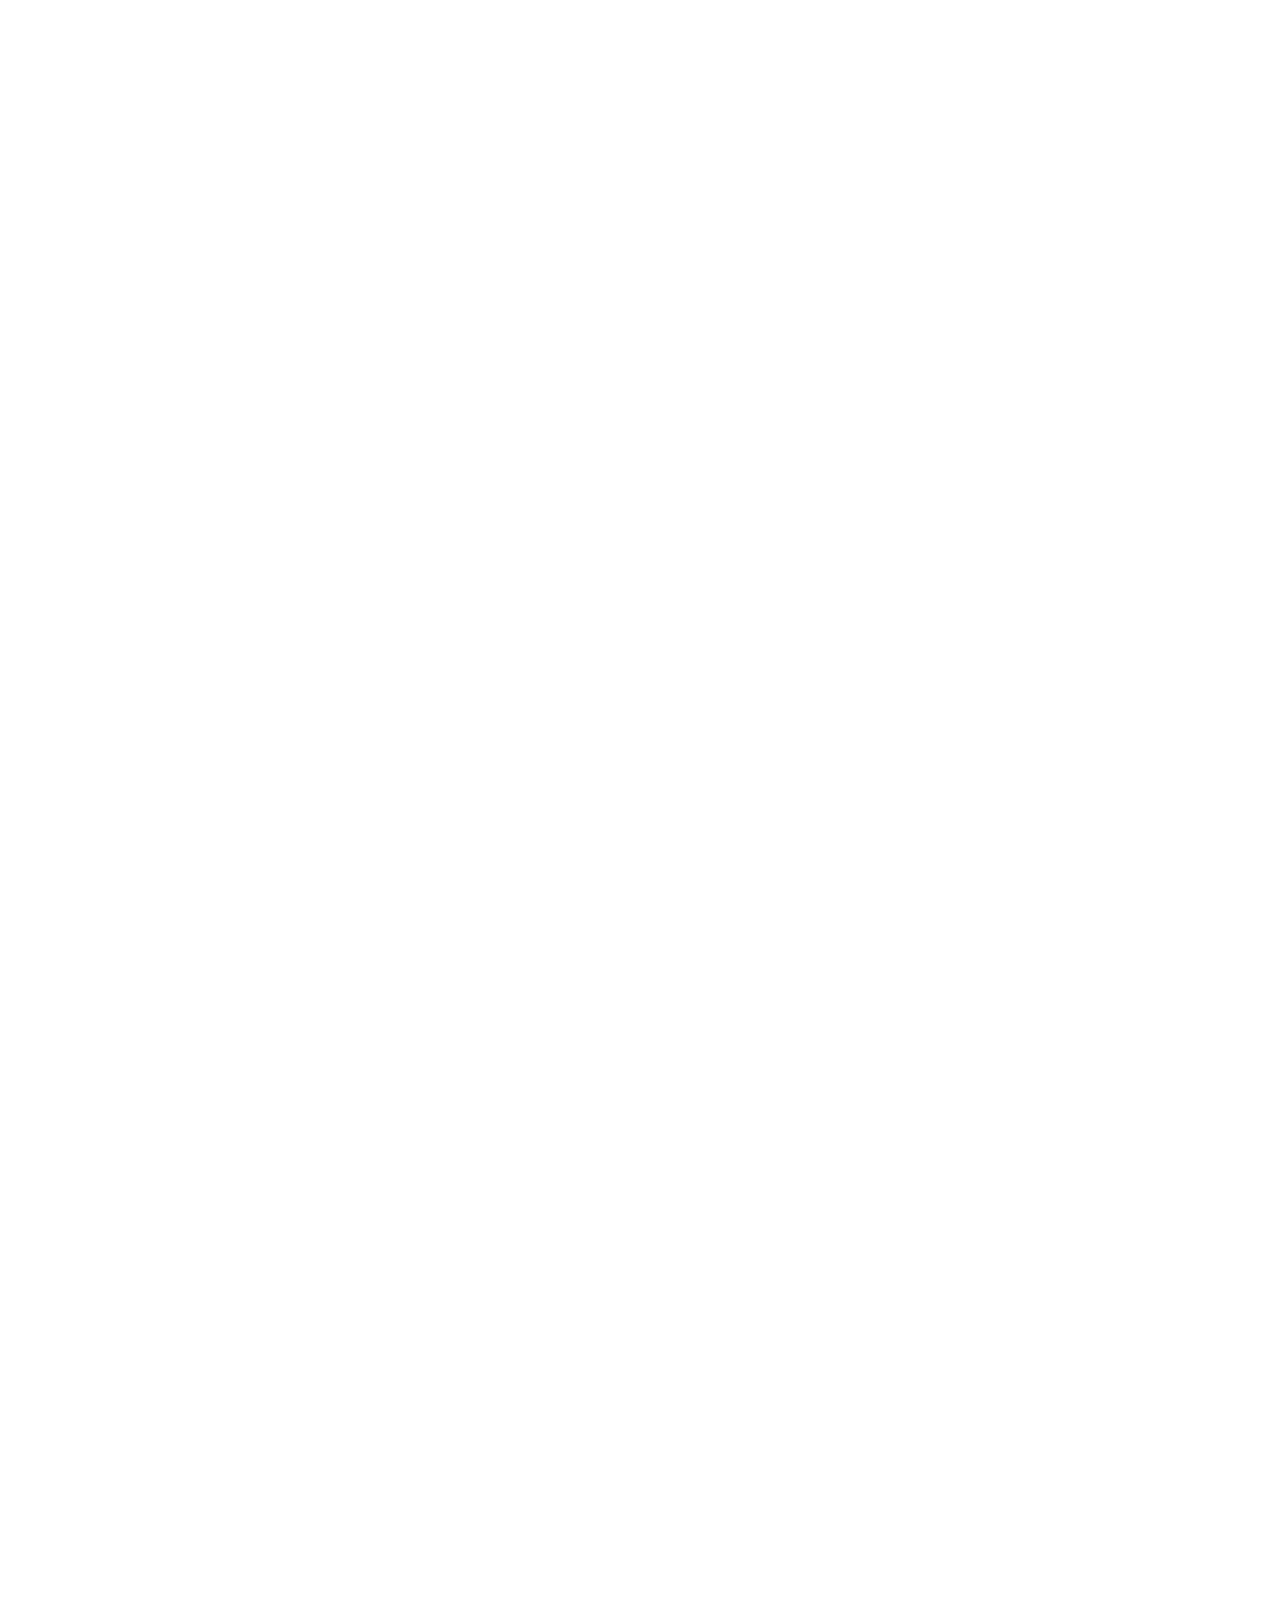
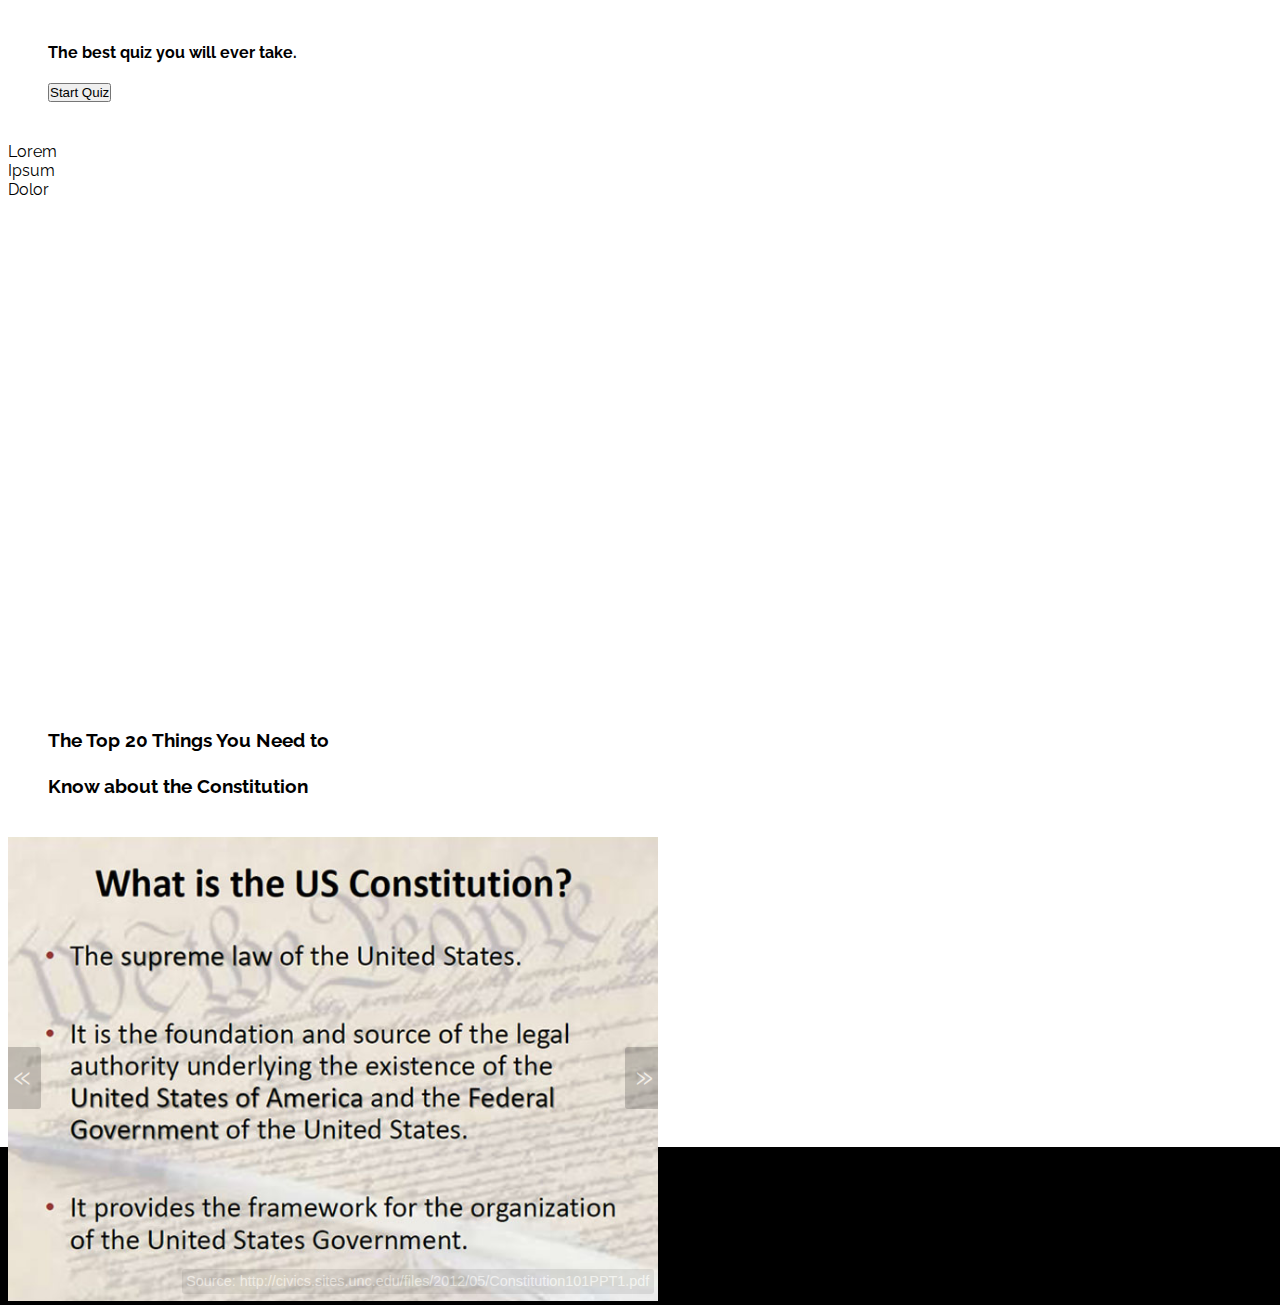
==== commit 167d21e9: "modified social buttons" ====
--- a/CA/index.html
+++ b/CA/index.html
@@ -3,7 +3,7 @@
   <head>
     <meta charset="utf-8">
     <meta http-equiv="X-UA-Compatible" content="IE=edge">
-    <meta name="description" content="A front-end template that helps you build fast, modern mobile web apps.">
+    <meta name="description" content="">
     <meta name="viewport" content="width=device-width, initial-scale=1">
     <title>Constitutional Awareness</title>
 
@@ -14,7 +14,7 @@
     <!-- Add to homescreen for Safari on iOS -->
     <meta name="apple-mobile-web-app-capable" content="yes">
     <meta name="apple-mobile-web-app-status-bar-style" content="black">
-    <meta name="apple-mobile-web-app-title" content="Material Design Lite">
+    <meta name="apple-mobile-web-app-title" content="Constitutional Awareness">
     <link rel="apple-touch-icon-precomposed" href="images/ios-desktop.png">
 
     <!-- Tile icon for Win8 (144x144 + tile color) -->
@@ -64,17 +64,18 @@
         </div>
       </header>
       <main class="mdl-layout__content">
+        
+        <!-- SOCIAL MEDIA BUTTONS -->
+
         <link href='http://fonts.googleapis.com/css?family=Raleway:400,200' rel='stylesheet' type='text/css'> 
-  
-         <link href="http://netdna.bootstrapcdn.com/font-awesome/4.1.0/css/font-awesome.min.css" rel="stylesheet">
-      <nav class="social">
+        <link href="http://netdna.bootstrapcdn.com/font-awesome/4.1.0/css/font-awesome.min.css" rel="stylesheet">
+        <nav class="social">
           <ul>
-              <li><a href="https://twitter.com/oregonstateuniv">Twitter      <i class="fa fa-twitter"></i></a></li>
-              <li><a href="http://www.facebook.com/sharer.php?u=http://web.engr.oregonstate.edu/~schoonod/361/quiz.html">Facebook<i class="fa fa-facebook"></i></a></li>
-              <li><a href="https://www.instagram.com/oregonstateuniv/?hl=en">Instagram      <i class="fa fa-instagram"></i></a></li>
-              <li><a href="https://www.pinterest.com/oregonstateuniv/">Pinterest      <i class="fa fa-pinterest"></i></a></li>
+            <li><a href="http://www.facebook.com/sharer.php?u=http://web.engr.oregonstate.edu/~schoonod/361/quiz.html">Facebook      <i class="fa fa-facebook"></i></a></li>
+            <li><a href="https://twitter.com/intent/tweet?hashtags=Constitution&original_referer=https%3A%2F%2Fabout.twitter.com%2Fresources%2Fbuttons&ref_src=twsrc%5Etfw&text=Twitter%20Buttons%20%7C%20About&tw_p=tweetbutton&url=http%3A%2F%2Fweb.engr.oregonstate.edu%2F~schoonod%2F361%2Fquiz.html">Twitter      <i class="fa fa-twitter"></i></a></li>
+              
           </ul>
-      </nav>
+        </nav>
         <!-- TAB 1 - STATISTICS -->
         <div style="height:500vh;" class="mdl-layout__tab-panel is-active" id="statistics">
           
